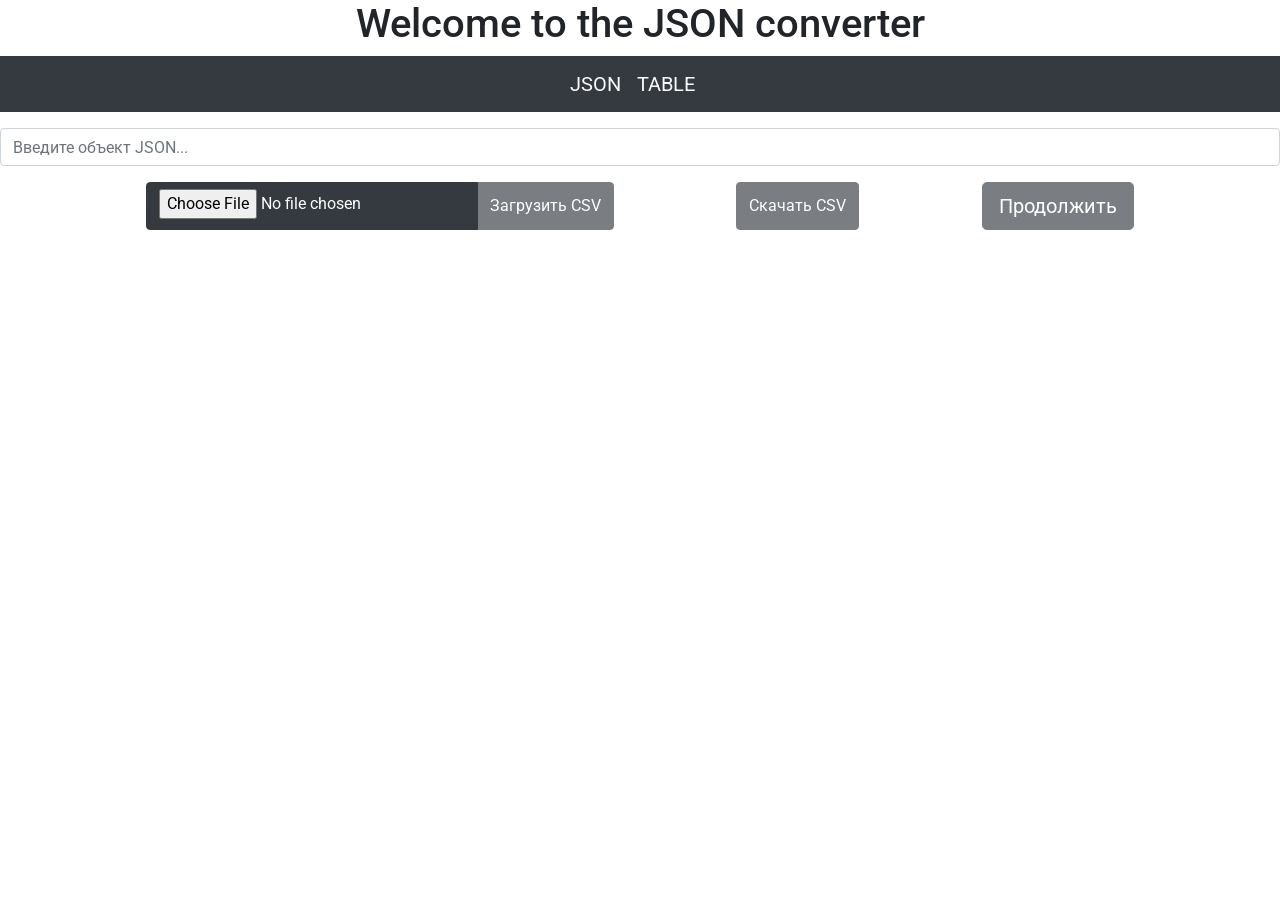
==== index.html @ afe69fe4 "Build for github" ====
<!doctype html>
<html lang="en">
<head>
  <meta charset="utf-8">
  <title>JSONconverter</title>
  <base href="jsonConverter">  <meta name="viewport" content="width=device-width, initial-scale=1">
  <link rel="icon" type="image/x-icon" href="favicon.ico">
  <link href="https://fonts.googleapis.com/css?family=Roboto:300,400,500&display=swap" rel="stylesheet">
  <link href="https://fonts.googleapis.com/icon?family=Material+Icons" rel="stylesheet">
<link rel="stylesheet" href="styles.abd87c8014cf33c89f91.css"></head>
<body>
  <app-root></app-root>
<script src="runtime.e227d1a0e31cbccbf8ec.js" defer></script><script src="polyfills.4dc3b73f451c53467b36.js" defer></script><script src="main.2b93c55729860e2703b6.js" defer></script></body>
</html>
---- styles.abd87c8014cf33c89f91.css ----
@charset "UTF-8";.mat-badge-content{font-weight:600;font-size:12px;font-family:Roboto,Helvetica Neue,sans-serif}.mat-badge-small .mat-badge-content{font-size:9px}.mat-badge-large .mat-badge-content{font-size:24px}.mat-h1,.mat-headline,.mat-typography h1{font:400 24px/32px Roboto,Helvetica Neue,sans-serif;letter-spacing:normal;margin:0 0 16px}.mat-h2,.mat-title,.mat-typography h2{font:500 20px/32px Roboto,Helvetica Neue,sans-serif;letter-spacing:normal;margin:0 0 16px}.mat-h3,.mat-subheading-2,.mat-typography h3{font:400 16px/28px Roboto,Helvetica Neue,sans-serif;letter-spacing:normal;margin:0 0 16px}.mat-h4,.mat-subheading-1,.mat-typography h4{font:400 15px/24px Roboto,Helvetica Neue,sans-serif;letter-spacing:normal;margin:0 0 16px}.mat-h5,.mat-typography h5{font:400 calc(14px * .83)/20px Roboto,Helvetica Neue,sans-serif;margin:0 0 12px}.mat-h6,.mat-typography h6{font:400 calc(14px * .67)/20px Roboto,Helvetica Neue,sans-serif;margin:0 0 12px}.mat-body-2,.mat-body-strong{font:500 14px/24px Roboto,Helvetica Neue,sans-serif;letter-spacing:normal}.mat-body,.mat-body-1,.mat-typography{font:400 14px/20px Roboto,Helvetica Neue,sans-serif;letter-spacing:normal}.mat-body-1 p,.mat-body p,.mat-typography p{margin:0 0 12px}.mat-caption,.mat-small{font:400 12px/20px Roboto,Helvetica Neue,sans-serif;letter-spacing:normal}.mat-display-4,.mat-typography .mat-display-4{font:300 112px/112px Roboto,Helvetica Neue,sans-serif;letter-spacing:-.05em;margin:0 0 56px}.mat-display-3,.mat-typography .mat-display-3{font:400 56px/56px Roboto,Helvetica Neue,sans-serif;letter-spacing:-.02em;margin:0 0 64px}.mat-display-2,.mat-typography .mat-display-2{font:400 45px/48px Roboto,Helvetica Neue,sans-serif;letter-spacing:-.005em;margin:0 0 64px}.mat-display-1,.mat-typography .mat-display-1{font:400 34px/40px Roboto,Helvetica Neue,sans-serif;letter-spacing:normal;margin:0 0 64px}.mat-bottom-sheet-container{font:400 14px/20px Roboto,Helvetica Neue,sans-serif;letter-spacing:normal}.mat-button,.mat-fab,.mat-flat-button,.mat-icon-button,.mat-mini-fab,.mat-raised-button,.mat-stroked-button{font-family:Roboto,Helvetica Neue,sans-serif;font-size:14px;font-weight:500}.mat-button-toggle,.mat-card{font-family:Roboto,Helvetica Neue,sans-serif}.mat-card-title{font-size:24px;font-weight:500}.mat-card-header .mat-card-title{font-size:20px}.mat-card-content,.mat-card-subtitle{font-size:14px}.mat-checkbox{font-family:Roboto,Helvetica Neue,sans-serif}.mat-checkbox-layout .mat-checkbox-label{line-height:24px}.mat-chip{font-size:14px;font-weight:500}.mat-chip .mat-chip-remove.mat-icon,.mat-chip .mat-chip-trailing-icon.mat-icon{font-size:18px}.mat-table{font-family:Roboto,Helvetica Neue,sans-serif}.mat-header-cell{font-size:12px;font-weight:500}.mat-cell,.mat-footer-cell{font-size:14px}.mat-calendar{font-family:Roboto,Helvetica Neue,sans-serif}.mat-calendar-body{font-size:13px}.mat-calendar-body-label,.mat-calendar-period-button{font-size:14px;font-weight:500}.mat-calendar-table-header th{font-size:11px;font-weight:400}.mat-dialog-title{font:500 20px/32px Roboto,Helvetica Neue,sans-serif;letter-spacing:normal}.mat-expansion-panel-header{font-family:Roboto,Helvetica Neue,sans-serif;font-size:15px;font-weight:400}.mat-expansion-panel-content{font:400 14px/20px Roboto,Helvetica Neue,sans-serif;letter-spacing:normal}.mat-form-field{font-size:inherit;font-weight:400;line-height:1.125;font-family:Roboto,Helvetica Neue,sans-serif;letter-spacing:normal}.mat-form-field-wrapper{padding-bottom:1.34375em}.mat-form-field-prefix .mat-icon,.mat-form-field-suffix .mat-icon{font-size:150%;line-height:1.125}.mat-form-field-prefix .mat-icon-button,.mat-form-field-suffix .mat-icon-button{height:1.5em;width:1.5em}.mat-form-field-prefix .mat-icon-button .mat-icon,.mat-form-field-suffix .mat-icon-button .mat-icon{height:1.125em;line-height:1.125}.mat-form-field-infix{padding:.5em 0;border-top:.84375em solid transparent}.mat-form-field-can-float.mat-form-field-should-float .mat-form-field-label,.mat-form-field-can-float .mat-input-server:focus+.mat-form-field-label-wrapper .mat-form-field-label{transform:translateY(-1.34375em) scale(.75);width:133.3333333333%}.mat-form-field-can-float .mat-input-server[label]:not(:label-shown)+.mat-form-field-label-wrapper .mat-form-field-label{transform:translateY(-1.34374em) scale(.75);width:133.3333433333%}.mat-form-field-label-wrapper{top:-.84375em;padding-top:.84375em}.mat-form-field-label{top:1.34375em}.mat-form-field-underline{bottom:1.34375em}.mat-form-field-subscript-wrapper{font-size:75%;margin-top:.6666666667em;top:calc(100% - 1.7916666667em)}.mat-form-field-appearance-legacy .mat-form-field-wrapper{padding-bottom:1.25em}.mat-form-field-appearance-legacy .mat-form-field-infix{padding:.4375em 0}.mat-form-field-appearance-legacy.mat-form-field-can-float.mat-form-field-should-float .mat-form-field-label,.mat-form-field-appearance-legacy.mat-form-field-can-float .mat-input-server:focus+.mat-form-field-label-wrapper .mat-form-field-label{transform:translateY(-1.28125em) scale(.75) perspective(100px) translateZ(.001px);-ms-transform:translateY(-1.28125em) scale(.75);width:133.3333333333%}.mat-form-field-appearance-legacy.mat-form-field-can-float .mat-form-field-autofill-control:-webkit-autofill+.mat-form-field-label-wrapper .mat-form-field-label{transform:translateY(-1.28125em) scale(.75) perspective(100px) translateZ(.00101px);-ms-transform:translateY(-1.28124em) scale(.75);width:133.3333433333%}.mat-form-field-appearance-legacy.mat-form-field-can-float .mat-input-server[label]:not(:label-shown)+.mat-form-field-label-wrapper .mat-form-field-label{transform:translateY(-1.28125em) scale(.75) perspective(100px) translateZ(.00102px);-ms-transform:translateY(-1.28123em) scale(.75);width:133.3333533333%}.mat-form-field-appearance-legacy .mat-form-field-label{top:1.28125em}.mat-form-field-appearance-legacy .mat-form-field-underline{bottom:1.25em}.mat-form-field-appearance-legacy .mat-form-field-subscript-wrapper{margin-top:.5416666667em;top:calc(100% - 1.6666666667em)}@media print{.mat-form-field-appearance-legacy.mat-form-field-can-float.mat-form-field-should-float .mat-form-field-label,.mat-form-field-appearance-legacy.mat-form-field-can-float .mat-input-server:focus+.mat-form-field-label-wrapper .mat-form-field-label{transform:translateY(-1.28122em) scale(.75)}.mat-form-field-appearance-legacy.mat-form-field-can-float .mat-form-field-autofill-control:-webkit-autofill+.mat-form-field-label-wrapper .mat-form-field-label{transform:translateY(-1.28121em) scale(.75)}.mat-form-field-appearance-legacy.mat-form-field-can-float .mat-input-server[label]:not(:label-shown)+.mat-form-field-label-wrapper .mat-form-field-label{transform:translateY(-1.2812em) scale(.75)}}.mat-form-field-appearance-fill .mat-form-field-infix{padding:.25em 0 .75em}.mat-form-field-appearance-fill .mat-form-field-label{top:1.09375em;margin-top:-.5em}.mat-form-field-appearance-fill.mat-form-field-can-float.mat-form-field-should-float .mat-form-field-label,.mat-form-field-appearance-fill.mat-form-field-can-float .mat-input-server:focus+.mat-form-field-label-wrapper .mat-form-field-label{transform:translateY(-.59375em) scale(.75);width:133.3333333333%}.mat-form-field-appearance-fill.mat-form-field-can-float .mat-input-server[label]:not(:label-shown)+.mat-form-field-label-wrapper .mat-form-field-label{transform:translateY(-.59374em) scale(.75);width:133.3333433333%}.mat-form-field-appearance-outline .mat-form-field-infix{padding:1em 0}.mat-form-field-appearance-outline .mat-form-field-label{top:1.84375em;margin-top:-.25em}.mat-form-field-appearance-outline.mat-form-field-can-float.mat-form-field-should-float .mat-form-field-label,.mat-form-field-appearance-outline.mat-form-field-can-float .mat-input-server:focus+.mat-form-field-label-wrapper .mat-form-field-label{transform:translateY(-1.59375em) scale(.75);width:133.3333333333%}.mat-form-field-appearance-outline.mat-form-field-can-float .mat-input-server[label]:not(:label-shown)+.mat-form-field-label-wrapper .mat-form-field-label{transform:translateY(-1.59374em) scale(.75);width:133.3333433333%}.mat-grid-tile-footer,.mat-grid-tile-header{font-size:14px}.mat-grid-tile-footer .mat-line,.mat-grid-tile-header .mat-line{white-space:nowrap;overflow:hidden;text-overflow:ellipsis;display:block;box-sizing:border-box}.mat-grid-tile-footer .mat-line:nth-child(n+2),.mat-grid-tile-header .mat-line:nth-child(n+2){font-size:12px}input.mat-input-element{margin-top:-.0625em}.mat-menu-item{font-family:Roboto,Helvetica Neue,sans-serif;font-size:14px;font-weight:400}.mat-paginator,.mat-paginator-page-size .mat-select-trigger{font-family:Roboto,Helvetica Neue,sans-serif;font-size:12px}.mat-radio-button,.mat-select{font-family:Roboto,Helvetica Neue,sans-serif}.mat-select-trigger{height:1.125em}.mat-slide-toggle-content,.mat-slider-thumb-label-text{font-family:Roboto,Helvetica Neue,sans-serif}.mat-slider-thumb-label-text{font-size:12px;font-weight:500}.mat-stepper-horizontal,.mat-stepper-vertical{font-family:Roboto,Helvetica Neue,sans-serif}.mat-step-label{font-size:14px;font-weight:400}.mat-step-sub-label-error{font-weight:400}.mat-step-label-error{font-size:14px}.mat-step-label-selected{font-size:14px;font-weight:500}.mat-tab-group,.mat-tab-label,.mat-tab-link{font-family:Roboto,Helvetica Neue,sans-serif}.mat-tab-label,.mat-tab-link{font-size:14px;font-weight:500}.mat-toolbar,.mat-toolbar h1,.mat-toolbar h2,.mat-toolbar h3,.mat-toolbar h4,.mat-toolbar h5,.mat-toolbar h6{font:500 20px/32px Roboto,Helvetica Neue,sans-serif;letter-spacing:normal;margin:0}.mat-tooltip{font-family:Roboto,Helvetica Neue,sans-serif;font-size:10px;padding-top:6px;padding-bottom:6px}.mat-tooltip-handset{font-size:14px;padding-top:8px;padding-bottom:8px}.mat-list-item,.mat-list-option{font-family:Roboto,Helvetica Neue,sans-serif}.mat-list-base .mat-list-item{font-size:16px}.mat-list-base .mat-list-item .mat-line{white-space:nowrap;overflow:hidden;text-overflow:ellipsis;display:block;box-sizing:border-box}.mat-list-base .mat-list-item .mat-line:nth-child(n+2){font-size:14px}.mat-list-base .mat-list-option{font-size:16px}.mat-list-base .mat-list-option .mat-line{white-space:nowrap;overflow:hidden;text-overflow:ellipsis;display:block;box-sizing:border-box}.mat-list-base .mat-list-option .mat-line:nth-child(n+2){font-size:14px}.mat-list-base .mat-subheader{font-family:Roboto,Helvetica Neue,sans-serif;font-size:14px;font-weight:500}.mat-list-base[dense] .mat-list-item{font-size:12px}.mat-list-base[dense] .mat-list-item .mat-line{white-space:nowrap;overflow:hidden;text-overflow:ellipsis;display:block;box-sizing:border-box}.mat-list-base[dense] .mat-list-item .mat-line:nth-child(n+2),.mat-list-base[dense] .mat-list-option{font-size:12px}.mat-list-base[dense] .mat-list-option .mat-line{white-space:nowrap;overflow:hidden;text-overflow:ellipsis;display:block;box-sizing:border-box}.mat-list-base[dense] .mat-list-option .mat-line:nth-child(n+2){font-size:12px}.mat-list-base[dense] .mat-subheader{font-family:Roboto,Helvetica Neue,sans-serif;font-size:12px;font-weight:500}.mat-option{font-family:Roboto,Helvetica Neue,sans-serif;font-size:16px}.mat-optgroup-label{font:500 14px/24px Roboto,Helvetica Neue,sans-serif;letter-spacing:normal}.mat-simple-snackbar{font-family:Roboto,Helvetica Neue,sans-serif;font-size:14px}.mat-simple-snackbar-action{line-height:1;font-family:inherit;font-size:inherit;font-weight:500}.mat-tree{font-family:Roboto,Helvetica Neue,sans-serif}.mat-nested-tree-node,.mat-tree-node{font-weight:400;font-size:14px}.mat-ripple{overflow:hidden;position:relative}.mat-ripple:not(:empty){transform:translateZ(0)}.mat-ripple.mat-ripple-unbounded{overflow:visible}.mat-ripple-element{position:absolute;border-radius:50%;pointer-events:none;transition:opacity,transform 0ms cubic-bezier(0,0,.2,1);transform:scale(0)}.cdk-high-contrast-active .mat-ripple-element{display:none}.cdk-visually-hidden{border:0;clip:rect(0 0 0 0);height:1px;margin:-1px;overflow:hidden;padding:0;position:absolute;width:1px;outline:0;-webkit-appearance:none;-moz-appearance:none}.cdk-global-overlay-wrapper,.cdk-overlay-container{pointer-events:none;top:0;left:0;height:100%;width:100%}.cdk-overlay-container{position:fixed;z-index:1000}.cdk-overlay-container:empty{display:none}.cdk-global-overlay-wrapper,.cdk-overlay-pane{display:flex;position:absolute;z-index:1000}.cdk-overlay-pane{pointer-events:auto;box-sizing:border-box;max-width:100%;max-height:100%}.cdk-overlay-backdrop{position:absolute;top:0;bottom:0;left:0;right:0;z-index:1000;pointer-events:auto;-webkit-tap-highlight-color:transparent;transition:opacity .4s cubic-bezier(.25,.8,.25,1);opacity:0}.cdk-overlay-backdrop.cdk-overlay-backdrop-showing{opacity:1}@media screen and (-ms-high-contrast:active){.cdk-overlay-backdrop.cdk-overlay-backdrop-showing{opacity:.6}}.cdk-overlay-dark-backdrop{background:rgba(0,0,0,.32)}.cdk-overlay-transparent-backdrop,.cdk-overlay-transparent-backdrop.cdk-overlay-backdrop-showing{opacity:0}.cdk-overlay-connected-position-bounding-box{position:absolute;z-index:1000;display:flex;flex-direction:column;min-width:1px;min-height:1px}.cdk-global-scrollblock{position:fixed;width:100%;overflow-y:scroll}@keyframes cdk-text-field-autofill-start{/*!*/}@keyframes cdk-text-field-autofill-end{/*!*/}.cdk-text-field-autofill-monitored:-webkit-autofill{animation:cdk-text-field-autofill-start 0s 1ms}.cdk-text-field-autofill-monitored:not(:-webkit-autofill){animation:cdk-text-field-autofill-end 0s 1ms}textarea.cdk-textarea-autosize{resize:none}textarea.cdk-textarea-autosize-measuring{padding:2px 0!important;box-sizing:initial!important;height:auto!important;overflow:hidden!important}textarea.cdk-textarea-autosize-measuring-firefox{padding:2px 0!important;box-sizing:initial!important;height:0!important}.mat-focus-indicator,.mat-mdc-focus-indicator{position:relative}.mat-ripple-element{background-color:rgba(0,0,0,.1)}.mat-option{color:rgba(0,0,0,.87)}.mat-option.mat-active,.mat-option.mat-selected:not(.mat-option-multiple):not(.mat-option-disabled),.mat-option:focus:not(.mat-option-disabled),.mat-option:hover:not(.mat-option-disabled){background:rgba(0,0,0,.04)}.mat-option.mat-active{color:rgba(0,0,0,.87)}.mat-option.mat-option-disabled{color:rgba(0,0,0,.38)}.mat-primary .mat-option.mat-selected:not(.mat-option-disabled){color:#3f51b5}.mat-accent .mat-option.mat-selected:not(.mat-option-disabled){color:#ff4081}.mat-warn .mat-option.mat-selected:not(.mat-option-disabled){color:#f44336}.mat-optgroup-label{color:rgba(0,0,0,.54)}.mat-optgroup-disabled .mat-optgroup-label{color:rgba(0,0,0,.38)}.mat-pseudo-checkbox{color:rgba(0,0,0,.54)}.mat-pseudo-checkbox:after{color:#fafafa}.mat-pseudo-checkbox-disabled{color:#b0b0b0}.mat-primary .mat-pseudo-checkbox-checked,.mat-primary .mat-pseudo-checkbox-indeterminate{background:#3f51b5}.mat-accent .mat-pseudo-checkbox-checked,.mat-accent .mat-pseudo-checkbox-indeterminate,.mat-pseudo-checkbox-checked,.mat-pseudo-checkbox-indeterminate{background:#ff4081}.mat-warn .mat-pseudo-checkbox-checked,.mat-warn .mat-pseudo-checkbox-indeterminate{background:#f44336}.mat-pseudo-checkbox-checked.mat-pseudo-checkbox-disabled,.mat-pseudo-checkbox-indeterminate.mat-pseudo-checkbox-disabled{background:#b0b0b0}.mat-app-background{background-color:#fafafa;color:rgba(0,0,0,.87)}.mat-elevation-z0{box-shadow:0 0 0 0 rgba(0,0,0,.2),0 0 0 0 rgba(0,0,0,.14),0 0 0 0 rgba(0,0,0,.12)}.mat-elevation-z1{box-shadow:0 2px 1px -1px rgba(0,0,0,.2),0 1px 1px 0 rgba(0,0,0,.14),0 1px 3px 0 rgba(0,0,0,.12)}.mat-elevation-z2{box-shadow:0 3px 1px -2px rgba(0,0,0,.2),0 2px 2px 0 rgba(0,0,0,.14),0 1px 5px 0 rgba(0,0,0,.12)}.mat-elevation-z3{box-shadow:0 3px 3px -2px rgba(0,0,0,.2),0 3px 4px 0 rgba(0,0,0,.14),0 1px 8px 0 rgba(0,0,0,.12)}.mat-elevation-z4{box-shadow:0 2px 4px -1px rgba(0,0,0,.2),0 4px 5px 0 rgba(0,0,0,.14),0 1px 10px 0 rgba(0,0,0,.12)}.mat-elevation-z5{box-shadow:0 3px 5px -1px rgba(0,0,0,.2),0 5px 8px 0 rgba(0,0,0,.14),0 1px 14px 0 rgba(0,0,0,.12)}.mat-elevation-z6{box-shadow:0 3px 5px -1px rgba(0,0,0,.2),0 6px 10px 0 rgba(0,0,0,.14),0 1px 18px 0 rgba(0,0,0,.12)}.mat-elevation-z7{box-shadow:0 4px 5px -2px rgba(0,0,0,.2),0 7px 10px 1px rgba(0,0,0,.14),0 2px 16px 1px rgba(0,0,0,.12)}.mat-elevation-z8{box-shadow:0 5px 5px -3px rgba(0,0,0,.2),0 8px 10px 1px rgba(0,0,0,.14),0 3px 14px 2px rgba(0,0,0,.12)}.mat-elevation-z9{box-shadow:0 5px 6px -3px rgba(0,0,0,.2),0 9px 12px 1px rgba(0,0,0,.14),0 3px 16px 2px rgba(0,0,0,.12)}.mat-elevation-z10{box-shadow:0 6px 6px -3px rgba(0,0,0,.2),0 10px 14px 1px rgba(0,0,0,.14),0 4px 18px 3px rgba(0,0,0,.12)}.mat-elevation-z11{box-shadow:0 6px 7px -4px rgba(0,0,0,.2),0 11px 15px 1px rgba(0,0,0,.14),0 4px 20px 3px rgba(0,0,0,.12)}.mat-elevation-z12{box-shadow:0 7px 8px -4px rgba(0,0,0,.2),0 12px 17px 2px rgba(0,0,0,.14),0 5px 22px 4px rgba(0,0,0,.12)}.mat-elevation-z13{box-shadow:0 7px 8px -4px rgba(0,0,0,.2),0 13px 19px 2px rgba(0,0,0,.14),0 5px 24px 4px rgba(0,0,0,.12)}.mat-elevation-z14{box-shadow:0 7px 9px -4px rgba(0,0,0,.2),0 14px 21px 2px rgba(0,0,0,.14),0 5px 26px 4px rgba(0,0,0,.12)}.mat-elevation-z15{box-shadow:0 8px 9px -5px rgba(0,0,0,.2),0 15px 22px 2px rgba(0,0,0,.14),0 6px 28px 5px rgba(0,0,0,.12)}.mat-elevation-z16{box-shadow:0 8px 10px -5px rgba(0,0,0,.2),0 16px 24px 2px rgba(0,0,0,.14),0 6px 30px 5px rgba(0,0,0,.12)}.mat-elevation-z17{box-shadow:0 8px 11px -5px rgba(0,0,0,.2),0 17px 26px 2px rgba(0,0,0,.14),0 6px 32px 5px rgba(0,0,0,.12)}.mat-elevation-z18{box-shadow:0 9px 11px -5px rgba(0,0,0,.2),0 18px 28px 2px rgba(0,0,0,.14),0 7px 34px 6px rgba(0,0,0,.12)}.mat-elevation-z19{box-shadow:0 9px 12px -6px rgba(0,0,0,.2),0 19px 29px 2px rgba(0,0,0,.14),0 7px 36px 6px rgba(0,0,0,.12)}.mat-elevation-z20{box-shadow:0 10px 13px -6px rgba(0,0,0,.2),0 20px 31px 3px rgba(0,0,0,.14),0 8px 38px 7px rgba(0,0,0,.12)}.mat-elevation-z21{box-shadow:0 10px 13px -6px rgba(0,0,0,.2),0 21px 33px 3px rgba(0,0,0,.14),0 8px 40px 7px rgba(0,0,0,.12)}.mat-elevation-z22{box-shadow:0 10px 14px -6px rgba(0,0,0,.2),0 22px 35px 3px rgba(0,0,0,.14),0 8px 42px 7px rgba(0,0,0,.12)}.mat-elevation-z23{box-shadow:0 11px 14px -7px rgba(0,0,0,.2),0 23px 36px 3px rgba(0,0,0,.14),0 9px 44px 8px rgba(0,0,0,.12)}.mat-elevation-z24{box-shadow:0 11px 15px -7px rgba(0,0,0,.2),0 24px 38px 3px rgba(0,0,0,.14),0 9px 46px 8px rgba(0,0,0,.12)}.mat-theme-loaded-marker{display:none}.mat-autocomplete-panel{background:#fff;color:rgba(0,0,0,.87)}.mat-autocomplete-panel:not([class*=mat-elevation-z]){box-shadow:0 2px 4px -1px rgba(0,0,0,.2),0 4px 5px 0 rgba(0,0,0,.14),0 1px 10px 0 rgba(0,0,0,.12)}.mat-autocomplete-panel .mat-option.mat-selected:not(.mat-active):not(:hover){background:#fff}.mat-autocomplete-panel .mat-option.mat-selected:not(.mat-active):not(:hover):not(.mat-option-disabled){color:rgba(0,0,0,.87)}.mat-badge-content{color:#fff;background:#3f51b5}.cdk-high-contrast-active .mat-badge-content{outline:1px solid;border-radius:0}.mat-badge-accent .mat-badge-content{background:#ff4081;color:#fff}.mat-badge-warn .mat-badge-content{color:#fff;background:#f44336}.mat-badge{position:relative}.mat-badge-hidden .mat-badge-content{display:none}.mat-badge-disabled .mat-badge-content{background:#b9b9b9;color:rgba(0,0,0,.38)}.mat-badge-content{position:absolute;text-align:center;display:inline-block;border-radius:50%;transition:transform .2s ease-in-out;transform:scale(.6);overflow:hidden;white-space:nowrap;text-overflow:ellipsis;pointer-events:none}.mat-badge-content._mat-animation-noopable,.ng-animate-disabled .mat-badge-content{transition:none}.mat-badge-content.mat-badge-active{transform:none}.mat-badge-small .mat-badge-content{width:16px;height:16px;line-height:16px}.mat-badge-small.mat-badge-above .mat-badge-content{top:-8px}.mat-badge-small.mat-badge-below .mat-badge-content{bottom:-8px}.mat-badge-small.mat-badge-before .mat-badge-content{left:-16px}[dir=rtl] .mat-badge-small.mat-badge-before .mat-badge-content{left:auto;right:-16px}.mat-badge-small.mat-badge-after .mat-badge-content{right:-16px}[dir=rtl] .mat-badge-small.mat-badge-after .mat-badge-content{right:auto;left:-16px}.mat-badge-small.mat-badge-overlap.mat-badge-before .mat-badge-content{left:-8px}[dir=rtl] .mat-badge-small.mat-badge-overlap.mat-badge-before .mat-badge-content{left:auto;right:-8px}.mat-badge-small.mat-badge-overlap.mat-badge-after .mat-badge-content{right:-8px}[dir=rtl] .mat-badge-small.mat-badge-overlap.mat-badge-after .mat-badge-content{right:auto;left:-8px}.mat-badge-medium .mat-badge-content{width:22px;height:22px;line-height:22px}.mat-badge-medium.mat-badge-above .mat-badge-content{top:-11px}.mat-badge-medium.mat-badge-below .mat-badge-content{bottom:-11px}.mat-badge-medium.mat-badge-before .mat-badge-content{left:-22px}[dir=rtl] .mat-badge-medium.mat-badge-before .mat-badge-content{left:auto;right:-22px}.mat-badge-medium.mat-badge-after .mat-badge-content{right:-22px}[dir=rtl] .mat-badge-medium.mat-badge-after .mat-badge-content{right:auto;left:-22px}.mat-badge-medium.mat-badge-overlap.mat-badge-before .mat-badge-content{left:-11px}[dir=rtl] .mat-badge-medium.mat-badge-overlap.mat-badge-before .mat-badge-content{left:auto;right:-11px}.mat-badge-medium.mat-badge-overlap.mat-badge-after .mat-badge-content{right:-11px}[dir=rtl] .mat-badge-medium.mat-badge-overlap.mat-badge-after .mat-badge-content{right:auto;left:-11px}.mat-badge-large .mat-badge-content{width:28px;height:28px;line-height:28px}.mat-badge-large.mat-badge-above .mat-badge-content{top:-14px}.mat-badge-large.mat-badge-below .mat-badge-content{bottom:-14px}.mat-badge-large.mat-badge-before .mat-badge-content{left:-28px}[dir=rtl] .mat-badge-large.mat-badge-before .mat-badge-content{left:auto;right:-28px}.mat-badge-large.mat-badge-after .mat-badge-content{right:-28px}[dir=rtl] .mat-badge-large.mat-badge-after .mat-badge-content{right:auto;left:-28px}.mat-badge-large.mat-badge-overlap.mat-badge-before .mat-badge-content{left:-14px}[dir=rtl] .mat-badge-large.mat-badge-overlap.mat-badge-before .mat-badge-content{left:auto;right:-14px}.mat-badge-large.mat-badge-overlap.mat-badge-after .mat-badge-content{right:-14px}[dir=rtl] .mat-badge-large.mat-badge-overlap.mat-badge-after .mat-badge-content{right:auto;left:-14px}.mat-bottom-sheet-container{box-shadow:0 8px 10px -5px rgba(0,0,0,.2),0 16px 24px 2px rgba(0,0,0,.14),0 6px 30px 5px rgba(0,0,0,.12);background:#fff;color:rgba(0,0,0,.87)}.mat-button,.mat-icon-button,.mat-stroked-button{color:inherit;background:transparent}.mat-button.mat-primary,.mat-icon-button.mat-primary,.mat-stroked-button.mat-primary{color:#3f51b5}.mat-button.mat-accent,.mat-icon-button.mat-accent,.mat-stroked-button.mat-accent{color:#ff4081}.mat-button.mat-warn,.mat-icon-button.mat-warn,.mat-stroked-button.mat-warn{color:#f44336}.mat-button.mat-accent.mat-button-disabled,.mat-button.mat-button-disabled.mat-button-disabled,.mat-button.mat-primary.mat-button-disabled,.mat-button.mat-warn.mat-button-disabled,.mat-icon-button.mat-accent.mat-button-disabled,.mat-icon-button.mat-button-disabled.mat-button-disabled,.mat-icon-button.mat-primary.mat-button-disabled,.mat-icon-button.mat-warn.mat-button-disabled,.mat-stroked-button.mat-accent.mat-button-disabled,.mat-stroked-button.mat-button-disabled.mat-button-disabled,.mat-stroked-button.mat-primary.mat-button-disabled,.mat-stroked-button.mat-warn.mat-button-disabled{color:rgba(0,0,0,.26)}.mat-button.mat-primary .mat-button-focus-overlay,.mat-icon-button.mat-primary .mat-button-focus-overlay,.mat-stroked-button.mat-primary .mat-button-focus-overlay{background-color:#3f51b5}.mat-button.mat-accent .mat-button-focus-overlay,.mat-icon-button.mat-accent .mat-button-focus-overlay,.mat-stroked-button.mat-accent .mat-button-focus-overlay{background-color:#ff4081}.mat-button.mat-warn .mat-button-focus-overlay,.mat-icon-button.mat-warn .mat-button-focus-overlay,.mat-stroked-button.mat-warn .mat-button-focus-overlay{background-color:#f44336}.mat-button.mat-button-disabled .mat-button-focus-overlay,.mat-icon-button.mat-button-disabled .mat-button-focus-overlay,.mat-stroked-button.mat-button-disabled .mat-button-focus-overlay{background-color:initial}.mat-button .mat-ripple-element,.mat-icon-button .mat-ripple-element,.mat-stroked-button .mat-ripple-element{opacity:.1;background-color:currentColor}.mat-button-focus-overlay{background:#000}.mat-stroked-button:not(.mat-button-disabled){border-color:rgba(0,0,0,.12)}.mat-fab,.mat-flat-button,.mat-mini-fab,.mat-raised-button{color:rgba(0,0,0,.87);background-color:#fff}.mat-fab.mat-accent,.mat-fab.mat-primary,.mat-fab.mat-warn,.mat-flat-button.mat-accent,.mat-flat-button.mat-primary,.mat-flat-button.mat-warn,.mat-mini-fab.mat-accent,.mat-mini-fab.mat-primary,.mat-mini-fab.mat-warn,.mat-raised-button.mat-accent,.mat-raised-button.mat-primary,.mat-raised-button.mat-warn{color:#fff}.mat-fab.mat-accent.mat-button-disabled,.mat-fab.mat-button-disabled.mat-button-disabled,.mat-fab.mat-primary.mat-button-disabled,.mat-fab.mat-warn.mat-button-disabled,.mat-flat-button.mat-accent.mat-button-disabled,.mat-flat-button.mat-button-disabled.mat-button-disabled,.mat-flat-button.mat-primary.mat-button-disabled,.mat-flat-button.mat-warn.mat-button-disabled,.mat-mini-fab.mat-accent.mat-button-disabled,.mat-mini-fab.mat-button-disabled.mat-button-disabled,.mat-mini-fab.mat-primary.mat-button-disabled,.mat-mini-fab.mat-warn.mat-button-disabled,.mat-raised-button.mat-accent.mat-button-disabled,.mat-raised-button.mat-button-disabled.mat-button-disabled,.mat-raised-button.mat-primary.mat-button-disabled,.mat-raised-button.mat-warn.mat-button-disabled{color:rgba(0,0,0,.26)}.mat-fab.mat-primary,.mat-flat-button.mat-primary,.mat-mini-fab.mat-primary,.mat-raised-button.mat-primary{background-color:#3f51b5}.mat-fab.mat-accent,.mat-flat-button.mat-accent,.mat-mini-fab.mat-accent,.mat-raised-button.mat-accent{background-color:#ff4081}.mat-fab.mat-warn,.mat-flat-button.mat-warn,.mat-mini-fab.mat-warn,.mat-raised-button.mat-warn{background-color:#f44336}.mat-fab.mat-accent.mat-button-disabled,.mat-fab.mat-button-disabled.mat-button-disabled,.mat-fab.mat-primary.mat-button-disabled,.mat-fab.mat-warn.mat-button-disabled,.mat-flat-button.mat-accent.mat-button-disabled,.mat-flat-button.mat-button-disabled.mat-button-disabled,.mat-flat-button.mat-primary.mat-button-disabled,.mat-flat-button.mat-warn.mat-button-disabled,.mat-mini-fab.mat-accent.mat-button-disabled,.mat-mini-fab.mat-button-disabled.mat-button-disabled,.mat-mini-fab.mat-primary.mat-button-disabled,.mat-mini-fab.mat-warn.mat-button-disabled,.mat-raised-button.mat-accent.mat-button-disabled,.mat-raised-button.mat-button-disabled.mat-button-disabled,.mat-raised-button.mat-primary.mat-button-disabled,.mat-raised-button.mat-warn.mat-button-disabled{background-color:rgba(0,0,0,.12)}.mat-fab.mat-accent .mat-ripple-element,.mat-fab.mat-primary .mat-ripple-element,.mat-fab.mat-warn .mat-ripple-element,.mat-flat-button.mat-accent .mat-ripple-element,.mat-flat-button.mat-primary .mat-ripple-element,.mat-flat-button.mat-warn .mat-ripple-element,.mat-mini-fab.mat-accent .mat-ripple-element,.mat-mini-fab.mat-primary .mat-ripple-element,.mat-mini-fab.mat-warn .mat-ripple-element,.mat-raised-button.mat-accent .mat-ripple-element,.mat-raised-button.mat-primary .mat-ripple-element,.mat-raised-button.mat-warn .mat-ripple-element{background-color:hsla(0,0%,100%,.1)}.mat-flat-button:not([class*=mat-elevation-z]),.mat-stroked-button:not([class*=mat-elevation-z]){box-shadow:0 0 0 0 rgba(0,0,0,.2),0 0 0 0 rgba(0,0,0,.14),0 0 0 0 rgba(0,0,0,.12)}.mat-raised-button:not([class*=mat-elevation-z]){box-shadow:0 3px 1px -2px rgba(0,0,0,.2),0 2px 2px 0 rgba(0,0,0,.14),0 1px 5px 0 rgba(0,0,0,.12)}.mat-raised-button:not(.mat-button-disabled):active:not([class*=mat-elevation-z]){box-shadow:0 5px 5px -3px rgba(0,0,0,.2),0 8px 10px 1px rgba(0,0,0,.14),0 3px 14px 2px rgba(0,0,0,.12)}.mat-raised-button.mat-button-disabled:not([class*=mat-elevation-z]){box-shadow:0 0 0 0 rgba(0,0,0,.2),0 0 0 0 rgba(0,0,0,.14),0 0 0 0 rgba(0,0,0,.12)}.mat-fab:not([class*=mat-elevation-z]),.mat-mini-fab:not([class*=mat-elevation-z]){box-shadow:0 3px 5px -1px rgba(0,0,0,.2),0 6px 10px 0 rgba(0,0,0,.14),0 1px 18px 0 rgba(0,0,0,.12)}.mat-fab:not(.mat-button-disabled):active:not([class*=mat-elevation-z]),.mat-mini-fab:not(.mat-button-disabled):active:not([class*=mat-elevation-z]){box-shadow:0 7px 8px -4px rgba(0,0,0,.2),0 12px 17px 2px rgba(0,0,0,.14),0 5px 22px 4px rgba(0,0,0,.12)}.mat-fab.mat-button-disabled:not([class*=mat-elevation-z]),.mat-mini-fab.mat-button-disabled:not([class*=mat-elevation-z]){box-shadow:0 0 0 0 rgba(0,0,0,.2),0 0 0 0 rgba(0,0,0,.14),0 0 0 0 rgba(0,0,0,.12)}.mat-button-toggle-group,.mat-button-toggle-standalone{box-shadow:0 3px 1px -2px rgba(0,0,0,.2),0 2px 2px 0 rgba(0,0,0,.14),0 1px 5px 0 rgba(0,0,0,.12)}.mat-button-toggle-group-appearance-standard,.mat-button-toggle-standalone.mat-button-toggle-appearance-standard{box-shadow:none}.mat-button-toggle{color:rgba(0,0,0,.38)}.mat-button-toggle .mat-button-toggle-focus-overlay{background-color:rgba(0,0,0,.12)}.mat-button-toggle-appearance-standard{color:rgba(0,0,0,.87);background:#fff}.mat-button-toggle-appearance-standard .mat-button-toggle-focus-overlay{background-color:#000}.mat-button-toggle-group-appearance-standard .mat-button-toggle+.mat-button-toggle{border-left:1px solid rgba(0,0,0,.12)}[dir=rtl] .mat-button-toggle-group-appearance-standard .mat-button-toggle+.mat-button-toggle{border-left:none;border-right:1px solid rgba(0,0,0,.12)}.mat-button-toggle-group-appearance-standard.mat-button-toggle-vertical .mat-button-toggle+.mat-button-toggle{border-left:none;border-right:none;border-top:1px solid rgba(0,0,0,.12)}.mat-button-toggle-checked{background-color:#e0e0e0;color:rgba(0,0,0,.54)}.mat-button-toggle-checked.mat-button-toggle-appearance-standard{color:rgba(0,0,0,.87)}.mat-button-toggle-disabled{color:rgba(0,0,0,.26);background-color:#eee}.mat-button-toggle-disabled.mat-button-toggle-appearance-standard{background:#fff}.mat-button-toggle-disabled.mat-button-toggle-checked{background-color:#bdbdbd}.mat-button-toggle-group-appearance-standard,.mat-button-toggle-standalone.mat-button-toggle-appearance-standard{border:1px solid rgba(0,0,0,.12)}.mat-button-toggle-appearance-standard .mat-button-toggle-label-content{line-height:48px}.mat-card{background:#fff;color:rgba(0,0,0,.87)}.mat-card:not([class*=mat-elevation-z]){box-shadow:0 2px 1px -1px rgba(0,0,0,.2),0 1px 1px 0 rgba(0,0,0,.14),0 1px 3px 0 rgba(0,0,0,.12)}.mat-card.mat-card-flat:not([class*=mat-elevation-z]){box-shadow:0 0 0 0 rgba(0,0,0,.2),0 0 0 0 rgba(0,0,0,.14),0 0 0 0 rgba(0,0,0,.12)}.mat-card-subtitle{color:rgba(0,0,0,.54)}.mat-checkbox-frame{border-color:rgba(0,0,0,.54)}.mat-checkbox-checkmark{fill:#fafafa}.mat-checkbox-checkmark-path{stroke:#fafafa!important}.mat-checkbox-mixedmark{background-color:#fafafa}.mat-checkbox-checked.mat-primary .mat-checkbox-background,.mat-checkbox-indeterminate.mat-primary .mat-checkbox-background{background-color:#3f51b5}.mat-checkbox-checked.mat-accent .mat-checkbox-background,.mat-checkbox-indeterminate.mat-accent .mat-checkbox-background{background-color:#ff4081}.mat-checkbox-checked.mat-warn .mat-checkbox-background,.mat-checkbox-indeterminate.mat-warn .mat-checkbox-background{background-color:#f44336}.mat-checkbox-disabled.mat-checkbox-checked .mat-checkbox-background,.mat-checkbox-disabled.mat-checkbox-indeterminate .mat-checkbox-background{background-color:#b0b0b0}.mat-checkbox-disabled:not(.mat-checkbox-checked) .mat-checkbox-frame{border-color:#b0b0b0}.mat-checkbox-disabled .mat-checkbox-label{color:rgba(0,0,0,.54)}.mat-checkbox .mat-ripple-element{background-color:#000}.mat-checkbox-checked:not(.mat-checkbox-disabled).mat-primary .mat-ripple-element,.mat-checkbox:active:not(.mat-checkbox-disabled).mat-primary .mat-ripple-element{background:#3f51b5}.mat-checkbox-checked:not(.mat-checkbox-disabled).mat-accent .mat-ripple-element,.mat-checkbox:active:not(.mat-checkbox-disabled).mat-accent .mat-ripple-element{background:#ff4081}.mat-checkbox-checked:not(.mat-checkbox-disabled).mat-warn .mat-ripple-element,.mat-checkbox:active:not(.mat-checkbox-disabled).mat-warn .mat-ripple-element{background:#f44336}.mat-chip.mat-standard-chip{background-color:#e0e0e0;color:rgba(0,0,0,.87)}.mat-chip.mat-standard-chip .mat-chip-remove{color:rgba(0,0,0,.87);opacity:.4}.mat-chip.mat-standard-chip:not(.mat-chip-disabled):active{box-shadow:0 3px 3px -2px rgba(0,0,0,.2),0 3px 4px 0 rgba(0,0,0,.14),0 1px 8px 0 rgba(0,0,0,.12)}.mat-chip.mat-standard-chip:not(.mat-chip-disabled) .mat-chip-remove:hover{opacity:.54}.mat-chip.mat-standard-chip.mat-chip-disabled{opacity:.4}.mat-chip.mat-standard-chip:after{background:#000}.mat-chip.mat-standard-chip.mat-chip-selected.mat-primary{background-color:#3f51b5;color:#fff}.mat-chip.mat-standard-chip.mat-chip-selected.mat-primary .mat-chip-remove{color:#fff;opacity:.4}.mat-chip.mat-standard-chip.mat-chip-selected.mat-primary .mat-ripple-element{background-color:hsla(0,0%,100%,.1)}.mat-chip.mat-standard-chip.mat-chip-selected.mat-warn{background-color:#f44336;color:#fff}.mat-chip.mat-standard-chip.mat-chip-selected.mat-warn .mat-chip-remove{color:#fff;opacity:.4}.mat-chip.mat-standard-chip.mat-chip-selected.mat-warn .mat-ripple-element{background-color:hsla(0,0%,100%,.1)}.mat-chip.mat-standard-chip.mat-chip-selected.mat-accent{background-color:#ff4081;color:#fff}.mat-chip.mat-standard-chip.mat-chip-selected.mat-accent .mat-chip-remove{color:#fff;opacity:.4}.mat-chip.mat-standard-chip.mat-chip-selected.mat-accent .mat-ripple-element{background-color:hsla(0,0%,100%,.1)}.mat-table{background:#fff}.mat-table-sticky,.mat-table tbody,.mat-table tfoot,.mat-table thead,[mat-footer-row],[mat-header-row],[mat-row],mat-footer-row,mat-header-row,mat-row{background:inherit}mat-footer-row,mat-header-row,mat-row,td.mat-cell,td.mat-footer-cell,th.mat-header-cell{border-bottom-color:rgba(0,0,0,.12)}.mat-header-cell{color:rgba(0,0,0,.54)}.mat-cell,.mat-footer-cell{color:rgba(0,0,0,.87)}.mat-calendar-arrow{border-top-color:rgba(0,0,0,.54)}.mat-datepicker-content .mat-calendar-next-button,.mat-datepicker-content .mat-calendar-previous-button,.mat-datepicker-toggle{color:rgba(0,0,0,.54)}.mat-calendar-table-header{color:rgba(0,0,0,.38)}.mat-calendar-table-header-divider:after{background:rgba(0,0,0,.12)}.mat-calendar-body-label{color:rgba(0,0,0,.54)}.mat-calendar-body-cell-content,.mat-date-range-input-separator{color:rgba(0,0,0,.87);border-color:transparent}.mat-calendar-body-disabled>.mat-calendar-body-cell-content:not(.mat-calendar-body-selected):not(.mat-calendar-body-comparison-identical),.mat-form-field-disabled .mat-date-range-input-separator{color:rgba(0,0,0,.38)}.cdk-keyboard-focused .mat-calendar-body-active>.mat-calendar-body-cell-content:not(.mat-calendar-body-selected):not(.mat-calendar-body-comparison-identical),.cdk-program-focused .mat-calendar-body-active>.mat-calendar-body-cell-content:not(.mat-calendar-body-selected):not(.mat-calendar-body-comparison-identical),.mat-calendar-body-cell:not(.mat-calendar-body-disabled):hover>.mat-calendar-body-cell-content:not(.mat-calendar-body-selected):not(.mat-calendar-body-comparison-identical){background-color:rgba(0,0,0,.04)}.mat-calendar-body-in-preview{color:rgba(0,0,0,.24)}.mat-calendar-body-today:not(.mat-calendar-body-selected):not(.mat-calendar-body-comparison-identical){border-color:rgba(0,0,0,.38)}.mat-calendar-body-disabled>.mat-calendar-body-today:not(.mat-calendar-body-selected):not(.mat-calendar-body-comparison-identical){border-color:rgba(0,0,0,.18)}.mat-calendar-body-in-range:before{background:rgba(63,81,181,.2)}.mat-calendar-body-comparison-identical,.mat-calendar-body-in-comparison-range:before{background:rgba(249,171,0,.2)}.mat-calendar-body-comparison-bridge-start:before,[dir=rtl] .mat-calendar-body-comparison-bridge-end:before{background:linear-gradient(90deg,rgba(63,81,181,.2) 50%,rgba(249,171,0,.2) 0)}.mat-calendar-body-comparison-bridge-end:before,[dir=rtl] .mat-calendar-body-comparison-bridge-start:before{background:linear-gradient(270deg,rgba(63,81,181,.2) 50%,rgba(249,171,0,.2) 0)}.mat-calendar-body-in-comparison-range.mat-calendar-body-in-range:after,.mat-calendar-body-in-range>.mat-calendar-body-comparison-identical{background:#a8dab5}.mat-calendar-body-comparison-identical.mat-calendar-body-selected,.mat-calendar-body-in-comparison-range>.mat-calendar-body-selected{background:#46a35e}.mat-calendar-body-selected{background-color:#3f51b5;color:#fff}.mat-calendar-body-disabled>.mat-calendar-body-selected{background-color:rgba(63,81,181,.4)}.mat-calendar-body-today.mat-calendar-body-selected{box-shadow:inset 0 0 0 1px #fff}.mat-datepicker-content{box-shadow:0 2px 4px -1px rgba(0,0,0,.2),0 4px 5px 0 rgba(0,0,0,.14),0 1px 10px 0 rgba(0,0,0,.12);background-color:#fff;color:rgba(0,0,0,.87)}.mat-datepicker-content.mat-accent .mat-calendar-body-in-range:before{background:rgba(255,64,129,.2)}.mat-datepicker-content.mat-accent .mat-calendar-body-comparison-identical,.mat-datepicker-content.mat-accent .mat-calendar-body-in-comparison-range:before{background:rgba(249,171,0,.2)}.mat-datepicker-content.mat-accent .mat-calendar-body-comparison-bridge-start:before,.mat-datepicker-content.mat-accent [dir=rtl] .mat-calendar-body-comparison-bridge-end:before{background:linear-gradient(90deg,rgba(255,64,129,.2) 50%,rgba(249,171,0,.2) 0)}.mat-datepicker-content.mat-accent .mat-calendar-body-comparison-bridge-end:before,.mat-datepicker-content.mat-accent [dir=rtl] .mat-calendar-body-comparison-bridge-start:before{background:linear-gradient(270deg,rgba(255,64,129,.2) 50%,rgba(249,171,0,.2) 0)}.mat-datepicker-content.mat-accent .mat-calendar-body-in-comparison-range.mat-calendar-body-in-range:after,.mat-datepicker-content.mat-accent .mat-calendar-body-in-range>.mat-calendar-body-comparison-identical{background:#a8dab5}.mat-datepicker-content.mat-accent .mat-calendar-body-comparison-identical.mat-calendar-body-selected,.mat-datepicker-content.mat-accent .mat-calendar-body-in-comparison-range>.mat-calendar-body-selected{background:#46a35e}.mat-datepicker-content.mat-accent .mat-calendar-body-selected{background-color:#ff4081;color:#fff}.mat-datepicker-content.mat-accent .mat-calendar-body-disabled>.mat-calendar-body-selected{background-color:rgba(255,64,129,.4)}.mat-datepicker-content.mat-accent .mat-calendar-body-today.mat-calendar-body-selected{box-shadow:inset 0 0 0 1px #fff}.mat-datepicker-content.mat-warn .mat-calendar-body-in-range:before{background:rgba(244,67,54,.2)}.mat-datepicker-content.mat-warn .mat-calendar-body-comparison-identical,.mat-datepicker-content.mat-warn .mat-calendar-body-in-comparison-range:before{background:rgba(249,171,0,.2)}.mat-datepicker-content.mat-warn .mat-calendar-body-comparison-bridge-start:before,.mat-datepicker-content.mat-warn [dir=rtl] .mat-calendar-body-comparison-bridge-end:before{background:linear-gradient(90deg,rgba(244,67,54,.2) 50%,rgba(249,171,0,.2) 0)}.mat-datepicker-content.mat-warn .mat-calendar-body-comparison-bridge-end:before,.mat-datepicker-content.mat-warn [dir=rtl] .mat-calendar-body-comparison-bridge-start:before{background:linear-gradient(270deg,rgba(244,67,54,.2) 50%,rgba(249,171,0,.2) 0)}.mat-datepicker-content.mat-warn .mat-calendar-body-in-comparison-range.mat-calendar-body-in-range:after,.mat-datepicker-content.mat-warn .mat-calendar-body-in-range>.mat-calendar-body-comparison-identical{background:#a8dab5}.mat-datepicker-content.mat-warn .mat-calendar-body-comparison-identical.mat-calendar-body-selected,.mat-datepicker-content.mat-warn .mat-calendar-body-in-comparison-range>.mat-calendar-body-selected{background:#46a35e}.mat-datepicker-content.mat-warn .mat-calendar-body-selected{background-color:#f44336;color:#fff}.mat-datepicker-content.mat-warn .mat-calendar-body-disabled>.mat-calendar-body-selected{background-color:rgba(244,67,54,.4)}.mat-datepicker-content.mat-warn .mat-calendar-body-today.mat-calendar-body-selected{box-shadow:inset 0 0 0 1px #fff}.mat-datepicker-content-touch{box-shadow:0 0 0 0 rgba(0,0,0,.2),0 0 0 0 rgba(0,0,0,.14),0 0 0 0 rgba(0,0,0,.12)}.mat-datepicker-toggle-active{color:#3f51b5}.mat-datepicker-toggle-active.mat-accent{color:#ff4081}.mat-datepicker-toggle-active.mat-warn{color:#f44336}.mat-date-range-input-inner[disabled]{color:rgba(0,0,0,.38)}.mat-dialog-container{box-shadow:0 11px 15px -7px rgba(0,0,0,.2),0 24px 38px 3px rgba(0,0,0,.14),0 9px 46px 8px rgba(0,0,0,.12);background:#fff;color:rgba(0,0,0,.87)}.mat-divider{border-top-color:rgba(0,0,0,.12)}.mat-divider-vertical{border-right-color:rgba(0,0,0,.12)}.mat-expansion-panel{background:#fff;color:rgba(0,0,0,.87)}.mat-expansion-panel:not([class*=mat-elevation-z]){box-shadow:0 3px 1px -2px rgba(0,0,0,.2),0 2px 2px 0 rgba(0,0,0,.14),0 1px 5px 0 rgba(0,0,0,.12)}.mat-action-row{border-top-color:rgba(0,0,0,.12)}.mat-expansion-panel .mat-expansion-panel-header.cdk-keyboard-focused:not([aria-disabled=true]),.mat-expansion-panel .mat-expansion-panel-header.cdk-program-focused:not([aria-disabled=true]),.mat-expansion-panel:not(.mat-expanded) .mat-expansion-panel-header:hover:not([aria-disabled=true]){background:rgba(0,0,0,.04)}@media(hover:none){.mat-expansion-panel:not(.mat-expanded):not([aria-disabled=true]) .mat-expansion-panel-header:hover{background:#fff}}.mat-expansion-panel-header-title{color:rgba(0,0,0,.87)}.mat-expansion-indicator:after,.mat-expansion-panel-header-description{color:rgba(0,0,0,.54)}.mat-expansion-panel-header[aria-disabled=true]{color:rgba(0,0,0,.26)}.mat-expansion-panel-header[aria-disabled=true] .mat-expansion-panel-header-description,.mat-expansion-panel-header[aria-disabled=true] .mat-expansion-panel-header-title{color:inherit}.mat-expansion-panel-header{height:48px}.mat-expansion-panel-header.mat-expanded{height:64px}.mat-form-field-label,.mat-hint{color:rgba(0,0,0,.6)}.mat-form-field.mat-focused .mat-form-field-label{color:#3f51b5}.mat-form-field.mat-focused .mat-form-field-label.mat-accent{color:#ff4081}.mat-form-field.mat-focused .mat-form-field-label.mat-warn{color:#f44336}.mat-focused .mat-form-field-required-marker{color:#ff4081}.mat-form-field-ripple{background-color:rgba(0,0,0,.87)}.mat-form-field.mat-focused .mat-form-field-ripple{background-color:#3f51b5}.mat-form-field.mat-focused .mat-form-field-ripple.mat-accent{background-color:#ff4081}.mat-form-field.mat-focused .mat-form-field-ripple.mat-warn{background-color:#f44336}.mat-form-field-type-mat-native-select.mat-focused:not(.mat-form-field-invalid) .mat-form-field-infix:after{color:#3f51b5}.mat-form-field-type-mat-native-select.mat-focused:not(.mat-form-field-invalid).mat-accent .mat-form-field-infix:after{color:#ff4081}.mat-form-field-type-mat-native-select.mat-focused:not(.mat-form-field-invalid).mat-warn .mat-form-field-infix:after,.mat-form-field.mat-form-field-invalid .mat-form-field-label,.mat-form-field.mat-form-field-invalid .mat-form-field-label.mat-accent,.mat-form-field.mat-form-field-invalid .mat-form-field-label .mat-form-field-required-marker{color:#f44336}.mat-form-field.mat-form-field-invalid .mat-form-field-ripple,.mat-form-field.mat-form-field-invalid .mat-form-field-ripple.mat-accent{background-color:#f44336}.mat-error{color:#f44336}.mat-form-field-appearance-legacy .mat-form-field-label,.mat-form-field-appearance-legacy .mat-hint{color:rgba(0,0,0,.54)}.mat-form-field-appearance-legacy .mat-form-field-underline{background-color:rgba(0,0,0,.42)}.mat-form-field-appearance-legacy.mat-form-field-disabled .mat-form-field-underline{background-image:linear-gradient(90deg,rgba(0,0,0,.42) 0,rgba(0,0,0,.42) 33%,transparent 0);background-size:4px 100%;background-repeat:repeat-x}.mat-form-field-appearance-standard .mat-form-field-underline{background-color:rgba(0,0,0,.42)}.mat-form-field-appearance-standard.mat-form-field-disabled .mat-form-field-underline{background-image:linear-gradient(90deg,rgba(0,0,0,.42) 0,rgba(0,0,0,.42) 33%,transparent 0);background-size:4px 100%;background-repeat:repeat-x}.mat-form-field-appearance-fill .mat-form-field-flex{background-color:rgba(0,0,0,.04)}.mat-form-field-appearance-fill.mat-form-field-disabled .mat-form-field-flex{background-color:rgba(0,0,0,.02)}.mat-form-field-appearance-fill .mat-form-field-underline:before{background-color:rgba(0,0,0,.42)}.mat-form-field-appearance-fill.mat-form-field-disabled .mat-form-field-label{color:rgba(0,0,0,.38)}.mat-form-field-appearance-fill.mat-form-field-disabled .mat-form-field-underline:before{background-color:initial}.mat-form-field-appearance-outline .mat-form-field-outline{color:rgba(0,0,0,.12)}.mat-form-field-appearance-outline .mat-form-field-outline-thick{color:rgba(0,0,0,.87)}.mat-form-field-appearance-outline.mat-focused .mat-form-field-outline-thick{color:#3f51b5}.mat-form-field-appearance-outline.mat-focused.mat-accent .mat-form-field-outline-thick{color:#ff4081}.mat-form-field-appearance-outline.mat-focused.mat-warn .mat-form-field-outline-thick,.mat-form-field-appearance-outline.mat-form-field-invalid.mat-form-field-invalid .mat-form-field-outline-thick{color:#f44336}.mat-form-field-appearance-outline.mat-form-field-disabled .mat-form-field-label{color:rgba(0,0,0,.38)}.mat-form-field-appearance-outline.mat-form-field-disabled .mat-form-field-outline{color:rgba(0,0,0,.06)}.mat-icon.mat-primary{color:#3f51b5}.mat-icon.mat-accent{color:#ff4081}.mat-icon.mat-warn{color:#f44336}.mat-form-field-type-mat-native-select .mat-form-field-infix:after{color:rgba(0,0,0,.54)}.mat-form-field-type-mat-native-select.mat-form-field-disabled .mat-form-field-infix:after,.mat-input-element:disabled{color:rgba(0,0,0,.38)}.mat-input-element{caret-color:#3f51b5}.mat-input-element::placeholder{color:rgba(0,0,0,.42)}.mat-input-element::-moz-placeholder{color:rgba(0,0,0,.42)}.mat-input-element::-webkit-input-placeholder{color:rgba(0,0,0,.42)}.mat-input-element:-ms-input-placeholder{color:rgba(0,0,0,.42)}.mat-form-field.mat-accent .mat-input-element{caret-color:#ff4081}.mat-form-field-invalid .mat-input-element,.mat-form-field.mat-warn .mat-input-element{caret-color:#f44336}.mat-form-field-type-mat-native-select.mat-form-field-invalid .mat-form-field-infix:after{color:#f44336}.mat-list-base .mat-list-item,.mat-list-base .mat-list-option{color:rgba(0,0,0,.87)}.mat-list-base .mat-subheader{color:rgba(0,0,0,.54)}.mat-list-item-disabled{background-color:#eee}.mat-action-list .mat-list-item:focus,.mat-action-list .mat-list-item:hover,.mat-list-option:focus,.mat-list-option:hover,.mat-nav-list .mat-list-item:focus,.mat-nav-list .mat-list-item:hover{background:rgba(0,0,0,.04)}.mat-list-single-selected-option,.mat-list-single-selected-option:focus,.mat-list-single-selected-option:hover{background:rgba(0,0,0,.12)}.mat-menu-panel{background:#fff}.mat-menu-panel:not([class*=mat-elevation-z]){box-shadow:0 2px 4px -1px rgba(0,0,0,.2),0 4px 5px 0 rgba(0,0,0,.14),0 1px 10px 0 rgba(0,0,0,.12)}.mat-menu-item{background:transparent;color:rgba(0,0,0,.87)}.mat-menu-item[disabled],.mat-menu-item[disabled]:after{color:rgba(0,0,0,.38)}.mat-menu-item-submenu-trigger:after,.mat-menu-item .mat-icon-no-color{color:rgba(0,0,0,.54)}.mat-menu-item-highlighted:not([disabled]),.mat-menu-item.cdk-keyboard-focused:not([disabled]),.mat-menu-item.cdk-program-focused:not([disabled]),.mat-menu-item:hover:not([disabled]){background:rgba(0,0,0,.04)}.mat-paginator{background:#fff}.mat-paginator,.mat-paginator-page-size .mat-select-trigger{color:rgba(0,0,0,.54)}.mat-paginator-decrement,.mat-paginator-increment{border-top:2px solid rgba(0,0,0,.54);border-right:2px solid rgba(0,0,0,.54)}.mat-paginator-first,.mat-paginator-last{border-top:2px solid rgba(0,0,0,.54)}.mat-icon-button[disabled] .mat-paginator-decrement,.mat-icon-button[disabled] .mat-paginator-first,.mat-icon-button[disabled] .mat-paginator-increment,.mat-icon-button[disabled] .mat-paginator-last{border-color:rgba(0,0,0,.38)}.mat-paginator-container{min-height:56px}.mat-progress-bar-background{fill:#c5cae9}.mat-progress-bar-buffer{background-color:#c5cae9}.mat-progress-bar-fill:after{background-color:#3f51b5}.mat-progress-bar.mat-accent .mat-progress-bar-background{fill:#ff80ab}.mat-progress-bar.mat-accent .mat-progress-bar-buffer{background-color:#ff80ab}.mat-progress-bar.mat-accent .mat-progress-bar-fill:after{background-color:#ff4081}.mat-progress-bar.mat-warn .mat-progress-bar-background{fill:#ffcdd2}.mat-progress-bar.mat-warn .mat-progress-bar-buffer{background-color:#ffcdd2}.mat-progress-bar.mat-warn .mat-progress-bar-fill:after{background-color:#f44336}.mat-progress-spinner circle,.mat-spinner circle{stroke:#3f51b5}.mat-progress-spinner.mat-accent circle,.mat-spinner.mat-accent circle{stroke:#ff4081}.mat-progress-spinner.mat-warn circle,.mat-spinner.mat-warn circle{stroke:#f44336}.mat-radio-outer-circle{border-color:rgba(0,0,0,.54)}.mat-radio-button.mat-primary.mat-radio-checked .mat-radio-outer-circle{border-color:#3f51b5}.mat-radio-button.mat-primary.mat-radio-checked .mat-radio-persistent-ripple,.mat-radio-button.mat-primary .mat-radio-inner-circle,.mat-radio-button.mat-primary .mat-radio-ripple .mat-ripple-element:not(.mat-radio-persistent-ripple),.mat-radio-button.mat-primary:active .mat-radio-persistent-ripple{background-color:#3f51b5}.mat-radio-button.mat-accent.mat-radio-checked .mat-radio-outer-circle{border-color:#ff4081}.mat-radio-button.mat-accent.mat-radio-checked .mat-radio-persistent-ripple,.mat-radio-button.mat-accent .mat-radio-inner-circle,.mat-radio-button.mat-accent .mat-radio-ripple .mat-ripple-element:not(.mat-radio-persistent-ripple),.mat-radio-button.mat-accent:active .mat-radio-persistent-ripple{background-color:#ff4081}.mat-radio-button.mat-warn.mat-radio-checked .mat-radio-outer-circle{border-color:#f44336}.mat-radio-button.mat-warn.mat-radio-checked .mat-radio-persistent-ripple,.mat-radio-button.mat-warn .mat-radio-inner-circle,.mat-radio-button.mat-warn .mat-radio-ripple .mat-ripple-element:not(.mat-radio-persistent-ripple),.mat-radio-button.mat-warn:active .mat-radio-persistent-ripple{background-color:#f44336}.mat-radio-button.mat-radio-disabled.mat-radio-checked .mat-radio-outer-circle,.mat-radio-button.mat-radio-disabled .mat-radio-outer-circle{border-color:rgba(0,0,0,.38)}.mat-radio-button.mat-radio-disabled .mat-radio-inner-circle,.mat-radio-button.mat-radio-disabled .mat-radio-ripple .mat-ripple-element{background-color:rgba(0,0,0,.38)}.mat-radio-button.mat-radio-disabled .mat-radio-label-content{color:rgba(0,0,0,.38)}.mat-radio-button .mat-ripple-element{background-color:#000}.mat-select-value{color:rgba(0,0,0,.87)}.mat-select-placeholder{color:rgba(0,0,0,.42)}.mat-select-disabled .mat-select-value{color:rgba(0,0,0,.38)}.mat-select-arrow{color:rgba(0,0,0,.54)}.mat-select-panel{background:#fff}.mat-select-panel:not([class*=mat-elevation-z]){box-shadow:0 2px 4px -1px rgba(0,0,0,.2),0 4px 5px 0 rgba(0,0,0,.14),0 1px 10px 0 rgba(0,0,0,.12)}.mat-select-panel .mat-option.mat-selected:not(.mat-option-multiple){background:rgba(0,0,0,.12)}.mat-form-field.mat-focused.mat-primary .mat-select-arrow{color:#3f51b5}.mat-form-field.mat-focused.mat-accent .mat-select-arrow{color:#ff4081}.mat-form-field.mat-focused.mat-warn .mat-select-arrow,.mat-form-field .mat-select.mat-select-invalid .mat-select-arrow{color:#f44336}.mat-form-field .mat-select.mat-select-disabled .mat-select-arrow{color:rgba(0,0,0,.38)}.mat-drawer-container{background-color:#fafafa;color:rgba(0,0,0,.87)}.mat-drawer{color:rgba(0,0,0,.87)}.mat-drawer,.mat-drawer.mat-drawer-push{background-color:#fff}.mat-drawer:not(.mat-drawer-side){box-shadow:0 8px 10px -5px rgba(0,0,0,.2),0 16px 24px 2px rgba(0,0,0,.14),0 6px 30px 5px rgba(0,0,0,.12)}.mat-drawer-side{border-right:1px solid rgba(0,0,0,.12)}.mat-drawer-side.mat-drawer-end,[dir=rtl] .mat-drawer-side{border-left:1px solid rgba(0,0,0,.12);border-right:none}[dir=rtl] .mat-drawer-side.mat-drawer-end{border-left:none;border-right:1px solid rgba(0,0,0,.12)}.mat-drawer-backdrop.mat-drawer-shown{background-color:rgba(0,0,0,.6)}.mat-slide-toggle.mat-checked .mat-slide-toggle-thumb{background-color:#ff4081}.mat-slide-toggle.mat-checked .mat-slide-toggle-bar{background-color:rgba(255,64,129,.54)}.mat-slide-toggle.mat-checked .mat-ripple-element{background-color:#ff4081}.mat-slide-toggle.mat-primary.mat-checked .mat-slide-toggle-thumb{background-color:#3f51b5}.mat-slide-toggle.mat-primary.mat-checked .mat-slide-toggle-bar{background-color:rgba(63,81,181,.54)}.mat-slide-toggle.mat-primary.mat-checked .mat-ripple-element{background-color:#3f51b5}.mat-slide-toggle.mat-warn.mat-checked .mat-slide-toggle-thumb{background-color:#f44336}.mat-slide-toggle.mat-warn.mat-checked .mat-slide-toggle-bar{background-color:rgba(244,67,54,.54)}.mat-slide-toggle.mat-warn.mat-checked .mat-ripple-element{background-color:#f44336}.mat-slide-toggle:not(.mat-checked) .mat-ripple-element{background-color:#000}.mat-slide-toggle-thumb{box-shadow:0 2px 1px -1px rgba(0,0,0,.2),0 1px 1px 0 rgba(0,0,0,.14),0 1px 3px 0 rgba(0,0,0,.12);background-color:#fafafa}.mat-slide-toggle-bar{background-color:rgba(0,0,0,.38)}.mat-slider-track-background{background-color:rgba(0,0,0,.26)}.mat-primary .mat-slider-thumb,.mat-primary .mat-slider-thumb-label,.mat-primary .mat-slider-track-fill{background-color:#3f51b5}.mat-primary .mat-slider-thumb-label-text{color:#fff}.mat-primary .mat-slider-focus-ring{background-color:rgba(63,81,181,.2)}.mat-accent .mat-slider-thumb,.mat-accent .mat-slider-thumb-label,.mat-accent .mat-slider-track-fill{background-color:#ff4081}.mat-accent .mat-slider-thumb-label-text{color:#fff}.mat-accent .mat-slider-focus-ring{background-color:rgba(255,64,129,.2)}.mat-warn .mat-slider-thumb,.mat-warn .mat-slider-thumb-label,.mat-warn .mat-slider-track-fill{background-color:#f44336}.mat-warn .mat-slider-thumb-label-text{color:#fff}.mat-warn .mat-slider-focus-ring{background-color:rgba(244,67,54,.2)}.cdk-focused .mat-slider-track-background,.mat-slider:hover .mat-slider-track-background{background-color:rgba(0,0,0,.38)}.mat-slider-disabled .mat-slider-thumb,.mat-slider-disabled .mat-slider-track-background,.mat-slider-disabled .mat-slider-track-fill,.mat-slider-disabled:hover .mat-slider-track-background{background-color:rgba(0,0,0,.26)}.mat-slider-min-value .mat-slider-focus-ring{background-color:rgba(0,0,0,.12)}.mat-slider-min-value.mat-slider-thumb-label-showing .mat-slider-thumb,.mat-slider-min-value.mat-slider-thumb-label-showing .mat-slider-thumb-label{background-color:rgba(0,0,0,.87)}.mat-slider-min-value.mat-slider-thumb-label-showing.cdk-focused .mat-slider-thumb,.mat-slider-min-value.mat-slider-thumb-label-showing.cdk-focused .mat-slider-thumb-label{background-color:rgba(0,0,0,.26)}.mat-slider-min-value:not(.mat-slider-thumb-label-showing) .mat-slider-thumb{border-color:rgba(0,0,0,.26);background-color:initial}.mat-slider-min-value:not(.mat-slider-thumb-label-showing).cdk-focused .mat-slider-thumb,.mat-slider-min-value:not(.mat-slider-thumb-label-showing):hover .mat-slider-thumb{border-color:rgba(0,0,0,.38)}.mat-slider-min-value:not(.mat-slider-thumb-label-showing).cdk-focused.mat-slider-disabled .mat-slider-thumb,.mat-slider-min-value:not(.mat-slider-thumb-label-showing):hover.mat-slider-disabled .mat-slider-thumb{border-color:rgba(0,0,0,.26)}.mat-slider-has-ticks .mat-slider-wrapper:after{border-color:rgba(0,0,0,.7)}.mat-slider-horizontal .mat-slider-ticks{background-image:repeating-linear-gradient(90deg,rgba(0,0,0,.7),rgba(0,0,0,.7) 2px,transparent 0,transparent);background-image:-moz-repeating-linear-gradient(.0001deg,rgba(0,0,0,.7),rgba(0,0,0,.7) 2px,transparent 0,transparent)}.mat-slider-vertical .mat-slider-ticks{background-image:repeating-linear-gradient(180deg,rgba(0,0,0,.7),rgba(0,0,0,.7) 2px,transparent 0,transparent)}.mat-step-header.cdk-keyboard-focused,.mat-step-header.cdk-program-focused,.mat-step-header:hover{background-color:rgba(0,0,0,.04)}@media(hover:none){.mat-step-header:hover{background:none}}.mat-step-header .mat-step-label,.mat-step-header .mat-step-optional{color:rgba(0,0,0,.54)}.mat-step-header .mat-step-icon{background-color:rgba(0,0,0,.54);color:#fff}.mat-step-header .mat-step-icon-selected,.mat-step-header .mat-step-icon-state-done,.mat-step-header .mat-step-icon-state-edit{background-color:#3f51b5;color:#fff}.mat-step-header .mat-step-icon-state-error{background-color:initial;color:#f44336}.mat-step-header .mat-step-label.mat-step-label-active{color:rgba(0,0,0,.87)}.mat-step-header .mat-step-label.mat-step-label-error{color:#f44336}.mat-stepper-horizontal,.mat-stepper-vertical{background-color:#fff}.mat-stepper-vertical-line:before{border-left-color:rgba(0,0,0,.12)}.mat-horizontal-stepper-header:after,.mat-horizontal-stepper-header:before,.mat-stepper-horizontal-line{border-top-color:rgba(0,0,0,.12)}.mat-horizontal-stepper-header{height:72px}.mat-stepper-label-position-bottom .mat-horizontal-stepper-header,.mat-vertical-stepper-header{padding:24px}.mat-stepper-vertical-line:before{top:-16px;bottom:-16px}.mat-stepper-label-position-bottom .mat-horizontal-stepper-header:after,.mat-stepper-label-position-bottom .mat-horizontal-stepper-header:before,.mat-stepper-label-position-bottom .mat-stepper-horizontal-line{top:36px}.mat-sort-header-arrow{color:#757575}.mat-tab-header,.mat-tab-nav-bar{border-bottom:1px solid rgba(0,0,0,.12)}.mat-tab-group-inverted-header .mat-tab-header,.mat-tab-group-inverted-header .mat-tab-nav-bar{border-top:1px solid rgba(0,0,0,.12);border-bottom:none}.mat-tab-label,.mat-tab-link{color:rgba(0,0,0,.87)}.mat-tab-label.mat-tab-disabled,.mat-tab-link.mat-tab-disabled{color:rgba(0,0,0,.38)}.mat-tab-header-pagination-chevron{border-color:rgba(0,0,0,.87)}.mat-tab-header-pagination-disabled .mat-tab-header-pagination-chevron{border-color:rgba(0,0,0,.38)}.mat-tab-group[class*=mat-background-] .mat-tab-header,.mat-tab-nav-bar[class*=mat-background-]{border-bottom:none;border-top:none}.mat-tab-group.mat-primary .mat-tab-label.cdk-keyboard-focused:not(.mat-tab-disabled),.mat-tab-group.mat-primary .mat-tab-label.cdk-program-focused:not(.mat-tab-disabled),.mat-tab-group.mat-primary .mat-tab-link.cdk-keyboard-focused:not(.mat-tab-disabled),.mat-tab-group.mat-primary .mat-tab-link.cdk-program-focused:not(.mat-tab-disabled),.mat-tab-nav-bar.mat-primary .mat-tab-label.cdk-keyboard-focused:not(.mat-tab-disabled),.mat-tab-nav-bar.mat-primary .mat-tab-label.cdk-program-focused:not(.mat-tab-disabled),.mat-tab-nav-bar.mat-primary .mat-tab-link.cdk-keyboard-focused:not(.mat-tab-disabled),.mat-tab-nav-bar.mat-primary .mat-tab-link.cdk-program-focused:not(.mat-tab-disabled){background-color:rgba(197,202,233,.3)}.mat-tab-group.mat-primary .mat-ink-bar,.mat-tab-nav-bar.mat-primary .mat-ink-bar{background-color:#3f51b5}.mat-tab-group.mat-primary.mat-background-primary .mat-ink-bar,.mat-tab-nav-bar.mat-primary.mat-background-primary .mat-ink-bar{background-color:#fff}.mat-tab-group.mat-accent .mat-tab-label.cdk-keyboard-focused:not(.mat-tab-disabled),.mat-tab-group.mat-accent .mat-tab-label.cdk-program-focused:not(.mat-tab-disabled),.mat-tab-group.mat-accent .mat-tab-link.cdk-keyboard-focused:not(.mat-tab-disabled),.mat-tab-group.mat-accent .mat-tab-link.cdk-program-focused:not(.mat-tab-disabled),.mat-tab-nav-bar.mat-accent .mat-tab-label.cdk-keyboard-focused:not(.mat-tab-disabled),.mat-tab-nav-bar.mat-accent .mat-tab-label.cdk-program-focused:not(.mat-tab-disabled),.mat-tab-nav-bar.mat-accent .mat-tab-link.cdk-keyboard-focused:not(.mat-tab-disabled),.mat-tab-nav-bar.mat-accent .mat-tab-link.cdk-program-focused:not(.mat-tab-disabled){background-color:rgba(255,128,171,.3)}.mat-tab-group.mat-accent .mat-ink-bar,.mat-tab-nav-bar.mat-accent .mat-ink-bar{background-color:#ff4081}.mat-tab-group.mat-accent.mat-background-accent .mat-ink-bar,.mat-tab-nav-bar.mat-accent.mat-background-accent .mat-ink-bar{background-color:#fff}.mat-tab-group.mat-warn .mat-tab-label.cdk-keyboard-focused:not(.mat-tab-disabled),.mat-tab-group.mat-warn .mat-tab-label.cdk-program-focused:not(.mat-tab-disabled),.mat-tab-group.mat-warn .mat-tab-link.cdk-keyboard-focused:not(.mat-tab-disabled),.mat-tab-group.mat-warn .mat-tab-link.cdk-program-focused:not(.mat-tab-disabled),.mat-tab-nav-bar.mat-warn .mat-tab-label.cdk-keyboard-focused:not(.mat-tab-disabled),.mat-tab-nav-bar.mat-warn .mat-tab-label.cdk-program-focused:not(.mat-tab-disabled),.mat-tab-nav-bar.mat-warn .mat-tab-link.cdk-keyboard-focused:not(.mat-tab-disabled),.mat-tab-nav-bar.mat-warn .mat-tab-link.cdk-program-focused:not(.mat-tab-disabled){background-color:rgba(255,205,210,.3)}.mat-tab-group.mat-warn .mat-ink-bar,.mat-tab-nav-bar.mat-warn .mat-ink-bar{background-color:#f44336}.mat-tab-group.mat-warn.mat-background-warn .mat-ink-bar,.mat-tab-nav-bar.mat-warn.mat-background-warn .mat-ink-bar{background-color:#fff}.mat-tab-group.mat-background-primary .mat-tab-label.cdk-keyboard-focused:not(.mat-tab-disabled),.mat-tab-group.mat-background-primary .mat-tab-label.cdk-program-focused:not(.mat-tab-disabled),.mat-tab-group.mat-background-primary .mat-tab-link.cdk-keyboard-focused:not(.mat-tab-disabled),.mat-tab-group.mat-background-primary .mat-tab-link.cdk-program-focused:not(.mat-tab-disabled),.mat-tab-nav-bar.mat-background-primary .mat-tab-label.cdk-keyboard-focused:not(.mat-tab-disabled),.mat-tab-nav-bar.mat-background-primary .mat-tab-label.cdk-program-focused:not(.mat-tab-disabled),.mat-tab-nav-bar.mat-background-primary .mat-tab-link.cdk-keyboard-focused:not(.mat-tab-disabled),.mat-tab-nav-bar.mat-background-primary .mat-tab-link.cdk-program-focused:not(.mat-tab-disabled){background-color:rgba(197,202,233,.3)}.mat-tab-group.mat-background-primary .mat-tab-header,.mat-tab-group.mat-background-primary .mat-tab-header-pagination,.mat-tab-group.mat-background-primary .mat-tab-links,.mat-tab-nav-bar.mat-background-primary .mat-tab-header,.mat-tab-nav-bar.mat-background-primary .mat-tab-header-pagination,.mat-tab-nav-bar.mat-background-primary .mat-tab-links{background-color:#3f51b5}.mat-tab-group.mat-background-primary .mat-tab-label,.mat-tab-group.mat-background-primary .mat-tab-link,.mat-tab-nav-bar.mat-background-primary .mat-tab-label,.mat-tab-nav-bar.mat-background-primary .mat-tab-link{color:#fff}.mat-tab-group.mat-background-primary .mat-tab-label.mat-tab-disabled,.mat-tab-group.mat-background-primary .mat-tab-link.mat-tab-disabled,.mat-tab-nav-bar.mat-background-primary .mat-tab-label.mat-tab-disabled,.mat-tab-nav-bar.mat-background-primary .mat-tab-link.mat-tab-disabled{color:hsla(0,0%,100%,.4)}.mat-tab-group.mat-background-primary .mat-tab-header-pagination-chevron,.mat-tab-nav-bar.mat-background-primary .mat-tab-header-pagination-chevron{border-color:#fff}.mat-tab-group.mat-background-primary .mat-tab-header-pagination-disabled .mat-tab-header-pagination-chevron,.mat-tab-nav-bar.mat-background-primary .mat-tab-header-pagination-disabled .mat-tab-header-pagination-chevron{border-color:hsla(0,0%,100%,.4)}.mat-tab-group.mat-background-primary .mat-ripple-element,.mat-tab-nav-bar.mat-background-primary .mat-ripple-element{background-color:hsla(0,0%,100%,.12)}.mat-tab-group.mat-background-accent .mat-tab-label.cdk-keyboard-focused:not(.mat-tab-disabled),.mat-tab-group.mat-background-accent .mat-tab-label.cdk-program-focused:not(.mat-tab-disabled),.mat-tab-group.mat-background-accent .mat-tab-link.cdk-keyboard-focused:not(.mat-tab-disabled),.mat-tab-group.mat-background-accent .mat-tab-link.cdk-program-focused:not(.mat-tab-disabled),.mat-tab-nav-bar.mat-background-accent .mat-tab-label.cdk-keyboard-focused:not(.mat-tab-disabled),.mat-tab-nav-bar.mat-background-accent .mat-tab-label.cdk-program-focused:not(.mat-tab-disabled),.mat-tab-nav-bar.mat-background-accent .mat-tab-link.cdk-keyboard-focused:not(.mat-tab-disabled),.mat-tab-nav-bar.mat-background-accent .mat-tab-link.cdk-program-focused:not(.mat-tab-disabled){background-color:rgba(255,128,171,.3)}.mat-tab-group.mat-background-accent .mat-tab-header,.mat-tab-group.mat-background-accent .mat-tab-header-pagination,.mat-tab-group.mat-background-accent .mat-tab-links,.mat-tab-nav-bar.mat-background-accent .mat-tab-header,.mat-tab-nav-bar.mat-background-accent .mat-tab-header-pagination,.mat-tab-nav-bar.mat-background-accent .mat-tab-links{background-color:#ff4081}.mat-tab-group.mat-background-accent .mat-tab-label,.mat-tab-group.mat-background-accent .mat-tab-link,.mat-tab-nav-bar.mat-background-accent .mat-tab-label,.mat-tab-nav-bar.mat-background-accent .mat-tab-link{color:#fff}.mat-tab-group.mat-background-accent .mat-tab-label.mat-tab-disabled,.mat-tab-group.mat-background-accent .mat-tab-link.mat-tab-disabled,.mat-tab-nav-bar.mat-background-accent .mat-tab-label.mat-tab-disabled,.mat-tab-nav-bar.mat-background-accent .mat-tab-link.mat-tab-disabled{color:hsla(0,0%,100%,.4)}.mat-tab-group.mat-background-accent .mat-tab-header-pagination-chevron,.mat-tab-nav-bar.mat-background-accent .mat-tab-header-pagination-chevron{border-color:#fff}.mat-tab-group.mat-background-accent .mat-tab-header-pagination-disabled .mat-tab-header-pagination-chevron,.mat-tab-nav-bar.mat-background-accent .mat-tab-header-pagination-disabled .mat-tab-header-pagination-chevron{border-color:hsla(0,0%,100%,.4)}.mat-tab-group.mat-background-accent .mat-ripple-element,.mat-tab-nav-bar.mat-background-accent .mat-ripple-element{background-color:hsla(0,0%,100%,.12)}.mat-tab-group.mat-background-warn .mat-tab-label.cdk-keyboard-focused:not(.mat-tab-disabled),.mat-tab-group.mat-background-warn .mat-tab-label.cdk-program-focused:not(.mat-tab-disabled),.mat-tab-group.mat-background-warn .mat-tab-link.cdk-keyboard-focused:not(.mat-tab-disabled),.mat-tab-group.mat-background-warn .mat-tab-link.cdk-program-focused:not(.mat-tab-disabled),.mat-tab-nav-bar.mat-background-warn .mat-tab-label.cdk-keyboard-focused:not(.mat-tab-disabled),.mat-tab-nav-bar.mat-background-warn .mat-tab-label.cdk-program-focused:not(.mat-tab-disabled),.mat-tab-nav-bar.mat-background-warn .mat-tab-link.cdk-keyboard-focused:not(.mat-tab-disabled),.mat-tab-nav-bar.mat-background-warn .mat-tab-link.cdk-program-focused:not(.mat-tab-disabled){background-color:rgba(255,205,210,.3)}.mat-tab-group.mat-background-warn .mat-tab-header,.mat-tab-group.mat-background-warn .mat-tab-header-pagination,.mat-tab-group.mat-background-warn .mat-tab-links,.mat-tab-nav-bar.mat-background-warn .mat-tab-header,.mat-tab-nav-bar.mat-background-warn .mat-tab-header-pagination,.mat-tab-nav-bar.mat-background-warn .mat-tab-links{background-color:#f44336}.mat-tab-group.mat-background-warn .mat-tab-label,.mat-tab-group.mat-background-warn .mat-tab-link,.mat-tab-nav-bar.mat-background-warn .mat-tab-label,.mat-tab-nav-bar.mat-background-warn .mat-tab-link{color:#fff}.mat-tab-group.mat-background-warn .mat-tab-label.mat-tab-disabled,.mat-tab-group.mat-background-warn .mat-tab-link.mat-tab-disabled,.mat-tab-nav-bar.mat-background-warn .mat-tab-label.mat-tab-disabled,.mat-tab-nav-bar.mat-background-warn .mat-tab-link.mat-tab-disabled{color:hsla(0,0%,100%,.4)}.mat-tab-group.mat-background-warn .mat-tab-header-pagination-chevron,.mat-tab-nav-bar.mat-background-warn .mat-tab-header-pagination-chevron{border-color:#fff}.mat-tab-group.mat-background-warn .mat-tab-header-pagination-disabled .mat-tab-header-pagination-chevron,.mat-tab-nav-bar.mat-background-warn .mat-tab-header-pagination-disabled .mat-tab-header-pagination-chevron{border-color:hsla(0,0%,100%,.4)}.mat-tab-group.mat-background-warn .mat-ripple-element,.mat-tab-nav-bar.mat-background-warn .mat-ripple-element{background-color:hsla(0,0%,100%,.12)}.mat-toolbar{background:#f5f5f5;color:rgba(0,0,0,.87)}.mat-toolbar.mat-primary{background:#3f51b5;color:#fff}.mat-toolbar.mat-accent{background:#ff4081;color:#fff}.mat-toolbar.mat-warn{background:#f44336;color:#fff}.mat-toolbar .mat-focused .mat-form-field-ripple,.mat-toolbar .mat-form-field-ripple,.mat-toolbar .mat-form-field-underline{background-color:currentColor}.mat-toolbar .mat-focused .mat-form-field-label,.mat-toolbar .mat-form-field-label,.mat-toolbar .mat-form-field.mat-focused .mat-select-arrow,.mat-toolbar .mat-select-arrow,.mat-toolbar .mat-select-value{color:inherit}.mat-toolbar .mat-input-element{caret-color:currentColor}.mat-toolbar-multiple-rows{min-height:64px}.mat-toolbar-row,.mat-toolbar-single-row{height:64px}@media(max-width:599px){.mat-toolbar-multiple-rows{min-height:56px}.mat-toolbar-row,.mat-toolbar-single-row{height:56px}}.mat-tooltip{background:rgba(97,97,97,.9)}.mat-tree{background:#fff}.mat-nested-tree-node,.mat-tree-node{color:rgba(0,0,0,.87)}.mat-tree-node{min-height:48px}.mat-snack-bar-container{color:hsla(0,0%,100%,.7);background:#323232;box-shadow:0 3px 5px -1px rgba(0,0,0,.2),0 6px 10px 0 rgba(0,0,0,.14),0 1px 18px 0 rgba(0,0,0,.12)}.mat-simple-snackbar-action{color:#ff4081}body,html{height:100%}body{font-family:Roboto,Helvetica Neue,sans-serif}
/*!
 * Bootstrap v4.5.2 (https://getbootstrap.com/)
 * Copyright 2011-2020 The Bootstrap Authors
 * Copyright 2011-2020 Twitter, Inc.
 * Licensed under MIT (https://github.com/twbs/bootstrap/blob/main/LICENSE)
 */:root{--blue:#007bff;--indigo:#6610f2;--purple:#6f42c1;--pink:#e83e8c;--red:#dc3545;--orange:#fd7e14;--yellow:#ffc107;--green:#28a745;--teal:#20c997;--cyan:#17a2b8;--white:#fff;--gray:#6c757d;--gray-dark:#343a40;--primary:#007bff;--secondary:#6c757d;--success:#28a745;--info:#17a2b8;--warning:#ffc107;--danger:#dc3545;--light:#f8f9fa;--dark:#343a40;--breakpoint-xs:0;--breakpoint-sm:576px;--breakpoint-md:768px;--breakpoint-lg:992px;--breakpoint-xl:1200px;--font-family-sans-serif:-apple-system,BlinkMacSystemFont,"Segoe UI",Roboto,"Helvetica Neue",Arial,"Noto Sans",sans-serif,"Apple Color Emoji","Segoe UI Emoji","Segoe UI Symbol","Noto Color Emoji";--font-family-monospace:SFMono-Regular,Menlo,Monaco,Consolas,"Liberation Mono","Courier New",monospace}*,:after,:before{box-sizing:border-box}html{font-family:sans-serif;line-height:1.15;-webkit-text-size-adjust:100%;-webkit-tap-highlight-color:rgba(0,0,0,0)}article,aside,figcaption,figure,footer,header,hgroup,main,nav,section{display:block}body{margin:0;font-family:-apple-system,BlinkMacSystemFont,Segoe UI,Roboto,Helvetica Neue,Arial,Noto Sans,sans-serif,Apple Color Emoji,Segoe UI Emoji,Segoe UI Symbol,Noto Color Emoji;font-size:1rem;font-weight:400;line-height:1.5;color:#212529;text-align:left;background-color:#fff}[tabindex="-1"]:focus:not(:focus-visible){outline:0!important}hr{box-sizing:initial;height:0;overflow:visible}h1,h2,h3,h4,h5,h6{margin-top:0;margin-bottom:.5rem}p{margin-top:0;margin-bottom:1rem}abbr[data-original-title],abbr[title]{text-decoration:underline;-webkit-text-decoration:underline dotted;text-decoration:underline dotted;cursor:help;border-bottom:0;-webkit-text-decoration-skip-ink:none;text-decoration-skip-ink:none}address{font-style:normal;line-height:inherit}address,dl,ol,ul{margin-bottom:1rem}dl,ol,ul{margin-top:0}ol ol,ol ul,ul ol,ul ul{margin-bottom:0}dt{font-weight:700}dd{margin-bottom:.5rem;margin-left:0}blockquote{margin:0 0 1rem}b,strong{font-weight:bolder}small{font-size:80%}sub,sup{position:relative;font-size:75%;line-height:0;vertical-align:initial}sub{bottom:-.25em}sup{top:-.5em}a{color:#007bff;text-decoration:none;background-color:initial}a:hover{color:#0056b3;text-decoration:underline}a:not([href]):not([class]),a:not([href]):not([class]):hover{color:inherit;text-decoration:none}code,kbd,pre,samp{font-family:SFMono-Regular,Menlo,Monaco,Consolas,Liberation Mono,Courier New,monospace;font-size:1em}pre{margin-top:0;margin-bottom:1rem;overflow:auto;-ms-overflow-style:scrollbar}figure{margin:0 0 1rem}img{border-style:none}img,svg{vertical-align:middle}svg{overflow:hidden}table{border-collapse:collapse}caption{padding-top:.75rem;padding-bottom:.75rem;color:#6c757d;text-align:left;caption-side:bottom}th{text-align:inherit}label{display:inline-block;margin-bottom:.5rem}button{border-radius:0}button:focus{outline:1px dotted;outline:5px auto -webkit-focus-ring-color}button,input,optgroup,select,textarea{margin:0;font-family:inherit;font-size:inherit;line-height:inherit}button,input{overflow:visible}button,select{text-transform:none}[role=button]{cursor:pointer}select{word-wrap:normal}[type=button],[type=reset],[type=submit],button{-webkit-appearance:button}[type=button]:not(:disabled),[type=reset]:not(:disabled),[type=submit]:not(:disabled),button:not(:disabled){cursor:pointer}[type=button]::-moz-focus-inner,[type=reset]::-moz-focus-inner,[type=submit]::-moz-focus-inner,button::-moz-focus-inner{padding:0;border-style:none}input[type=checkbox],input[type=radio]{box-sizing:border-box;padding:0}textarea{overflow:auto;resize:vertical}fieldset{min-width:0;padding:0;margin:0;border:0}legend{display:block;width:100%;max-width:100%;padding:0;margin-bottom:.5rem;font-size:1.5rem;line-height:inherit;color:inherit;white-space:normal}progress{vertical-align:initial}[type=number]::-webkit-inner-spin-button,[type=number]::-webkit-outer-spin-button{height:auto}[type=search]{outline-offset:-2px;-webkit-appearance:none}[type=search]::-webkit-search-decoration{-webkit-appearance:none}::-webkit-file-upload-button{font:inherit;-webkit-appearance:button}output{display:inline-block}summary{display:list-item;cursor:pointer}template{display:none}[hidden]{display:none!important}.h1,.h2,.h3,.h4,.h5,.h6,h1,h2,h3,h4,h5,h6{margin-bottom:.5rem;font-weight:500;line-height:1.2}.h1,h1{font-size:2.5rem}.h2,h2{font-size:2rem}.h3,h3{font-size:1.75rem}.h4,h4{font-size:1.5rem}.h5,h5{font-size:1.25rem}.h6,h6{font-size:1rem}.lead{font-size:1.25rem;font-weight:300}.display-1{font-size:6rem}.display-1,.display-2{font-weight:300;line-height:1.2}.display-2{font-size:5.5rem}.display-3{font-size:4.5rem}.display-3,.display-4{font-weight:300;line-height:1.2}.display-4{font-size:3.5rem}hr{margin-top:1rem;margin-bottom:1rem;border:0;border-top:1px solid rgba(0,0,0,.1)}.small,small{font-size:80%;font-weight:400}.mark,mark{padding:.2em;background-color:#fcf8e3}.list-inline,.list-unstyled{padding-left:0;list-style:none}.list-inline-item{display:inline-block}.list-inline-item:not(:last-child){margin-right:.5rem}.initialism{font-size:90%;text-transform:uppercase}.blockquote{margin-bottom:1rem;font-size:1.25rem}.blockquote-footer{display:block;font-size:80%;color:#6c757d}.blockquote-footer:before{content:"— "}.img-fluid,.img-thumbnail{max-width:100%;height:auto}.img-thumbnail{padding:.25rem;background-color:#fff;border:1px solid #dee2e6;border-radius:.25rem}.figure{display:inline-block}.figure-img{margin-bottom:.5rem;line-height:1}.figure-caption{font-size:90%;color:#6c757d}code{font-size:87.5%;color:#e83e8c;word-wrap:break-word}a>code{color:inherit}kbd{padding:.2rem .4rem;font-size:87.5%;color:#fff;background-color:#212529;border-radius:.2rem}kbd kbd{padding:0;font-size:100%;font-weight:700}pre{display:block;font-size:87.5%;color:#212529}pre code{font-size:inherit;color:inherit;word-break:normal}.pre-scrollable{max-height:340px;overflow-y:scroll}.container,.container-fluid,.container-lg,.container-md,.container-sm,.container-xl{width:100%;padding-right:15px;padding-left:15px;margin-right:auto;margin-left:auto}@media (min-width:576px){.container,.container-sm{max-width:540px}}@media (min-width:768px){.container,.container-md,.container-sm{max-width:720px}}@media (min-width:992px){.container,.container-lg,.container-md,.container-sm{max-width:960px}}@media (min-width:1200px){.container,.container-lg,.container-md,.container-sm,.container-xl{max-width:1140px}}.row{display:flex;flex-wrap:wrap;margin-right:-15px;margin-left:-15px}.no-gutters{margin-right:0;margin-left:0}.no-gutters>.col,.no-gutters>[class*=col-]{padding-right:0;padding-left:0}.col,.col-1,.col-2,.col-3,.col-4,.col-5,.col-6,.col-7,.col-8,.col-9,.col-10,.col-11,.col-12,.col-auto,.col-lg,.col-lg-1,.col-lg-2,.col-lg-3,.col-lg-4,.col-lg-5,.col-lg-6,.col-lg-7,.col-lg-8,.col-lg-9,.col-lg-10,.col-lg-11,.col-lg-12,.col-lg-auto,.col-md,.col-md-1,.col-md-2,.col-md-3,.col-md-4,.col-md-5,.col-md-6,.col-md-7,.col-md-8,.col-md-9,.col-md-10,.col-md-11,.col-md-12,.col-md-auto,.col-sm,.col-sm-1,.col-sm-2,.col-sm-3,.col-sm-4,.col-sm-5,.col-sm-6,.col-sm-7,.col-sm-8,.col-sm-9,.col-sm-10,.col-sm-11,.col-sm-12,.col-sm-auto,.col-xl,.col-xl-1,.col-xl-2,.col-xl-3,.col-xl-4,.col-xl-5,.col-xl-6,.col-xl-7,.col-xl-8,.col-xl-9,.col-xl-10,.col-xl-11,.col-xl-12,.col-xl-auto{position:relative;width:100%;padding-right:15px;padding-left:15px}.col{flex-basis:0;flex-grow:1;max-width:100%}.row-cols-1>*{flex:0 0 100%;max-width:100%}.row-cols-2>*{flex:0 0 50%;max-width:50%}.row-cols-3>*{flex:0 0 33.3333333333%;max-width:33.3333333333%}.row-cols-4>*{flex:0 0 25%;max-width:25%}.row-cols-5>*{flex:0 0 20%;max-width:20%}.row-cols-6>*{flex:0 0 16.6666666667%;max-width:16.6666666667%}.col-auto{flex:0 0 auto;width:auto;max-width:100%}.col-1{flex:0 0 8.3333333333%;max-width:8.3333333333%}.col-2{flex:0 0 16.6666666667%;max-width:16.6666666667%}.col-3{flex:0 0 25%;max-width:25%}.col-4{flex:0 0 33.3333333333%;max-width:33.3333333333%}.col-5{flex:0 0 41.6666666667%;max-width:41.6666666667%}.col-6{flex:0 0 50%;max-width:50%}.col-7{flex:0 0 58.3333333333%;max-width:58.3333333333%}.col-8{flex:0 0 66.6666666667%;max-width:66.6666666667%}.col-9{flex:0 0 75%;max-width:75%}.col-10{flex:0 0 83.3333333333%;max-width:83.3333333333%}.col-11{flex:0 0 91.6666666667%;max-width:91.6666666667%}.col-12{flex:0 0 100%;max-width:100%}.order-first{order:-1}.order-last{order:13}.order-0{order:0}.order-1{order:1}.order-2{order:2}.order-3{order:3}.order-4{order:4}.order-5{order:5}.order-6{order:6}.order-7{order:7}.order-8{order:8}.order-9{order:9}.order-10{order:10}.order-11{order:11}.order-12{order:12}.offset-1{margin-left:8.3333333333%}.offset-2{margin-left:16.6666666667%}.offset-3{margin-left:25%}.offset-4{margin-left:33.3333333333%}.offset-5{margin-left:41.6666666667%}.offset-6{margin-left:50%}.offset-7{margin-left:58.3333333333%}.offset-8{margin-left:66.6666666667%}.offset-9{margin-left:75%}.offset-10{margin-left:83.3333333333%}.offset-11{margin-left:91.6666666667%}@media (min-width:576px){.col-sm{flex-basis:0;flex-grow:1;max-width:100%}.row-cols-sm-1>*{flex:0 0 100%;max-width:100%}.row-cols-sm-2>*{flex:0 0 50%;max-width:50%}.row-cols-sm-3>*{flex:0 0 33.3333333333%;max-width:33.3333333333%}.row-cols-sm-4>*{flex:0 0 25%;max-width:25%}.row-cols-sm-5>*{flex:0 0 20%;max-width:20%}.row-cols-sm-6>*{flex:0 0 16.6666666667%;max-width:16.6666666667%}.col-sm-auto{flex:0 0 auto;width:auto;max-width:100%}.col-sm-1{flex:0 0 8.3333333333%;max-width:8.3333333333%}.col-sm-2{flex:0 0 16.6666666667%;max-width:16.6666666667%}.col-sm-3{flex:0 0 25%;max-width:25%}.col-sm-4{flex:0 0 33.3333333333%;max-width:33.3333333333%}.col-sm-5{flex:0 0 41.6666666667%;max-width:41.6666666667%}.col-sm-6{flex:0 0 50%;max-width:50%}.col-sm-7{flex:0 0 58.3333333333%;max-width:58.3333333333%}.col-sm-8{flex:0 0 66.6666666667%;max-width:66.6666666667%}.col-sm-9{flex:0 0 75%;max-width:75%}.col-sm-10{flex:0 0 83.3333333333%;max-width:83.3333333333%}.col-sm-11{flex:0 0 91.6666666667%;max-width:91.6666666667%}.col-sm-12{flex:0 0 100%;max-width:100%}.order-sm-first{order:-1}.order-sm-last{order:13}.order-sm-0{order:0}.order-sm-1{order:1}.order-sm-2{order:2}.order-sm-3{order:3}.order-sm-4{order:4}.order-sm-5{order:5}.order-sm-6{order:6}.order-sm-7{order:7}.order-sm-8{order:8}.order-sm-9{order:9}.order-sm-10{order:10}.order-sm-11{order:11}.order-sm-12{order:12}.offset-sm-0{margin-left:0}.offset-sm-1{margin-left:8.3333333333%}.offset-sm-2{margin-left:16.6666666667%}.offset-sm-3{margin-left:25%}.offset-sm-4{margin-left:33.3333333333%}.offset-sm-5{margin-left:41.6666666667%}.offset-sm-6{margin-left:50%}.offset-sm-7{margin-left:58.3333333333%}.offset-sm-8{margin-left:66.6666666667%}.offset-sm-9{margin-left:75%}.offset-sm-10{margin-left:83.3333333333%}.offset-sm-11{margin-left:91.6666666667%}}@media (min-width:768px){.col-md{flex-basis:0;flex-grow:1;max-width:100%}.row-cols-md-1>*{flex:0 0 100%;max-width:100%}.row-cols-md-2>*{flex:0 0 50%;max-width:50%}.row-cols-md-3>*{flex:0 0 33.3333333333%;max-width:33.3333333333%}.row-cols-md-4>*{flex:0 0 25%;max-width:25%}.row-cols-md-5>*{flex:0 0 20%;max-width:20%}.row-cols-md-6>*{flex:0 0 16.6666666667%;max-width:16.6666666667%}.col-md-auto{flex:0 0 auto;width:auto;max-width:100%}.col-md-1{flex:0 0 8.3333333333%;max-width:8.3333333333%}.col-md-2{flex:0 0 16.6666666667%;max-width:16.6666666667%}.col-md-3{flex:0 0 25%;max-width:25%}.col-md-4{flex:0 0 33.3333333333%;max-width:33.3333333333%}.col-md-5{flex:0 0 41.6666666667%;max-width:41.6666666667%}.col-md-6{flex:0 0 50%;max-width:50%}.col-md-7{flex:0 0 58.3333333333%;max-width:58.3333333333%}.col-md-8{flex:0 0 66.6666666667%;max-width:66.6666666667%}.col-md-9{flex:0 0 75%;max-width:75%}.col-md-10{flex:0 0 83.3333333333%;max-width:83.3333333333%}.col-md-11{flex:0 0 91.6666666667%;max-width:91.6666666667%}.col-md-12{flex:0 0 100%;max-width:100%}.order-md-first{order:-1}.order-md-last{order:13}.order-md-0{order:0}.order-md-1{order:1}.order-md-2{order:2}.order-md-3{order:3}.order-md-4{order:4}.order-md-5{order:5}.order-md-6{order:6}.order-md-7{order:7}.order-md-8{order:8}.order-md-9{order:9}.order-md-10{order:10}.order-md-11{order:11}.order-md-12{order:12}.offset-md-0{margin-left:0}.offset-md-1{margin-left:8.3333333333%}.offset-md-2{margin-left:16.6666666667%}.offset-md-3{margin-left:25%}.offset-md-4{margin-left:33.3333333333%}.offset-md-5{margin-left:41.6666666667%}.offset-md-6{margin-left:50%}.offset-md-7{margin-left:58.3333333333%}.offset-md-8{margin-left:66.6666666667%}.offset-md-9{margin-left:75%}.offset-md-10{margin-left:83.3333333333%}.offset-md-11{margin-left:91.6666666667%}}@media (min-width:992px){.col-lg{flex-basis:0;flex-grow:1;max-width:100%}.row-cols-lg-1>*{flex:0 0 100%;max-width:100%}.row-cols-lg-2>*{flex:0 0 50%;max-width:50%}.row-cols-lg-3>*{flex:0 0 33.3333333333%;max-width:33.3333333333%}.row-cols-lg-4>*{flex:0 0 25%;max-width:25%}.row-cols-lg-5>*{flex:0 0 20%;max-width:20%}.row-cols-lg-6>*{flex:0 0 16.6666666667%;max-width:16.6666666667%}.col-lg-auto{flex:0 0 auto;width:auto;max-width:100%}.col-lg-1{flex:0 0 8.3333333333%;max-width:8.3333333333%}.col-lg-2{flex:0 0 16.6666666667%;max-width:16.6666666667%}.col-lg-3{flex:0 0 25%;max-width:25%}.col-lg-4{flex:0 0 33.3333333333%;max-width:33.3333333333%}.col-lg-5{flex:0 0 41.6666666667%;max-width:41.6666666667%}.col-lg-6{flex:0 0 50%;max-width:50%}.col-lg-7{flex:0 0 58.3333333333%;max-width:58.3333333333%}.col-lg-8{flex:0 0 66.6666666667%;max-width:66.6666666667%}.col-lg-9{flex:0 0 75%;max-width:75%}.col-lg-10{flex:0 0 83.3333333333%;max-width:83.3333333333%}.col-lg-11{flex:0 0 91.6666666667%;max-width:91.6666666667%}.col-lg-12{flex:0 0 100%;max-width:100%}.order-lg-first{order:-1}.order-lg-last{order:13}.order-lg-0{order:0}.order-lg-1{order:1}.order-lg-2{order:2}.order-lg-3{order:3}.order-lg-4{order:4}.order-lg-5{order:5}.order-lg-6{order:6}.order-lg-7{order:7}.order-lg-8{order:8}.order-lg-9{order:9}.order-lg-10{order:10}.order-lg-11{order:11}.order-lg-12{order:12}.offset-lg-0{margin-left:0}.offset-lg-1{margin-left:8.3333333333%}.offset-lg-2{margin-left:16.6666666667%}.offset-lg-3{margin-left:25%}.offset-lg-4{margin-left:33.3333333333%}.offset-lg-5{margin-left:41.6666666667%}.offset-lg-6{margin-left:50%}.offset-lg-7{margin-left:58.3333333333%}.offset-lg-8{margin-left:66.6666666667%}.offset-lg-9{margin-left:75%}.offset-lg-10{margin-left:83.3333333333%}.offset-lg-11{margin-left:91.6666666667%}}@media (min-width:1200px){.col-xl{flex-basis:0;flex-grow:1;max-width:100%}.row-cols-xl-1>*{flex:0 0 100%;max-width:100%}.row-cols-xl-2>*{flex:0 0 50%;max-width:50%}.row-cols-xl-3>*{flex:0 0 33.3333333333%;max-width:33.3333333333%}.row-cols-xl-4>*{flex:0 0 25%;max-width:25%}.row-cols-xl-5>*{flex:0 0 20%;max-width:20%}.row-cols-xl-6>*{flex:0 0 16.6666666667%;max-width:16.6666666667%}.col-xl-auto{flex:0 0 auto;width:auto;max-width:100%}.col-xl-1{flex:0 0 8.3333333333%;max-width:8.3333333333%}.col-xl-2{flex:0 0 16.6666666667%;max-width:16.6666666667%}.col-xl-3{flex:0 0 25%;max-width:25%}.col-xl-4{flex:0 0 33.3333333333%;max-width:33.3333333333%}.col-xl-5{flex:0 0 41.6666666667%;max-width:41.6666666667%}.col-xl-6{flex:0 0 50%;max-width:50%}.col-xl-7{flex:0 0 58.3333333333%;max-width:58.3333333333%}.col-xl-8{flex:0 0 66.6666666667%;max-width:66.6666666667%}.col-xl-9{flex:0 0 75%;max-width:75%}.col-xl-10{flex:0 0 83.3333333333%;max-width:83.3333333333%}.col-xl-11{flex:0 0 91.6666666667%;max-width:91.6666666667%}.col-xl-12{flex:0 0 100%;max-width:100%}.order-xl-first{order:-1}.order-xl-last{order:13}.order-xl-0{order:0}.order-xl-1{order:1}.order-xl-2{order:2}.order-xl-3{order:3}.order-xl-4{order:4}.order-xl-5{order:5}.order-xl-6{order:6}.order-xl-7{order:7}.order-xl-8{order:8}.order-xl-9{order:9}.order-xl-10{order:10}.order-xl-11{order:11}.order-xl-12{order:12}.offset-xl-0{margin-left:0}.offset-xl-1{margin-left:8.3333333333%}.offset-xl-2{margin-left:16.6666666667%}.offset-xl-3{margin-left:25%}.offset-xl-4{margin-left:33.3333333333%}.offset-xl-5{margin-left:41.6666666667%}.offset-xl-6{margin-left:50%}.offset-xl-7{margin-left:58.3333333333%}.offset-xl-8{margin-left:66.6666666667%}.offset-xl-9{margin-left:75%}.offset-xl-10{margin-left:83.3333333333%}.offset-xl-11{margin-left:91.6666666667%}}.table{width:100%;margin-bottom:1rem;color:#212529}.table td,.table th{padding:.75rem;vertical-align:top;border-top:1px solid #dee2e6}.table thead th{vertical-align:bottom;border-bottom:2px solid #dee2e6}.table tbody+tbody{border-top:2px solid #dee2e6}.table-sm td,.table-sm th{padding:.3rem}.table-bordered,.table-bordered td,.table-bordered th{border:1px solid #dee2e6}.table-bordered thead td,.table-bordered thead th{border-bottom-width:2px}.table-borderless tbody+tbody,.table-borderless td,.table-borderless th,.table-borderless thead th{border:0}.table-striped tbody tr:nth-of-type(odd){background-color:rgba(0,0,0,.05)}.table-hover tbody tr:hover{color:#212529;background-color:rgba(0,0,0,.075)}.table-primary,.table-primary>td,.table-primary>th{background-color:#b8daff}.table-primary tbody+tbody,.table-primary td,.table-primary th,.table-primary thead th{border-color:#7abaff}.table-hover .table-primary:hover,.table-hover .table-primary:hover>td,.table-hover .table-primary:hover>th{background-color:#9fcdff}.table-secondary,.table-secondary>td,.table-secondary>th{background-color:#d6d8db}.table-secondary tbody+tbody,.table-secondary td,.table-secondary th,.table-secondary thead th{border-color:#b3b7bb}.table-hover .table-secondary:hover,.table-hover .table-secondary:hover>td,.table-hover .table-secondary:hover>th{background-color:#c8cbcf}.table-success,.table-success>td,.table-success>th{background-color:#c3e6cb}.table-success tbody+tbody,.table-success td,.table-success th,.table-success thead th{border-color:#8fd19e}.table-hover .table-success:hover,.table-hover .table-success:hover>td,.table-hover .table-success:hover>th{background-color:#b1dfbb}.table-info,.table-info>td,.table-info>th{background-color:#bee5eb}.table-info tbody+tbody,.table-info td,.table-info th,.table-info thead th{border-color:#86cfda}.table-hover .table-info:hover,.table-hover .table-info:hover>td,.table-hover .table-info:hover>th{background-color:#abdde5}.table-warning,.table-warning>td,.table-warning>th{background-color:#ffeeba}.table-warning tbody+tbody,.table-warning td,.table-warning th,.table-warning thead th{border-color:#ffdf7e}.table-hover .table-warning:hover,.table-hover .table-warning:hover>td,.table-hover .table-warning:hover>th{background-color:#ffe8a1}.table-danger,.table-danger>td,.table-danger>th{background-color:#f5c6cb}.table-danger tbody+tbody,.table-danger td,.table-danger th,.table-danger thead th{border-color:#ed969e}.table-hover .table-danger:hover,.table-hover .table-danger:hover>td,.table-hover .table-danger:hover>th{background-color:#f1b0b7}.table-light,.table-light>td,.table-light>th{background-color:#fdfdfe}.table-light tbody+tbody,.table-light td,.table-light th,.table-light thead th{border-color:#fbfcfc}.table-hover .table-light:hover,.table-hover .table-light:hover>td,.table-hover .table-light:hover>th{background-color:#ececf6}.table-dark,.table-dark>td,.table-dark>th{background-color:#c6c8ca}.table-dark tbody+tbody,.table-dark td,.table-dark th,.table-dark thead th{border-color:#95999c}.table-hover .table-dark:hover,.table-hover .table-dark:hover>td,.table-hover .table-dark:hover>th{background-color:#b9bbbe}.table-active,.table-active>td,.table-active>th,.table-hover .table-active:hover,.table-hover .table-active:hover>td,.table-hover .table-active:hover>th{background-color:rgba(0,0,0,.075)}.table .thead-dark th{color:#fff;background-color:#343a40;border-color:#454d55}.table .thead-light th{color:#495057;background-color:#e9ecef;border-color:#dee2e6}.table-dark{color:#fff;background-color:#343a40}.table-dark td,.table-dark th,.table-dark thead th{border-color:#454d55}.table-dark.table-bordered{border:0}.table-dark.table-striped tbody tr:nth-of-type(odd){background-color:hsla(0,0%,100%,.05)}.table-dark.table-hover tbody tr:hover{color:#fff;background-color:hsla(0,0%,100%,.075)}@media (max-width:575.98px){.table-responsive-sm{display:block;width:100%;overflow-x:auto;-webkit-overflow-scrolling:touch}.table-responsive-sm>.table-bordered{border:0}}@media (max-width:767.98px){.table-responsive-md{display:block;width:100%;overflow-x:auto;-webkit-overflow-scrolling:touch}.table-responsive-md>.table-bordered{border:0}}@media (max-width:991.98px){.table-responsive-lg{display:block;width:100%;overflow-x:auto;-webkit-overflow-scrolling:touch}.table-responsive-lg>.table-bordered{border:0}}@media (max-width:1199.98px){.table-responsive-xl{display:block;width:100%;overflow-x:auto;-webkit-overflow-scrolling:touch}.table-responsive-xl>.table-bordered{border:0}}.table-responsive{display:block;width:100%;overflow-x:auto;-webkit-overflow-scrolling:touch}.table-responsive>.table-bordered{border:0}.form-control{display:block;width:100%;height:calc(1.5em + .75rem + 2px);padding:.375rem .75rem;font-size:1rem;font-weight:400;line-height:1.5;color:#495057;background-color:#fff;background-clip:padding-box;border:1px solid #ced4da;border-radius:.25rem;transition:border-color .15s ease-in-out,box-shadow .15s ease-in-out}@media (prefers-reduced-motion:reduce){.form-control{transition:none}}.form-control::-ms-expand{background-color:initial;border:0}.form-control:-moz-focusring{color:transparent;text-shadow:0 0 0 #495057}.form-control:focus{color:#495057;background-color:#fff;border-color:#80bdff;outline:0;box-shadow:0 0 0 .2rem rgba(0,123,255,.25)}.form-control::placeholder{color:#6c757d;opacity:1}.form-control:disabled,.form-control[readonly]{background-color:#e9ecef;opacity:1}input[type=date].form-control,input[type=datetime-local].form-control,input[type=month].form-control,input[type=time].form-control{-webkit-appearance:none;-moz-appearance:none;appearance:none}select.form-control:focus::-ms-value{color:#495057;background-color:#fff}.form-control-file,.form-control-range{display:block;width:100%}.col-form-label{padding-top:calc(.375rem + 1px);padding-bottom:calc(.375rem + 1px);margin-bottom:0;font-size:inherit;line-height:1.5}.col-form-label-lg{padding-top:calc(.5rem + 1px);padding-bottom:calc(.5rem + 1px);font-size:1.25rem;line-height:1.5}.col-form-label-sm{padding-top:calc(.25rem + 1px);padding-bottom:calc(.25rem + 1px);font-size:.875rem;line-height:1.5}.form-control-plaintext{display:block;width:100%;padding:.375rem 0;margin-bottom:0;font-size:1rem;line-height:1.5;color:#212529;background-color:initial;border:solid transparent;border-width:1px 0}.form-control-plaintext.form-control-lg,.form-control-plaintext.form-control-sm{padding-right:0;padding-left:0}.form-control-sm{height:calc(1.5em + .5rem + 2px);padding:.25rem .5rem;font-size:.875rem;line-height:1.5;border-radius:.2rem}.form-control-lg{height:calc(1.5em + 1rem + 2px);padding:.5rem 1rem;font-size:1.25rem;line-height:1.5;border-radius:.3rem}select.form-control[multiple],select.form-control[size],textarea.form-control{height:auto}.form-group{margin-bottom:1rem}.form-text{display:block;margin-top:.25rem}.form-row{display:flex;flex-wrap:wrap;margin-right:-5px;margin-left:-5px}.form-row>.col,.form-row>[class*=col-]{padding-right:5px;padding-left:5px}.form-check{position:relative;display:block;padding-left:1.25rem}.form-check-input{position:absolute;margin-top:.3rem;margin-left:-1.25rem}.form-check-input:disabled~.form-check-label,.form-check-input[disabled]~.form-check-label{color:#6c757d}.form-check-label{margin-bottom:0}.form-check-inline{display:inline-flex;align-items:center;padding-left:0;margin-right:.75rem}.form-check-inline .form-check-input{position:static;margin-top:0;margin-right:.3125rem;margin-left:0}.valid-feedback{display:none;width:100%;margin-top:.25rem;font-size:80%;color:#28a745}.valid-tooltip{position:absolute;top:100%;left:0;z-index:5;display:none;max-width:100%;padding:.25rem .5rem;margin-top:.1rem;font-size:.875rem;line-height:1.5;color:#fff;background-color:rgba(40,167,69,.9);border-radius:.25rem}.is-valid~.valid-feedback,.is-valid~.valid-tooltip,.was-validated :valid~.valid-feedback,.was-validated :valid~.valid-tooltip{display:block}.form-control.is-valid,.was-validated .form-control:valid{border-color:#28a745;padding-right:calc(1.5em + .75rem);background-image:url("data:image/svg+xml,%3csvg xmlns='http://www.w3.org/2000/svg' width='8' height='8' viewBox='0 0 8 8'%3e%3cpath fill='%2328a745' d='M2.3 6.73L.6 4.53c-.4-1.04.46-1.4 1.1-.8l1.1 1.4 3.4-3.8c.6-.63 1.6-.27 1.2.7l-4 4.6c-.43.5-.8.4-1.1.1z'/%3e%3c/svg%3e");background-repeat:no-repeat;background-position:right calc(.375em + .1875rem) center;background-size:calc(.75em + .375rem) calc(.75em + .375rem)}.form-control.is-valid:focus,.was-validated .form-control:valid:focus{border-color:#28a745;box-shadow:0 0 0 .2rem rgba(40,167,69,.25)}.was-validated textarea.form-control:valid,textarea.form-control.is-valid{padding-right:calc(1.5em + .75rem);background-position:top calc(.375em + .1875rem) right calc(.375em + .1875rem)}.custom-select.is-valid,.was-validated .custom-select:valid{border-color:#28a745;padding-right:calc(.75em + 2.3125rem);background:url("data:image/svg+xml,%3csvg xmlns='http://www.w3.org/2000/svg' width='4' height='5' viewBox='0 0 4 5'%3e%3cpath fill='%23343a40' d='M2 0L0 2h4zm0 5L0 3h4z'/%3e%3c/svg%3e") no-repeat right .75rem center/8px 10px,url("data:image/svg+xml,%3csvg xmlns='http://www.w3.org/2000/svg' width='8' height='8' viewBox='0 0 8 8'%3e%3cpath fill='%2328a745' d='M2.3 6.73L.6 4.53c-.4-1.04.46-1.4 1.1-.8l1.1 1.4 3.4-3.8c.6-.63 1.6-.27 1.2.7l-4 4.6c-.43.5-.8.4-1.1.1z'/%3e%3c/svg%3e") #fff no-repeat center right 1.75rem/calc(.75em + .375rem) calc(.75em + .375rem)}.custom-select.is-valid:focus,.was-validated .custom-select:valid:focus{border-color:#28a745;box-shadow:0 0 0 .2rem rgba(40,167,69,.25)}.form-check-input.is-valid~.form-check-label,.was-validated .form-check-input:valid~.form-check-label{color:#28a745}.form-check-input.is-valid~.valid-feedback,.form-check-input.is-valid~.valid-tooltip,.was-validated .form-check-input:valid~.valid-feedback,.was-validated .form-check-input:valid~.valid-tooltip{display:block}.custom-control-input.is-valid~.custom-control-label,.was-validated .custom-control-input:valid~.custom-control-label{color:#28a745}.custom-control-input.is-valid~.custom-control-label:before,.was-validated .custom-control-input:valid~.custom-control-label:before{border-color:#28a745}.custom-control-input.is-valid:checked~.custom-control-label:before,.was-validated .custom-control-input:valid:checked~.custom-control-label:before{border-color:#34ce57;background-color:#34ce57}.custom-control-input.is-valid:focus~.custom-control-label:before,.was-validated .custom-control-input:valid:focus~.custom-control-label:before{box-shadow:0 0 0 .2rem rgba(40,167,69,.25)}.custom-control-input.is-valid:focus:not(:checked)~.custom-control-label:before,.custom-file-input.is-valid~.custom-file-label,.was-validated .custom-control-input:valid:focus:not(:checked)~.custom-control-label:before,.was-validated .custom-file-input:valid~.custom-file-label{border-color:#28a745}.custom-file-input.is-valid:focus~.custom-file-label,.was-validated .custom-file-input:valid:focus~.custom-file-label{border-color:#28a745;box-shadow:0 0 0 .2rem rgba(40,167,69,.25)}.invalid-feedback{display:none;width:100%;margin-top:.25rem;font-size:80%;color:#dc3545}.invalid-tooltip{position:absolute;top:100%;left:0;z-index:5;display:none;max-width:100%;padding:.25rem .5rem;margin-top:.1rem;font-size:.875rem;line-height:1.5;color:#fff;background-color:rgba(220,53,69,.9);border-radius:.25rem}.is-invalid~.invalid-feedback,.is-invalid~.invalid-tooltip,.was-validated :invalid~.invalid-feedback,.was-validated :invalid~.invalid-tooltip{display:block}.form-control.is-invalid,.was-validated .form-control:invalid{border-color:#dc3545;padding-right:calc(1.5em + .75rem);background-image:url("data:image/svg+xml,%3csvg xmlns='http://www.w3.org/2000/svg' width='12' height='12' fill='none' stroke='%23dc3545' viewBox='0 0 12 12'%3e%3ccircle cx='6' cy='6' r='4.5'/%3e%3cpath stroke-linejoin='round' d='M5.8 3.6h.4L6 6.5z'/%3e%3ccircle cx='6' cy='8.2' r='.6' fill='%23dc3545' stroke='none'/%3e%3c/svg%3e");background-repeat:no-repeat;background-position:right calc(.375em + .1875rem) center;background-size:calc(.75em + .375rem) calc(.75em + .375rem)}.form-control.is-invalid:focus,.was-validated .form-control:invalid:focus{border-color:#dc3545;box-shadow:0 0 0 .2rem rgba(220,53,69,.25)}.was-validated textarea.form-control:invalid,textarea.form-control.is-invalid{padding-right:calc(1.5em + .75rem);background-position:top calc(.375em + .1875rem) right calc(.375em + .1875rem)}.custom-select.is-invalid,.was-validated .custom-select:invalid{border-color:#dc3545;padding-right:calc(.75em + 2.3125rem);background:url("data:image/svg+xml,%3csvg xmlns='http://www.w3.org/2000/svg' width='4' height='5' viewBox='0 0 4 5'%3e%3cpath fill='%23343a40' d='M2 0L0 2h4zm0 5L0 3h4z'/%3e%3c/svg%3e") no-repeat right .75rem center/8px 10px,url("data:image/svg+xml,%3csvg xmlns='http://www.w3.org/2000/svg' width='12' height='12' fill='none' stroke='%23dc3545' viewBox='0 0 12 12'%3e%3ccircle cx='6' cy='6' r='4.5'/%3e%3cpath stroke-linejoin='round' d='M5.8 3.6h.4L6 6.5z'/%3e%3ccircle cx='6' cy='8.2' r='.6' fill='%23dc3545' stroke='none'/%3e%3c/svg%3e") #fff no-repeat center right 1.75rem/calc(.75em + .375rem) calc(.75em + .375rem)}.custom-select.is-invalid:focus,.was-validated .custom-select:invalid:focus{border-color:#dc3545;box-shadow:0 0 0 .2rem rgba(220,53,69,.25)}.form-check-input.is-invalid~.form-check-label,.was-validated .form-check-input:invalid~.form-check-label{color:#dc3545}.form-check-input.is-invalid~.invalid-feedback,.form-check-input.is-invalid~.invalid-tooltip,.was-validated .form-check-input:invalid~.invalid-feedback,.was-validated .form-check-input:invalid~.invalid-tooltip{display:block}.custom-control-input.is-invalid~.custom-control-label,.was-validated .custom-control-input:invalid~.custom-control-label{color:#dc3545}.custom-control-input.is-invalid~.custom-control-label:before,.was-validated .custom-control-input:invalid~.custom-control-label:before{border-color:#dc3545}.custom-control-input.is-invalid:checked~.custom-control-label:before,.was-validated .custom-control-input:invalid:checked~.custom-control-label:before{border-color:#e4606d;background-color:#e4606d}.custom-control-input.is-invalid:focus~.custom-control-label:before,.was-validated .custom-control-input:invalid:focus~.custom-control-label:before{box-shadow:0 0 0 .2rem rgba(220,53,69,.25)}.custom-control-input.is-invalid:focus:not(:checked)~.custom-control-label:before,.custom-file-input.is-invalid~.custom-file-label,.was-validated .custom-control-input:invalid:focus:not(:checked)~.custom-control-label:before,.was-validated .custom-file-input:invalid~.custom-file-label{border-color:#dc3545}.custom-file-input.is-invalid:focus~.custom-file-label,.was-validated .custom-file-input:invalid:focus~.custom-file-label{border-color:#dc3545;box-shadow:0 0 0 .2rem rgba(220,53,69,.25)}.form-inline{display:flex;flex-flow:row wrap;align-items:center}.form-inline .form-check{width:100%}@media (min-width:576px){.form-inline label{justify-content:center}.form-inline .form-group,.form-inline label{display:flex;align-items:center;margin-bottom:0}.form-inline .form-group{flex:0 0 auto;flex-flow:row wrap}.form-inline .form-control{display:inline-block;width:auto;vertical-align:middle}.form-inline .form-control-plaintext{display:inline-block}.form-inline .custom-select,.form-inline .input-group{width:auto}.form-inline .form-check{display:flex;align-items:center;justify-content:center;width:auto;padding-left:0}.form-inline .form-check-input{position:relative;flex-shrink:0;margin-top:0;margin-right:.25rem;margin-left:0}.form-inline .custom-control{align-items:center;justify-content:center}.form-inline .custom-control-label{margin-bottom:0}}.btn{display:inline-block;font-weight:400;color:#212529;text-align:center;vertical-align:middle;-webkit-user-select:none;user-select:none;background-color:initial;border:1px solid transparent;padding:.375rem .75rem;font-size:1rem;line-height:1.5;border-radius:.25rem;transition:color .15s ease-in-out,background-color .15s ease-in-out,border-color .15s ease-in-out,box-shadow .15s ease-in-out}@media (prefers-reduced-motion:reduce){.btn{transition:none}}.btn:hover{color:#212529;text-decoration:none}.btn.focus,.btn:focus{outline:0;box-shadow:0 0 0 .2rem rgba(0,123,255,.25)}.btn.disabled,.btn:disabled{opacity:.65}.btn:not(:disabled):not(.disabled){cursor:pointer}a.btn.disabled,fieldset:disabled a.btn{pointer-events:none}.btn-primary{color:#fff;background-color:#007bff;border-color:#007bff}.btn-primary.focus,.btn-primary:focus,.btn-primary:hover{color:#fff;background-color:#0069d9;border-color:#0062cc}.btn-primary.focus,.btn-primary:focus{box-shadow:0 0 0 .2rem rgba(38,143,255,.5)}.btn-primary.disabled,.btn-primary:disabled{color:#fff;background-color:#007bff;border-color:#007bff}.btn-primary:not(:disabled):not(.disabled).active,.btn-primary:not(:disabled):not(.disabled):active,.show>.btn-primary.dropdown-toggle{color:#fff;background-color:#0062cc;border-color:#005cbf}.btn-primary:not(:disabled):not(.disabled).active:focus,.btn-primary:not(:disabled):not(.disabled):active:focus,.show>.btn-primary.dropdown-toggle:focus{box-shadow:0 0 0 .2rem rgba(38,143,255,.5)}.btn-secondary{color:#fff;background-color:#6c757d;border-color:#6c757d}.btn-secondary.focus,.btn-secondary:focus,.btn-secondary:hover{color:#fff;background-color:#5a6268;border-color:#545b62}.btn-secondary.focus,.btn-secondary:focus{box-shadow:0 0 0 .2rem rgba(130,138,145,.5)}.btn-secondary.disabled,.btn-secondary:disabled{color:#fff;background-color:#6c757d;border-color:#6c757d}.btn-secondary:not(:disabled):not(.disabled).active,.btn-secondary:not(:disabled):not(.disabled):active,.show>.btn-secondary.dropdown-toggle{color:#fff;background-color:#545b62;border-color:#4e555b}.btn-secondary:not(:disabled):not(.disabled).active:focus,.btn-secondary:not(:disabled):not(.disabled):active:focus,.show>.btn-secondary.dropdown-toggle:focus{box-shadow:0 0 0 .2rem rgba(130,138,145,.5)}.btn-success{color:#fff;background-color:#28a745;border-color:#28a745}.btn-success.focus,.btn-success:focus,.btn-success:hover{color:#fff;background-color:#218838;border-color:#1e7e34}.btn-success.focus,.btn-success:focus{box-shadow:0 0 0 .2rem rgba(72,180,97,.5)}.btn-success.disabled,.btn-success:disabled{color:#fff;background-color:#28a745;border-color:#28a745}.btn-success:not(:disabled):not(.disabled).active,.btn-success:not(:disabled):not(.disabled):active,.show>.btn-success.dropdown-toggle{color:#fff;background-color:#1e7e34;border-color:#1c7430}.btn-success:not(:disabled):not(.disabled).active:focus,.btn-success:not(:disabled):not(.disabled):active:focus,.show>.btn-success.dropdown-toggle:focus{box-shadow:0 0 0 .2rem rgba(72,180,97,.5)}.btn-info{color:#fff;background-color:#17a2b8;border-color:#17a2b8}.btn-info.focus,.btn-info:focus,.btn-info:hover{color:#fff;background-color:#138496;border-color:#117a8b}.btn-info.focus,.btn-info:focus{box-shadow:0 0 0 .2rem rgba(58,176,195,.5)}.btn-info.disabled,.btn-info:disabled{color:#fff;background-color:#17a2b8;border-color:#17a2b8}.btn-info:not(:disabled):not(.disabled).active,.btn-info:not(:disabled):not(.disabled):active,.show>.btn-info.dropdown-toggle{color:#fff;background-color:#117a8b;border-color:#10707f}.btn-info:not(:disabled):not(.disabled).active:focus,.btn-info:not(:disabled):not(.disabled):active:focus,.show>.btn-info.dropdown-toggle:focus{box-shadow:0 0 0 .2rem rgba(58,176,195,.5)}.btn-warning{color:#212529;background-color:#ffc107;border-color:#ffc107}.btn-warning.focus,.btn-warning:focus,.btn-warning:hover{color:#212529;background-color:#e0a800;border-color:#d39e00}.btn-warning.focus,.btn-warning:focus{box-shadow:0 0 0 .2rem rgba(222,170,12,.5)}.btn-warning.disabled,.btn-warning:disabled{color:#212529;background-color:#ffc107;border-color:#ffc107}.btn-warning:not(:disabled):not(.disabled).active,.btn-warning:not(:disabled):not(.disabled):active,.show>.btn-warning.dropdown-toggle{color:#212529;background-color:#d39e00;border-color:#c69500}.btn-warning:not(:disabled):not(.disabled).active:focus,.btn-warning:not(:disabled):not(.disabled):active:focus,.show>.btn-warning.dropdown-toggle:focus{box-shadow:0 0 0 .2rem rgba(222,170,12,.5)}.btn-danger{color:#fff;background-color:#dc3545;border-color:#dc3545}.btn-danger.focus,.btn-danger:focus,.btn-danger:hover{color:#fff;background-color:#c82333;border-color:#bd2130}.btn-danger.focus,.btn-danger:focus{box-shadow:0 0 0 .2rem rgba(225,83,97,.5)}.btn-danger.disabled,.btn-danger:disabled{color:#fff;background-color:#dc3545;border-color:#dc3545}.btn-danger:not(:disabled):not(.disabled).active,.btn-danger:not(:disabled):not(.disabled):active,.show>.btn-danger.dropdown-toggle{color:#fff;background-color:#bd2130;border-color:#b21f2d}.btn-danger:not(:disabled):not(.disabled).active:focus,.btn-danger:not(:disabled):not(.disabled):active:focus,.show>.btn-danger.dropdown-toggle:focus{box-shadow:0 0 0 .2rem rgba(225,83,97,.5)}.btn-light{color:#212529;background-color:#f8f9fa;border-color:#f8f9fa}.btn-light.focus,.btn-light:focus,.btn-light:hover{color:#212529;background-color:#e2e6ea;border-color:#dae0e5}.btn-light.focus,.btn-light:focus{box-shadow:0 0 0 .2rem rgba(216,217,219,.5)}.btn-light.disabled,.btn-light:disabled{color:#212529;background-color:#f8f9fa;border-color:#f8f9fa}.btn-light:not(:disabled):not(.disabled).active,.btn-light:not(:disabled):not(.disabled):active,.show>.btn-light.dropdown-toggle{color:#212529;background-color:#dae0e5;border-color:#d3d9df}.btn-light:not(:disabled):not(.disabled).active:focus,.btn-light:not(:disabled):not(.disabled):active:focus,.show>.btn-light.dropdown-toggle:focus{box-shadow:0 0 0 .2rem rgba(216,217,219,.5)}.btn-dark{color:#fff;background-color:#343a40;border-color:#343a40}.btn-dark.focus,.btn-dark:focus,.btn-dark:hover{color:#fff;background-color:#23272b;border-color:#1d2124}.btn-dark.focus,.btn-dark:focus{box-shadow:0 0 0 .2rem rgba(82,88,93,.5)}.btn-dark.disabled,.btn-dark:disabled{color:#fff;background-color:#343a40;border-color:#343a40}.btn-dark:not(:disabled):not(.disabled).active,.btn-dark:not(:disabled):not(.disabled):active,.show>.btn-dark.dropdown-toggle{color:#fff;background-color:#1d2124;border-color:#171a1d}.btn-dark:not(:disabled):not(.disabled).active:focus,.btn-dark:not(:disabled):not(.disabled):active:focus,.show>.btn-dark.dropdown-toggle:focus{box-shadow:0 0 0 .2rem rgba(82,88,93,.5)}.btn-outline-primary{color:#007bff;border-color:#007bff}.btn-outline-primary:hover{color:#fff;background-color:#007bff;border-color:#007bff}.btn-outline-primary.focus,.btn-outline-primary:focus{box-shadow:0 0 0 .2rem rgba(0,123,255,.5)}.btn-outline-primary.disabled,.btn-outline-primary:disabled{color:#007bff;background-color:initial}.btn-outline-primary:not(:disabled):not(.disabled).active,.btn-outline-primary:not(:disabled):not(.disabled):active,.show>.btn-outline-primary.dropdown-toggle{color:#fff;background-color:#007bff;border-color:#007bff}.btn-outline-primary:not(:disabled):not(.disabled).active:focus,.btn-outline-primary:not(:disabled):not(.disabled):active:focus,.show>.btn-outline-primary.dropdown-toggle:focus{box-shadow:0 0 0 .2rem rgba(0,123,255,.5)}.btn-outline-secondary{color:#6c757d;border-color:#6c757d}.btn-outline-secondary:hover{color:#fff;background-color:#6c757d;border-color:#6c757d}.btn-outline-secondary.focus,.btn-outline-secondary:focus{box-shadow:0 0 0 .2rem rgba(108,117,125,.5)}.btn-outline-secondary.disabled,.btn-outline-secondary:disabled{color:#6c757d;background-color:initial}.btn-outline-secondary:not(:disabled):not(.disabled).active,.btn-outline-secondary:not(:disabled):not(.disabled):active,.show>.btn-outline-secondary.dropdown-toggle{color:#fff;background-color:#6c757d;border-color:#6c757d}.btn-outline-secondary:not(:disabled):not(.disabled).active:focus,.btn-outline-secondary:not(:disabled):not(.disabled):active:focus,.show>.btn-outline-secondary.dropdown-toggle:focus{box-shadow:0 0 0 .2rem rgba(108,117,125,.5)}.btn-outline-success{color:#28a745;border-color:#28a745}.btn-outline-success:hover{color:#fff;background-color:#28a745;border-color:#28a745}.btn-outline-success.focus,.btn-outline-success:focus{box-shadow:0 0 0 .2rem rgba(40,167,69,.5)}.btn-outline-success.disabled,.btn-outline-success:disabled{color:#28a745;background-color:initial}.btn-outline-success:not(:disabled):not(.disabled).active,.btn-outline-success:not(:disabled):not(.disabled):active,.show>.btn-outline-success.dropdown-toggle{color:#fff;background-color:#28a745;border-color:#28a745}.btn-outline-success:not(:disabled):not(.disabled).active:focus,.btn-outline-success:not(:disabled):not(.disabled):active:focus,.show>.btn-outline-success.dropdown-toggle:focus{box-shadow:0 0 0 .2rem rgba(40,167,69,.5)}.btn-outline-info{color:#17a2b8;border-color:#17a2b8}.btn-outline-info:hover{color:#fff;background-color:#17a2b8;border-color:#17a2b8}.btn-outline-info.focus,.btn-outline-info:focus{box-shadow:0 0 0 .2rem rgba(23,162,184,.5)}.btn-outline-info.disabled,.btn-outline-info:disabled{color:#17a2b8;background-color:initial}.btn-outline-info:not(:disabled):not(.disabled).active,.btn-outline-info:not(:disabled):not(.disabled):active,.show>.btn-outline-info.dropdown-toggle{color:#fff;background-color:#17a2b8;border-color:#17a2b8}.btn-outline-info:not(:disabled):not(.disabled).active:focus,.btn-outline-info:not(:disabled):not(.disabled):active:focus,.show>.btn-outline-info.dropdown-toggle:focus{box-shadow:0 0 0 .2rem rgba(23,162,184,.5)}.btn-outline-warning{color:#ffc107;border-color:#ffc107}.btn-outline-warning:hover{color:#212529;background-color:#ffc107;border-color:#ffc107}.btn-outline-warning.focus,.btn-outline-warning:focus{box-shadow:0 0 0 .2rem rgba(255,193,7,.5)}.btn-outline-warning.disabled,.btn-outline-warning:disabled{color:#ffc107;background-color:initial}.btn-outline-warning:not(:disabled):not(.disabled).active,.btn-outline-warning:not(:disabled):not(.disabled):active,.show>.btn-outline-warning.dropdown-toggle{color:#212529;background-color:#ffc107;border-color:#ffc107}.btn-outline-warning:not(:disabled):not(.disabled).active:focus,.btn-outline-warning:not(:disabled):not(.disabled):active:focus,.show>.btn-outline-warning.dropdown-toggle:focus{box-shadow:0 0 0 .2rem rgba(255,193,7,.5)}.btn-outline-danger{color:#dc3545;border-color:#dc3545}.btn-outline-danger:hover{color:#fff;background-color:#dc3545;border-color:#dc3545}.btn-outline-danger.focus,.btn-outline-danger:focus{box-shadow:0 0 0 .2rem rgba(220,53,69,.5)}.btn-outline-danger.disabled,.btn-outline-danger:disabled{color:#dc3545;background-color:initial}.btn-outline-danger:not(:disabled):not(.disabled).active,.btn-outline-danger:not(:disabled):not(.disabled):active,.show>.btn-outline-danger.dropdown-toggle{color:#fff;background-color:#dc3545;border-color:#dc3545}.btn-outline-danger:not(:disabled):not(.disabled).active:focus,.btn-outline-danger:not(:disabled):not(.disabled):active:focus,.show>.btn-outline-danger.dropdown-toggle:focus{box-shadow:0 0 0 .2rem rgba(220,53,69,.5)}.btn-outline-light{color:#f8f9fa;border-color:#f8f9fa}.btn-outline-light:hover{color:#212529;background-color:#f8f9fa;border-color:#f8f9fa}.btn-outline-light.focus,.btn-outline-light:focus{box-shadow:0 0 0 .2rem rgba(248,249,250,.5)}.btn-outline-light.disabled,.btn-outline-light:disabled{color:#f8f9fa;background-color:initial}.btn-outline-light:not(:disabled):not(.disabled).active,.btn-outline-light:not(:disabled):not(.disabled):active,.show>.btn-outline-light.dropdown-toggle{color:#212529;background-color:#f8f9fa;border-color:#f8f9fa}.btn-outline-light:not(:disabled):not(.disabled).active:focus,.btn-outline-light:not(:disabled):not(.disabled):active:focus,.show>.btn-outline-light.dropdown-toggle:focus{box-shadow:0 0 0 .2rem rgba(248,249,250,.5)}.btn-outline-dark{color:#343a40;border-color:#343a40}.btn-outline-dark:hover{color:#fff;background-color:#343a40;border-color:#343a40}.btn-outline-dark.focus,.btn-outline-dark:focus{box-shadow:0 0 0 .2rem rgba(52,58,64,.5)}.btn-outline-dark.disabled,.btn-outline-dark:disabled{color:#343a40;background-color:initial}.btn-outline-dark:not(:disabled):not(.disabled).active,.btn-outline-dark:not(:disabled):not(.disabled):active,.show>.btn-outline-dark.dropdown-toggle{color:#fff;background-color:#343a40;border-color:#343a40}.btn-outline-dark:not(:disabled):not(.disabled).active:focus,.btn-outline-dark:not(:disabled):not(.disabled):active:focus,.show>.btn-outline-dark.dropdown-toggle:focus{box-shadow:0 0 0 .2rem rgba(52,58,64,.5)}.btn-link{font-weight:400;color:#007bff;text-decoration:none}.btn-link:hover{color:#0056b3}.btn-link.focus,.btn-link:focus,.btn-link:hover{text-decoration:underline}.btn-link.disabled,.btn-link:disabled{color:#6c757d;pointer-events:none}.btn-group-lg>.btn,.btn-lg{padding:.5rem 1rem;font-size:1.25rem;line-height:1.5;border-radius:.3rem}.btn-group-sm>.btn,.btn-sm{padding:.25rem .5rem;font-size:.875rem;line-height:1.5;border-radius:.2rem}.btn-block{display:block;width:100%}.btn-block+.btn-block{margin-top:.5rem}input[type=button].btn-block,input[type=reset].btn-block,input[type=submit].btn-block{width:100%}.fade{transition:opacity .15s linear}@media (prefers-reduced-motion:reduce){.fade{transition:none}}.fade:not(.show){opacity:0}.collapse:not(.show){display:none}.collapsing{position:relative;height:0;overflow:hidden;transition:height .35s ease}@media (prefers-reduced-motion:reduce){.collapsing{transition:none}}.dropdown,.dropleft,.dropright,.dropup{position:relative}.dropdown-toggle{white-space:nowrap}.dropdown-toggle:after{display:inline-block;margin-left:.255em;vertical-align:.255em;content:"";border-top:.3em solid;border-right:.3em solid transparent;border-bottom:0;border-left:.3em solid transparent}.dropdown-toggle:empty:after{margin-left:0}.dropdown-menu{position:absolute;top:100%;left:0;z-index:1000;display:none;float:left;min-width:10rem;padding:.5rem 0;margin:.125rem 0 0;font-size:1rem;color:#212529;text-align:left;list-style:none;background-color:#fff;background-clip:padding-box;border:1px solid rgba(0,0,0,.15);border-radius:.25rem}.dropdown-menu-left{right:auto;left:0}.dropdown-menu-right{right:0;left:auto}@media (min-width:576px){.dropdown-menu-sm-left{right:auto;left:0}.dropdown-menu-sm-right{right:0;left:auto}}@media (min-width:768px){.dropdown-menu-md-left{right:auto;left:0}.dropdown-menu-md-right{right:0;left:auto}}@media (min-width:992px){.dropdown-menu-lg-left{right:auto;left:0}.dropdown-menu-lg-right{right:0;left:auto}}@media (min-width:1200px){.dropdown-menu-xl-left{right:auto;left:0}.dropdown-menu-xl-right{right:0;left:auto}}.dropup .dropdown-menu{top:auto;bottom:100%;margin-top:0;margin-bottom:.125rem}.dropup .dropdown-toggle:after{display:inline-block;margin-left:.255em;vertical-align:.255em;content:"";border-top:0;border-right:.3em solid transparent;border-bottom:.3em solid;border-left:.3em solid transparent}.dropup .dropdown-toggle:empty:after{margin-left:0}.dropright .dropdown-menu{top:0;right:auto;left:100%;margin-top:0;margin-left:.125rem}.dropright .dropdown-toggle:after{display:inline-block;margin-left:.255em;vertical-align:.255em;content:"";border-top:.3em solid transparent;border-right:0;border-bottom:.3em solid transparent;border-left:.3em solid}.dropright .dropdown-toggle:empty:after{margin-left:0}.dropright .dropdown-toggle:after{vertical-align:0}.dropleft .dropdown-menu{top:0;right:100%;left:auto;margin-top:0;margin-right:.125rem}.dropleft .dropdown-toggle:after{display:inline-block;margin-left:.255em;vertical-align:.255em;content:"";display:none}.dropleft .dropdown-toggle:before{display:inline-block;margin-right:.255em;vertical-align:.255em;content:"";border-top:.3em solid transparent;border-right:.3em solid;border-bottom:.3em solid transparent}.dropleft .dropdown-toggle:empty:after{margin-left:0}.dropleft .dropdown-toggle:before{vertical-align:0}.dropdown-menu[x-placement^=bottom],.dropdown-menu[x-placement^=left],.dropdown-menu[x-placement^=right],.dropdown-menu[x-placement^=top]{right:auto;bottom:auto}.dropdown-divider{height:0;margin:.5rem 0;overflow:hidden;border-top:1px solid #e9ecef}.dropdown-item{display:block;width:100%;padding:.25rem 1.5rem;clear:both;font-weight:400;color:#212529;text-align:inherit;white-space:nowrap;background-color:initial;border:0}.dropdown-item:focus,.dropdown-item:hover{color:#16181b;text-decoration:none;background-color:#f8f9fa}.dropdown-item.active,.dropdown-item:active{color:#fff;text-decoration:none;background-color:#007bff}.dropdown-item.disabled,.dropdown-item:disabled{color:#6c757d;pointer-events:none;background-color:initial}.dropdown-menu.show{display:block}.dropdown-header{display:block;padding:.5rem 1.5rem;margin-bottom:0;font-size:.875rem;color:#6c757d;white-space:nowrap}.dropdown-item-text{display:block;padding:.25rem 1.5rem;color:#212529}.btn-group,.btn-group-vertical{position:relative;display:inline-flex;vertical-align:middle}.btn-group-vertical>.btn,.btn-group>.btn{position:relative;flex:1 1 auto}.btn-group-vertical>.btn.active,.btn-group-vertical>.btn:active,.btn-group-vertical>.btn:focus,.btn-group-vertical>.btn:hover,.btn-group>.btn.active,.btn-group>.btn:active,.btn-group>.btn:focus,.btn-group>.btn:hover{z-index:1}.btn-toolbar{display:flex;flex-wrap:wrap;justify-content:flex-start}.btn-toolbar .input-group{width:auto}.btn-group>.btn-group:not(:first-child),.btn-group>.btn:not(:first-child){margin-left:-1px}.btn-group>.btn-group:not(:last-child)>.btn,.btn-group>.btn:not(:last-child):not(.dropdown-toggle){border-top-right-radius:0;border-bottom-right-radius:0}.btn-group>.btn-group:not(:first-child)>.btn,.btn-group>.btn:not(:first-child){border-top-left-radius:0;border-bottom-left-radius:0}.dropdown-toggle-split{padding-right:.5625rem;padding-left:.5625rem}.dropdown-toggle-split:after,.dropright .dropdown-toggle-split:after,.dropup .dropdown-toggle-split:after{margin-left:0}.dropleft .dropdown-toggle-split:before{margin-right:0}.btn-group-sm>.btn+.dropdown-toggle-split,.btn-sm+.dropdown-toggle-split{padding-right:.375rem;padding-left:.375rem}.btn-group-lg>.btn+.dropdown-toggle-split,.btn-lg+.dropdown-toggle-split{padding-right:.75rem;padding-left:.75rem}.btn-group-vertical{flex-direction:column;align-items:flex-start;justify-content:center}.btn-group-vertical>.btn,.btn-group-vertical>.btn-group{width:100%}.btn-group-vertical>.btn-group:not(:first-child),.btn-group-vertical>.btn:not(:first-child){margin-top:-1px}.btn-group-vertical>.btn-group:not(:last-child)>.btn,.btn-group-vertical>.btn:not(:last-child):not(.dropdown-toggle){border-bottom-right-radius:0;border-bottom-left-radius:0}.btn-group-vertical>.btn-group:not(:first-child)>.btn,.btn-group-vertical>.btn:not(:first-child){border-top-left-radius:0;border-top-right-radius:0}.btn-group-toggle>.btn,.btn-group-toggle>.btn-group>.btn{margin-bottom:0}.btn-group-toggle>.btn-group>.btn input[type=checkbox],.btn-group-toggle>.btn-group>.btn input[type=radio],.btn-group-toggle>.btn input[type=checkbox],.btn-group-toggle>.btn input[type=radio]{position:absolute;clip:rect(0,0,0,0);pointer-events:none}.input-group{position:relative;display:flex;flex-wrap:wrap;align-items:stretch;width:100%}.input-group>.custom-file,.input-group>.custom-select,.input-group>.form-control,.input-group>.form-control-plaintext{position:relative;flex:1 1 auto;width:1%;min-width:0;margin-bottom:0}.input-group>.custom-file+.custom-file,.input-group>.custom-file+.custom-select,.input-group>.custom-file+.form-control,.input-group>.custom-select+.custom-file,.input-group>.custom-select+.custom-select,.input-group>.custom-select+.form-control,.input-group>.form-control+.custom-file,.input-group>.form-control+.custom-select,.input-group>.form-control+.form-control,.input-group>.form-control-plaintext+.custom-file,.input-group>.form-control-plaintext+.custom-select,.input-group>.form-control-plaintext+.form-control{margin-left:-1px}.input-group>.custom-file .custom-file-input:focus~.custom-file-label,.input-group>.custom-select:focus,.input-group>.form-control:focus{z-index:3}.input-group>.custom-file .custom-file-input:focus{z-index:4}.input-group>.custom-select:not(:last-child),.input-group>.form-control:not(:last-child){border-top-right-radius:0;border-bottom-right-radius:0}.input-group>.custom-select:not(:first-child),.input-group>.form-control:not(:first-child){border-top-left-radius:0;border-bottom-left-radius:0}.input-group>.custom-file{display:flex;align-items:center}.input-group>.custom-file:not(:last-child) .custom-file-label,.input-group>.custom-file:not(:last-child) .custom-file-label:after{border-top-right-radius:0;border-bottom-right-radius:0}.input-group>.custom-file:not(:first-child) .custom-file-label{border-top-left-radius:0;border-bottom-left-radius:0}.input-group-append,.input-group-prepend{display:flex}.input-group-append .btn,.input-group-prepend .btn{position:relative;z-index:2}.input-group-append .btn:focus,.input-group-prepend .btn:focus{z-index:3}.input-group-append .btn+.btn,.input-group-append .btn+.input-group-text,.input-group-append .input-group-text+.btn,.input-group-append .input-group-text+.input-group-text,.input-group-prepend .btn+.btn,.input-group-prepend .btn+.input-group-text,.input-group-prepend .input-group-text+.btn,.input-group-prepend .input-group-text+.input-group-text{margin-left:-1px}.input-group-prepend{margin-right:-1px}.input-group-append{margin-left:-1px}.input-group-text{display:flex;align-items:center;padding:.375rem .75rem;margin-bottom:0;font-size:1rem;font-weight:400;line-height:1.5;color:#495057;text-align:center;white-space:nowrap;background-color:#e9ecef;border:1px solid #ced4da;border-radius:.25rem}.input-group-text input[type=checkbox],.input-group-text input[type=radio]{margin-top:0}.input-group-lg>.custom-select,.input-group-lg>.form-control:not(textarea){height:calc(1.5em + 1rem + 2px)}.input-group-lg>.custom-select,.input-group-lg>.form-control,.input-group-lg>.input-group-append>.btn,.input-group-lg>.input-group-append>.input-group-text,.input-group-lg>.input-group-prepend>.btn,.input-group-lg>.input-group-prepend>.input-group-text{padding:.5rem 1rem;font-size:1.25rem;line-height:1.5;border-radius:.3rem}.input-group-sm>.custom-select,.input-group-sm>.form-control:not(textarea){height:calc(1.5em + .5rem + 2px)}.input-group-sm>.custom-select,.input-group-sm>.form-control,.input-group-sm>.input-group-append>.btn,.input-group-sm>.input-group-append>.input-group-text,.input-group-sm>.input-group-prepend>.btn,.input-group-sm>.input-group-prepend>.input-group-text{padding:.25rem .5rem;font-size:.875rem;line-height:1.5;border-radius:.2rem}.input-group-lg>.custom-select,.input-group-sm>.custom-select{padding-right:1.75rem}.input-group>.input-group-append:last-child>.btn:not(:last-child):not(.dropdown-toggle),.input-group>.input-group-append:last-child>.input-group-text:not(:last-child),.input-group>.input-group-append:not(:last-child)>.btn,.input-group>.input-group-append:not(:last-child)>.input-group-text,.input-group>.input-group-prepend>.btn,.input-group>.input-group-prepend>.input-group-text{border-top-right-radius:0;border-bottom-right-radius:0}.input-group>.input-group-append>.btn,.input-group>.input-group-append>.input-group-text,.input-group>.input-group-prepend:first-child>.btn:not(:first-child),.input-group>.input-group-prepend:first-child>.input-group-text:not(:first-child),.input-group>.input-group-prepend:not(:first-child)>.btn,.input-group>.input-group-prepend:not(:first-child)>.input-group-text{border-top-left-radius:0;border-bottom-left-radius:0}.custom-control{position:relative;z-index:1;display:block;min-height:1.5rem;padding-left:1.5rem}.custom-control-inline{display:inline-flex;margin-right:1rem}.custom-control-input{position:absolute;left:0;z-index:-1;width:1rem;height:1.25rem;opacity:0}.custom-control-input:checked~.custom-control-label:before{color:#fff;border-color:#007bff;background-color:#007bff}.custom-control-input:focus~.custom-control-label:before{box-shadow:0 0 0 .2rem rgba(0,123,255,.25)}.custom-control-input:focus:not(:checked)~.custom-control-label:before{border-color:#80bdff}.custom-control-input:not(:disabled):active~.custom-control-label:before{color:#fff;background-color:#b3d7ff;border-color:#b3d7ff}.custom-control-input:disabled~.custom-control-label,.custom-control-input[disabled]~.custom-control-label{color:#6c757d}.custom-control-input:disabled~.custom-control-label:before,.custom-control-input[disabled]~.custom-control-label:before{background-color:#e9ecef}.custom-control-label{position:relative;margin-bottom:0;vertical-align:top}.custom-control-label:before{pointer-events:none;background-color:#fff;border:1px solid #adb5bd}.custom-control-label:after,.custom-control-label:before{position:absolute;top:.25rem;left:-1.5rem;display:block;width:1rem;height:1rem;content:""}.custom-control-label:after{background:no-repeat 50%/50% 50%}.custom-checkbox .custom-control-label:before{border-radius:.25rem}.custom-checkbox .custom-control-input:checked~.custom-control-label:after{background-image:url("data:image/svg+xml,%3csvg xmlns='http://www.w3.org/2000/svg' width='8' height='8' viewBox='0 0 8 8'%3e%3cpath fill='%23fff' d='M6.564.75l-3.59 3.612-1.538-1.55L0 4.26l2.974 2.99L8 2.193z'/%3e%3c/svg%3e")}.custom-checkbox .custom-control-input:indeterminate~.custom-control-label:before{border-color:#007bff;background-color:#007bff}.custom-checkbox .custom-control-input:indeterminate~.custom-control-label:after{background-image:url("data:image/svg+xml,%3csvg xmlns='http://www.w3.org/2000/svg' width='4' height='4' viewBox='0 0 4 4'%3e%3cpath stroke='%23fff' d='M0 2h4'/%3e%3c/svg%3e")}.custom-checkbox .custom-control-input:disabled:checked~.custom-control-label:before,.custom-checkbox .custom-control-input:disabled:indeterminate~.custom-control-label:before{background-color:rgba(0,123,255,.5)}.custom-radio .custom-control-label:before{border-radius:50%}.custom-radio .custom-control-input:checked~.custom-control-label:after{background-image:url("data:image/svg+xml,%3csvg xmlns='http://www.w3.org/2000/svg' width='12' height='12' viewBox='-4 -4 8 8'%3e%3ccircle r='3' fill='%23fff'/%3e%3c/svg%3e")}.custom-radio .custom-control-input:disabled:checked~.custom-control-label:before{background-color:rgba(0,123,255,.5)}.custom-switch{padding-left:2.25rem}.custom-switch .custom-control-label:before{left:-2.25rem;width:1.75rem;pointer-events:all;border-radius:.5rem}.custom-switch .custom-control-label:after{top:calc(.25rem + 2px);left:calc(-2.25rem + 2px);width:calc(1rem - 4px);height:calc(1rem - 4px);background-color:#adb5bd;border-radius:.5rem;transition:transform .15s ease-in-out,background-color .15s ease-in-out,border-color .15s ease-in-out,box-shadow .15s ease-in-out}@media (prefers-reduced-motion:reduce){.custom-switch .custom-control-label:after{transition:none}}.custom-switch .custom-control-input:checked~.custom-control-label:after{background-color:#fff;transform:translateX(.75rem)}.custom-switch .custom-control-input:disabled:checked~.custom-control-label:before{background-color:rgba(0,123,255,.5)}.custom-select{display:inline-block;width:100%;height:calc(1.5em + .75rem + 2px);padding:.375rem 1.75rem .375rem .75rem;font-size:1rem;font-weight:400;line-height:1.5;color:#495057;vertical-align:middle;background:#fff url("data:image/svg+xml,%3csvg xmlns='http://www.w3.org/2000/svg' width='4' height='5' viewBox='0 0 4 5'%3e%3cpath fill='%23343a40' d='M2 0L0 2h4zm0 5L0 3h4z'/%3e%3c/svg%3e") no-repeat right .75rem center/8px 10px;border:1px solid #ced4da;border-radius:.25rem;-webkit-appearance:none;-moz-appearance:none;appearance:none}.custom-select:focus{border-color:#80bdff;outline:0;box-shadow:0 0 0 .2rem rgba(0,123,255,.25)}.custom-select:focus::-ms-value{color:#495057;background-color:#fff}.custom-select[multiple],.custom-select[size]:not([size="1"]){height:auto;padding-right:.75rem;background-image:none}.custom-select:disabled{color:#6c757d;background-color:#e9ecef}.custom-select::-ms-expand{display:none}.custom-select:-moz-focusring{color:transparent;text-shadow:0 0 0 #495057}.custom-select-sm{height:calc(1.5em + .5rem + 2px);padding-top:.25rem;padding-bottom:.25rem;padding-left:.5rem;font-size:.875rem}.custom-select-lg{height:calc(1.5em + 1rem + 2px);padding-top:.5rem;padding-bottom:.5rem;padding-left:1rem;font-size:1.25rem}.custom-file{display:inline-block;margin-bottom:0}.custom-file,.custom-file-input{position:relative;width:100%;height:calc(1.5em + .75rem + 2px)}.custom-file-input{z-index:2;margin:0;opacity:0}.custom-file-input:focus~.custom-file-label{border-color:#80bdff;box-shadow:0 0 0 .2rem rgba(0,123,255,.25)}.custom-file-input:disabled~.custom-file-label,.custom-file-input[disabled]~.custom-file-label{background-color:#e9ecef}.custom-file-input:lang(en)~.custom-file-label:after{content:"Browse"}.custom-file-input~.custom-file-label[data-browse]:after{content:attr(data-browse)}.custom-file-label{left:0;z-index:1;height:calc(1.5em + .75rem + 2px);font-weight:400;background-color:#fff;border:1px solid #ced4da;border-radius:.25rem}.custom-file-label,.custom-file-label:after{position:absolute;top:0;right:0;padding:.375rem .75rem;line-height:1.5;color:#495057}.custom-file-label:after{bottom:0;z-index:3;display:block;height:calc(1.5em + .75rem);content:"Browse";background-color:#e9ecef;border-left:inherit;border-radius:0 .25rem .25rem 0}.custom-range{width:100%;height:1.4rem;padding:0;background-color:initial;-webkit-appearance:none;-moz-appearance:none;appearance:none}.custom-range:focus{outline:none}.custom-range:focus::-webkit-slider-thumb{box-shadow:0 0 0 1px #fff,0 0 0 .2rem rgba(0,123,255,.25)}.custom-range:focus::-moz-range-thumb{box-shadow:0 0 0 1px #fff,0 0 0 .2rem rgba(0,123,255,.25)}.custom-range:focus::-ms-thumb{box-shadow:0 0 0 1px #fff,0 0 0 .2rem rgba(0,123,255,.25)}.custom-range::-moz-focus-outer{border:0}.custom-range::-webkit-slider-thumb{width:1rem;height:1rem;margin-top:-.25rem;background-color:#007bff;border:0;border-radius:1rem;-webkit-transition:background-color .15s ease-in-out,border-color .15s ease-in-out,box-shadow .15s ease-in-out;transition:background-color .15s ease-in-out,border-color .15s ease-in-out,box-shadow .15s ease-in-out;-webkit-appearance:none;appearance:none}@media (prefers-reduced-motion:reduce){.custom-range::-webkit-slider-thumb{-webkit-transition:none;transition:none}}.custom-range::-webkit-slider-thumb:active{background-color:#b3d7ff}.custom-range::-webkit-slider-runnable-track{width:100%;height:.5rem;color:transparent;cursor:pointer;background-color:#dee2e6;border-color:transparent;border-radius:1rem}.custom-range::-moz-range-thumb{width:1rem;height:1rem;background-color:#007bff;border:0;border-radius:1rem;-moz-transition:background-color .15s ease-in-out,border-color .15s ease-in-out,box-shadow .15s ease-in-out;transition:background-color .15s ease-in-out,border-color .15s ease-in-out,box-shadow .15s ease-in-out;-moz-appearance:none;appearance:none}@media (prefers-reduced-motion:reduce){.custom-range::-moz-range-thumb{-moz-transition:none;transition:none}}.custom-range::-moz-range-thumb:active{background-color:#b3d7ff}.custom-range::-moz-range-track{width:100%;height:.5rem;color:transparent;cursor:pointer;background-color:#dee2e6;border-color:transparent;border-radius:1rem}.custom-range::-ms-thumb{width:1rem;height:1rem;margin-top:0;margin-right:.2rem;margin-left:.2rem;background-color:#007bff;border:0;border-radius:1rem;-ms-transition:background-color .15s ease-in-out,border-color .15s ease-in-out,box-shadow .15s ease-in-out;transition:background-color .15s ease-in-out,border-color .15s ease-in-out,box-shadow .15s ease-in-out;appearance:none}@media (prefers-reduced-motion:reduce){.custom-range::-ms-thumb{-ms-transition:none;transition:none}}.custom-range::-ms-thumb:active{background-color:#b3d7ff}.custom-range::-ms-track{width:100%;height:.5rem;color:transparent;cursor:pointer;background-color:initial;border-color:transparent;border-width:.5rem}.custom-range::-ms-fill-lower,.custom-range::-ms-fill-upper{background-color:#dee2e6;border-radius:1rem}.custom-range::-ms-fill-upper{margin-right:15px}.custom-range:disabled::-webkit-slider-thumb{background-color:#adb5bd}.custom-range:disabled::-webkit-slider-runnable-track{cursor:default}.custom-range:disabled::-moz-range-thumb{background-color:#adb5bd}.custom-range:disabled::-moz-range-track{cursor:default}.custom-range:disabled::-ms-thumb{background-color:#adb5bd}.custom-control-label:before,.custom-file-label,.custom-select{transition:background-color .15s ease-in-out,border-color .15s ease-in-out,box-shadow .15s ease-in-out}@media (prefers-reduced-motion:reduce){.custom-control-label:before,.custom-file-label,.custom-select{transition:none}}.nav{display:flex;flex-wrap:wrap;padding-left:0;margin-bottom:0;list-style:none}.nav-link{display:block;padding:.5rem 1rem}.nav-link:focus,.nav-link:hover{text-decoration:none}.nav-link.disabled{color:#6c757d;pointer-events:none;cursor:default}.nav-tabs{border-bottom:1px solid #dee2e6}.nav-tabs .nav-item{margin-bottom:-1px}.nav-tabs .nav-link{border:1px solid transparent;border-top-left-radius:.25rem;border-top-right-radius:.25rem}.nav-tabs .nav-link:focus,.nav-tabs .nav-link:hover{border-color:#e9ecef #e9ecef #dee2e6}.nav-tabs .nav-link.disabled{color:#6c757d;background-color:initial;border-color:transparent}.nav-tabs .nav-item.show .nav-link,.nav-tabs .nav-link.active{color:#495057;background-color:#fff;border-color:#dee2e6 #dee2e6 #fff}.nav-tabs .dropdown-menu{margin-top:-1px;border-top-left-radius:0;border-top-right-radius:0}.nav-pills .nav-link{border-radius:.25rem}.nav-pills .nav-link.active,.nav-pills .show>.nav-link{color:#fff;background-color:#007bff}.nav-fill .nav-item,.nav-fill>.nav-link{flex:1 1 auto;text-align:center}.nav-justified .nav-item,.nav-justified>.nav-link{flex-basis:0;flex-grow:1;text-align:center}.tab-content>.tab-pane{display:none}.tab-content>.active{display:block}.navbar{position:relative;padding:.5rem 1rem}.navbar,.navbar .container,.navbar .container-fluid,.navbar .container-lg,.navbar .container-md,.navbar .container-sm,.navbar .container-xl{display:flex;flex-wrap:wrap;align-items:center;justify-content:space-between}.navbar-brand{display:inline-block;padding-top:.3125rem;padding-bottom:.3125rem;margin-right:1rem;font-size:1.25rem;line-height:inherit;white-space:nowrap}.navbar-brand:focus,.navbar-brand:hover{text-decoration:none}.navbar-nav{display:flex;flex-direction:column;padding-left:0;margin-bottom:0;list-style:none}.navbar-nav .nav-link{padding-right:0;padding-left:0}.navbar-nav .dropdown-menu{position:static;float:none}.navbar-text{display:inline-block;padding-top:.5rem;padding-bottom:.5rem}.navbar-collapse{flex-basis:100%;flex-grow:1;align-items:center}.navbar-toggler{padding:.25rem .75rem;font-size:1.25rem;line-height:1;background-color:initial;border:1px solid transparent;border-radius:.25rem}.navbar-toggler:focus,.navbar-toggler:hover{text-decoration:none}.navbar-toggler-icon{display:inline-block;width:1.5em;height:1.5em;vertical-align:middle;content:"";background:no-repeat 50%;background-size:100% 100%}@media (max-width:575.98px){.navbar-expand-sm>.container,.navbar-expand-sm>.container-fluid,.navbar-expand-sm>.container-lg,.navbar-expand-sm>.container-md,.navbar-expand-sm>.container-sm,.navbar-expand-sm>.container-xl{padding-right:0;padding-left:0}}@media (min-width:576px){.navbar-expand-sm{flex-flow:row nowrap;justify-content:flex-start}.navbar-expand-sm .navbar-nav{flex-direction:row}.navbar-expand-sm .navbar-nav .dropdown-menu{position:absolute}.navbar-expand-sm .navbar-nav .nav-link{padding-right:.5rem;padding-left:.5rem}.navbar-expand-sm>.container,.navbar-expand-sm>.container-fluid,.navbar-expand-sm>.container-lg,.navbar-expand-sm>.container-md,.navbar-expand-sm>.container-sm,.navbar-expand-sm>.container-xl{flex-wrap:nowrap}.navbar-expand-sm .navbar-collapse{display:flex!important;flex-basis:auto}.navbar-expand-sm .navbar-toggler{display:none}}@media (max-width:767.98px){.navbar-expand-md>.container,.navbar-expand-md>.container-fluid,.navbar-expand-md>.container-lg,.navbar-expand-md>.container-md,.navbar-expand-md>.container-sm,.navbar-expand-md>.container-xl{padding-right:0;padding-left:0}}@media (min-width:768px){.navbar-expand-md{flex-flow:row nowrap;justify-content:flex-start}.navbar-expand-md .navbar-nav{flex-direction:row}.navbar-expand-md .navbar-nav .dropdown-menu{position:absolute}.navbar-expand-md .navbar-nav .nav-link{padding-right:.5rem;padding-left:.5rem}.navbar-expand-md>.container,.navbar-expand-md>.container-fluid,.navbar-expand-md>.container-lg,.navbar-expand-md>.container-md,.navbar-expand-md>.container-sm,.navbar-expand-md>.container-xl{flex-wrap:nowrap}.navbar-expand-md .navbar-collapse{display:flex!important;flex-basis:auto}.navbar-expand-md .navbar-toggler{display:none}}@media (max-width:991.98px){.navbar-expand-lg>.container,.navbar-expand-lg>.container-fluid,.navbar-expand-lg>.container-lg,.navbar-expand-lg>.container-md,.navbar-expand-lg>.container-sm,.navbar-expand-lg>.container-xl{padding-right:0;padding-left:0}}@media (min-width:992px){.navbar-expand-lg{flex-flow:row nowrap;justify-content:flex-start}.navbar-expand-lg .navbar-nav{flex-direction:row}.navbar-expand-lg .navbar-nav .dropdown-menu{position:absolute}.navbar-expand-lg .navbar-nav .nav-link{padding-right:.5rem;padding-left:.5rem}.navbar-expand-lg>.container,.navbar-expand-lg>.container-fluid,.navbar-expand-lg>.container-lg,.navbar-expand-lg>.container-md,.navbar-expand-lg>.container-sm,.navbar-expand-lg>.container-xl{flex-wrap:nowrap}.navbar-expand-lg .navbar-collapse{display:flex!important;flex-basis:auto}.navbar-expand-lg .navbar-toggler{display:none}}@media (max-width:1199.98px){.navbar-expand-xl>.container,.navbar-expand-xl>.container-fluid,.navbar-expand-xl>.container-lg,.navbar-expand-xl>.container-md,.navbar-expand-xl>.container-sm,.navbar-expand-xl>.container-xl{padding-right:0;padding-left:0}}@media (min-width:1200px){.navbar-expand-xl{flex-flow:row nowrap;justify-content:flex-start}.navbar-expand-xl .navbar-nav{flex-direction:row}.navbar-expand-xl .navbar-nav .dropdown-menu{position:absolute}.navbar-expand-xl .navbar-nav .nav-link{padding-right:.5rem;padding-left:.5rem}.navbar-expand-xl>.container,.navbar-expand-xl>.container-fluid,.navbar-expand-xl>.container-lg,.navbar-expand-xl>.container-md,.navbar-expand-xl>.container-sm,.navbar-expand-xl>.container-xl{flex-wrap:nowrap}.navbar-expand-xl .navbar-collapse{display:flex!important;flex-basis:auto}.navbar-expand-xl .navbar-toggler{display:none}}.navbar-expand{flex-flow:row nowrap;justify-content:flex-start}.navbar-expand>.container,.navbar-expand>.container-fluid,.navbar-expand>.container-lg,.navbar-expand>.container-md,.navbar-expand>.container-sm,.navbar-expand>.container-xl{padding-right:0;padding-left:0}.navbar-expand .navbar-nav{flex-direction:row}.navbar-expand .navbar-nav .dropdown-menu{position:absolute}.navbar-expand .navbar-nav .nav-link{padding-right:.5rem;padding-left:.5rem}.navbar-expand>.container,.navbar-expand>.container-fluid,.navbar-expand>.container-lg,.navbar-expand>.container-md,.navbar-expand>.container-sm,.navbar-expand>.container-xl{flex-wrap:nowrap}.navbar-expand .navbar-collapse{display:flex!important;flex-basis:auto}.navbar-expand .navbar-toggler{display:none}.navbar-light .navbar-brand,.navbar-light .navbar-brand:focus,.navbar-light .navbar-brand:hover{color:rgba(0,0,0,.9)}.navbar-light .navbar-nav .nav-link{color:rgba(0,0,0,.5)}.navbar-light .navbar-nav .nav-link:focus,.navbar-light .navbar-nav .nav-link:hover{color:rgba(0,0,0,.7)}.navbar-light .navbar-nav .nav-link.disabled{color:rgba(0,0,0,.3)}.navbar-light .navbar-nav .active>.nav-link,.navbar-light .navbar-nav .nav-link.active,.navbar-light .navbar-nav .nav-link.show,.navbar-light .navbar-nav .show>.nav-link{color:rgba(0,0,0,.9)}.navbar-light .navbar-toggler{color:rgba(0,0,0,.5);border-color:rgba(0,0,0,.1)}.navbar-light .navbar-toggler-icon{background-image:url("data:image/svg+xml,%3csvg xmlns='http://www.w3.org/2000/svg' width='30' height='30' viewBox='0 0 30 30'%3e%3cpath stroke='rgba%280, 0, 0, 0.5%29' stroke-linecap='round' stroke-miterlimit='10' stroke-width='2' d='M4 7h22M4 15h22M4 23h22'/%3e%3c/svg%3e")}.navbar-light .navbar-text{color:rgba(0,0,0,.5)}.navbar-light .navbar-text a,.navbar-light .navbar-text a:focus,.navbar-light .navbar-text a:hover{color:rgba(0,0,0,.9)}.navbar-dark .navbar-brand,.navbar-dark .navbar-brand:focus,.navbar-dark .navbar-brand:hover{color:#fff}.navbar-dark .navbar-nav .nav-link{color:hsla(0,0%,100%,.5)}.navbar-dark .navbar-nav .nav-link:focus,.navbar-dark .navbar-nav .nav-link:hover{color:hsla(0,0%,100%,.75)}.navbar-dark .navbar-nav .nav-link.disabled{color:hsla(0,0%,100%,.25)}.navbar-dark .navbar-nav .active>.nav-link,.navbar-dark .navbar-nav .nav-link.active,.navbar-dark .navbar-nav .nav-link.show,.navbar-dark .navbar-nav .show>.nav-link{color:#fff}.navbar-dark .navbar-toggler{color:hsla(0,0%,100%,.5);border-color:hsla(0,0%,100%,.1)}.navbar-dark .navbar-toggler-icon{background-image:url("data:image/svg+xml,%3csvg xmlns='http://www.w3.org/2000/svg' width='30' height='30' viewBox='0 0 30 30'%3e%3cpath stroke='rgba%28255, 255, 255, 0.5%29' stroke-linecap='round' stroke-miterlimit='10' stroke-width='2' d='M4 7h22M4 15h22M4 23h22'/%3e%3c/svg%3e")}.navbar-dark .navbar-text{color:hsla(0,0%,100%,.5)}.navbar-dark .navbar-text a,.navbar-dark .navbar-text a:focus,.navbar-dark .navbar-text a:hover{color:#fff}.card{position:relative;display:flex;flex-direction:column;min-width:0;word-wrap:break-word;background-color:#fff;background-clip:initial;border:1px solid rgba(0,0,0,.125);border-radius:.25rem}.card>hr{margin-right:0;margin-left:0}.card>.list-group{border-top:inherit;border-bottom:inherit}.card>.list-group:first-child{border-top-width:0;border-top-left-radius:calc(.25rem - 1px);border-top-right-radius:calc(.25rem - 1px)}.card>.list-group:last-child{border-bottom-width:0;border-bottom-right-radius:calc(.25rem - 1px);border-bottom-left-radius:calc(.25rem - 1px)}.card>.card-header+.list-group,.card>.list-group+.card-footer{border-top:0}.card-body{flex:1 1 auto;min-height:1px;padding:1.25rem}.card-title{margin-bottom:.75rem}.card-subtitle{margin-top:-.375rem}.card-subtitle,.card-text:last-child{margin-bottom:0}.card-link:hover{text-decoration:none}.card-link+.card-link{margin-left:1.25rem}.card-header{padding:.75rem 1.25rem;margin-bottom:0;background-color:rgba(0,0,0,.03);border-bottom:1px solid rgba(0,0,0,.125)}.card-header:first-child{border-radius:calc(.25rem - 1px) calc(.25rem - 1px) 0 0}.card-footer{padding:.75rem 1.25rem;background-color:rgba(0,0,0,.03);border-top:1px solid rgba(0,0,0,.125)}.card-footer:last-child{border-radius:0 0 calc(.25rem - 1px) calc(.25rem - 1px)}.card-header-tabs{margin-bottom:-.75rem;border-bottom:0}.card-header-pills,.card-header-tabs{margin-right:-.625rem;margin-left:-.625rem}.card-img-overlay{position:absolute;top:0;right:0;bottom:0;left:0;padding:1.25rem;border-radius:calc(.25rem - 1px)}.card-img,.card-img-bottom,.card-img-top{flex-shrink:0;width:100%}.card-img,.card-img-top{border-top-left-radius:calc(.25rem - 1px);border-top-right-radius:calc(.25rem - 1px)}.card-img,.card-img-bottom{border-bottom-right-radius:calc(.25rem - 1px);border-bottom-left-radius:calc(.25rem - 1px)}.card-deck .card{margin-bottom:15px}@media (min-width:576px){.card-deck{display:flex;flex-flow:row wrap;margin-right:-15px;margin-left:-15px}.card-deck .card{flex:1 0 0%;margin-right:15px;margin-bottom:0;margin-left:15px}}.card-group>.card{margin-bottom:15px}@media (min-width:576px){.card-group{display:flex;flex-flow:row wrap}.card-group>.card{flex:1 0 0%;margin-bottom:0}.card-group>.card+.card{margin-left:0;border-left:0}.card-group>.card:not(:last-child){border-top-right-radius:0;border-bottom-right-radius:0}.card-group>.card:not(:last-child) .card-header,.card-group>.card:not(:last-child) .card-img-top{border-top-right-radius:0}.card-group>.card:not(:last-child) .card-footer,.card-group>.card:not(:last-child) .card-img-bottom{border-bottom-right-radius:0}.card-group>.card:not(:first-child){border-top-left-radius:0;border-bottom-left-radius:0}.card-group>.card:not(:first-child) .card-header,.card-group>.card:not(:first-child) .card-img-top{border-top-left-radius:0}.card-group>.card:not(:first-child) .card-footer,.card-group>.card:not(:first-child) .card-img-bottom{border-bottom-left-radius:0}}.card-columns .card{margin-bottom:.75rem}@media (min-width:576px){.card-columns{column-count:3;column-gap:1.25rem;orphans:1;widows:1}.card-columns .card{display:inline-block;width:100%}}.accordion{overflow-anchor:none}.accordion>.card{overflow:hidden}.accordion>.card:not(:last-of-type){border-bottom:0;border-bottom-right-radius:0;border-bottom-left-radius:0}.accordion>.card:not(:first-of-type){border-top-left-radius:0;border-top-right-radius:0}.accordion>.card>.card-header{border-radius:0;margin-bottom:-1px}.breadcrumb{flex-wrap:wrap;padding:.75rem 1rem;margin-bottom:1rem;list-style:none;background-color:#e9ecef;border-radius:.25rem}.breadcrumb,.breadcrumb-item{display:flex}.breadcrumb-item+.breadcrumb-item{padding-left:.5rem}.breadcrumb-item+.breadcrumb-item:before{display:inline-block;padding-right:.5rem;color:#6c757d;content:"/"}.breadcrumb-item+.breadcrumb-item:hover:before{text-decoration:underline;text-decoration:none}.breadcrumb-item.active{color:#6c757d}.pagination{display:flex;padding-left:0;list-style:none;border-radius:.25rem}.page-link{position:relative;display:block;padding:.5rem .75rem;margin-left:-1px;line-height:1.25;color:#007bff;background-color:#fff;border:1px solid #dee2e6}.page-link:hover{z-index:2;color:#0056b3;text-decoration:none;background-color:#e9ecef;border-color:#dee2e6}.page-link:focus{z-index:3;outline:0;box-shadow:0 0 0 .2rem rgba(0,123,255,.25)}.page-item:first-child .page-link{margin-left:0;border-top-left-radius:.25rem;border-bottom-left-radius:.25rem}.page-item:last-child .page-link{border-top-right-radius:.25rem;border-bottom-right-radius:.25rem}.page-item.active .page-link{z-index:3;color:#fff;background-color:#007bff;border-color:#007bff}.page-item.disabled .page-link{color:#6c757d;pointer-events:none;cursor:auto;background-color:#fff;border-color:#dee2e6}.pagination-lg .page-link{padding:.75rem 1.5rem;font-size:1.25rem;line-height:1.5}.pagination-lg .page-item:first-child .page-link{border-top-left-radius:.3rem;border-bottom-left-radius:.3rem}.pagination-lg .page-item:last-child .page-link{border-top-right-radius:.3rem;border-bottom-right-radius:.3rem}.pagination-sm .page-link{padding:.25rem .5rem;font-size:.875rem;line-height:1.5}.pagination-sm .page-item:first-child .page-link{border-top-left-radius:.2rem;border-bottom-left-radius:.2rem}.pagination-sm .page-item:last-child .page-link{border-top-right-radius:.2rem;border-bottom-right-radius:.2rem}.badge{display:inline-block;padding:.25em .4em;font-size:75%;font-weight:700;line-height:1;text-align:center;white-space:nowrap;vertical-align:initial;border-radius:.25rem;transition:color .15s ease-in-out,background-color .15s ease-in-out,border-color .15s ease-in-out,box-shadow .15s ease-in-out}@media (prefers-reduced-motion:reduce){.badge{transition:none}}a.badge:focus,a.badge:hover{text-decoration:none}.badge:empty{display:none}.btn .badge{position:relative;top:-1px}.badge-pill{padding-right:.6em;padding-left:.6em;border-radius:10rem}.badge-primary{color:#fff;background-color:#007bff}a.badge-primary:focus,a.badge-primary:hover{color:#fff;background-color:#0062cc}a.badge-primary.focus,a.badge-primary:focus{outline:0;box-shadow:0 0 0 .2rem rgba(0,123,255,.5)}.badge-secondary{color:#fff;background-color:#6c757d}a.badge-secondary:focus,a.badge-secondary:hover{color:#fff;background-color:#545b62}a.badge-secondary.focus,a.badge-secondary:focus{outline:0;box-shadow:0 0 0 .2rem rgba(108,117,125,.5)}.badge-success{color:#fff;background-color:#28a745}a.badge-success:focus,a.badge-success:hover{color:#fff;background-color:#1e7e34}a.badge-success.focus,a.badge-success:focus{outline:0;box-shadow:0 0 0 .2rem rgba(40,167,69,.5)}.badge-info{color:#fff;background-color:#17a2b8}a.badge-info:focus,a.badge-info:hover{color:#fff;background-color:#117a8b}a.badge-info.focus,a.badge-info:focus{outline:0;box-shadow:0 0 0 .2rem rgba(23,162,184,.5)}.badge-warning{color:#212529;background-color:#ffc107}a.badge-warning:focus,a.badge-warning:hover{color:#212529;background-color:#d39e00}a.badge-warning.focus,a.badge-warning:focus{outline:0;box-shadow:0 0 0 .2rem rgba(255,193,7,.5)}.badge-danger{color:#fff;background-color:#dc3545}a.badge-danger:focus,a.badge-danger:hover{color:#fff;background-color:#bd2130}a.badge-danger.focus,a.badge-danger:focus{outline:0;box-shadow:0 0 0 .2rem rgba(220,53,69,.5)}.badge-light{color:#212529;background-color:#f8f9fa}a.badge-light:focus,a.badge-light:hover{color:#212529;background-color:#dae0e5}a.badge-light.focus,a.badge-light:focus{outline:0;box-shadow:0 0 0 .2rem rgba(248,249,250,.5)}.badge-dark{color:#fff;background-color:#343a40}a.badge-dark:focus,a.badge-dark:hover{color:#fff;background-color:#1d2124}a.badge-dark.focus,a.badge-dark:focus{outline:0;box-shadow:0 0 0 .2rem rgba(52,58,64,.5)}.jumbotron{padding:2rem 1rem;margin-bottom:2rem;background-color:#e9ecef;border-radius:.3rem}@media (min-width:576px){.jumbotron{padding:4rem 2rem}}.jumbotron-fluid{padding-right:0;padding-left:0;border-radius:0}.alert{position:relative;padding:.75rem 1.25rem;margin-bottom:1rem;border:1px solid transparent;border-radius:.25rem}.alert-heading{color:inherit}.alert-link{font-weight:700}.alert-dismissible{padding-right:4rem}.alert-dismissible .close{position:absolute;top:0;right:0;padding:.75rem 1.25rem;color:inherit}.alert-primary{color:#004085;background-color:#cce5ff;border-color:#b8daff}.alert-primary hr{border-top-color:#9fcdff}.alert-primary .alert-link{color:#002752}.alert-secondary{color:#383d41;background-color:#e2e3e5;border-color:#d6d8db}.alert-secondary hr{border-top-color:#c8cbcf}.alert-secondary .alert-link{color:#202326}.alert-success{color:#155724;background-color:#d4edda;border-color:#c3e6cb}.alert-success hr{border-top-color:#b1dfbb}.alert-success .alert-link{color:#0b2e13}.alert-info{color:#0c5460;background-color:#d1ecf1;border-color:#bee5eb}.alert-info hr{border-top-color:#abdde5}.alert-info .alert-link{color:#062c33}.alert-warning{color:#856404;background-color:#fff3cd;border-color:#ffeeba}.alert-warning hr{border-top-color:#ffe8a1}.alert-warning .alert-link{color:#533f03}.alert-danger{color:#721c24;background-color:#f8d7da;border-color:#f5c6cb}.alert-danger hr{border-top-color:#f1b0b7}.alert-danger .alert-link{color:#491217}.alert-light{color:#818182;background-color:#fefefe;border-color:#fdfdfe}.alert-light hr{border-top-color:#ececf6}.alert-light .alert-link{color:#686868}.alert-dark{color:#1b1e21;background-color:#d6d8d9;border-color:#c6c8ca}.alert-dark hr{border-top-color:#b9bbbe}.alert-dark .alert-link{color:#040505}@keyframes progress-bar-stripes{0%{background-position:1rem 0}to{background-position:0 0}}.progress{height:1rem;line-height:0;font-size:.75rem;background-color:#e9ecef;border-radius:.25rem}.progress,.progress-bar{display:flex;overflow:hidden}.progress-bar{flex-direction:column;justify-content:center;color:#fff;text-align:center;white-space:nowrap;background-color:#007bff;transition:width .6s ease}@media (prefers-reduced-motion:reduce){.progress-bar{transition:none}}.progress-bar-striped{background-image:linear-gradient(45deg,hsla(0,0%,100%,.15) 25%,transparent 0,transparent 50%,hsla(0,0%,100%,.15) 0,hsla(0,0%,100%,.15) 75%,transparent 0,transparent);background-size:1rem 1rem}.progress-bar-animated{animation:progress-bar-stripes 1s linear infinite}@media (prefers-reduced-motion:reduce){.progress-bar-animated{animation:none}}.media{display:flex;align-items:flex-start}.media-body{flex:1}.list-group{display:flex;flex-direction:column;padding-left:0;margin-bottom:0;border-radius:.25rem}.list-group-item-action{width:100%;color:#495057;text-align:inherit}.list-group-item-action:focus,.list-group-item-action:hover{z-index:1;color:#495057;text-decoration:none;background-color:#f8f9fa}.list-group-item-action:active{color:#212529;background-color:#e9ecef}.list-group-item{position:relative;display:block;padding:.75rem 1.25rem;background-color:#fff;border:1px solid rgba(0,0,0,.125)}.list-group-item:first-child{border-top-left-radius:inherit;border-top-right-radius:inherit}.list-group-item:last-child{border-bottom-right-radius:inherit;border-bottom-left-radius:inherit}.list-group-item.disabled,.list-group-item:disabled{color:#6c757d;pointer-events:none;background-color:#fff}.list-group-item.active{z-index:2;color:#fff;background-color:#007bff;border-color:#007bff}.list-group-item+.list-group-item{border-top-width:0}.list-group-item+.list-group-item.active{margin-top:-1px;border-top-width:1px}.list-group-horizontal{flex-direction:row}.list-group-horizontal>.list-group-item:first-child{border-bottom-left-radius:.25rem;border-top-right-radius:0}.list-group-horizontal>.list-group-item:last-child{border-top-right-radius:.25rem;border-bottom-left-radius:0}.list-group-horizontal>.list-group-item.active{margin-top:0}.list-group-horizontal>.list-group-item+.list-group-item{border-top-width:1px;border-left-width:0}.list-group-horizontal>.list-group-item+.list-group-item.active{margin-left:-1px;border-left-width:1px}@media (min-width:576px){.list-group-horizontal-sm{flex-direction:row}.list-group-horizontal-sm>.list-group-item:first-child{border-bottom-left-radius:.25rem;border-top-right-radius:0}.list-group-horizontal-sm>.list-group-item:last-child{border-top-right-radius:.25rem;border-bottom-left-radius:0}.list-group-horizontal-sm>.list-group-item.active{margin-top:0}.list-group-horizontal-sm>.list-group-item+.list-group-item{border-top-width:1px;border-left-width:0}.list-group-horizontal-sm>.list-group-item+.list-group-item.active{margin-left:-1px;border-left-width:1px}}@media (min-width:768px){.list-group-horizontal-md{flex-direction:row}.list-group-horizontal-md>.list-group-item:first-child{border-bottom-left-radius:.25rem;border-top-right-radius:0}.list-group-horizontal-md>.list-group-item:last-child{border-top-right-radius:.25rem;border-bottom-left-radius:0}.list-group-horizontal-md>.list-group-item.active{margin-top:0}.list-group-horizontal-md>.list-group-item+.list-group-item{border-top-width:1px;border-left-width:0}.list-group-horizontal-md>.list-group-item+.list-group-item.active{margin-left:-1px;border-left-width:1px}}@media (min-width:992px){.list-group-horizontal-lg{flex-direction:row}.list-group-horizontal-lg>.list-group-item:first-child{border-bottom-left-radius:.25rem;border-top-right-radius:0}.list-group-horizontal-lg>.list-group-item:last-child{border-top-right-radius:.25rem;border-bottom-left-radius:0}.list-group-horizontal-lg>.list-group-item.active{margin-top:0}.list-group-horizontal-lg>.list-group-item+.list-group-item{border-top-width:1px;border-left-width:0}.list-group-horizontal-lg>.list-group-item+.list-group-item.active{margin-left:-1px;border-left-width:1px}}@media (min-width:1200px){.list-group-horizontal-xl{flex-direction:row}.list-group-horizontal-xl>.list-group-item:first-child{border-bottom-left-radius:.25rem;border-top-right-radius:0}.list-group-horizontal-xl>.list-group-item:last-child{border-top-right-radius:.25rem;border-bottom-left-radius:0}.list-group-horizontal-xl>.list-group-item.active{margin-top:0}.list-group-horizontal-xl>.list-group-item+.list-group-item{border-top-width:1px;border-left-width:0}.list-group-horizontal-xl>.list-group-item+.list-group-item.active{margin-left:-1px;border-left-width:1px}}.list-group-flush{border-radius:0}.list-group-flush>.list-group-item{border-width:0 0 1px}.list-group-flush>.list-group-item:last-child{border-bottom-width:0}.list-group-item-primary{color:#004085;background-color:#b8daff}.list-group-item-primary.list-group-item-action:focus,.list-group-item-primary.list-group-item-action:hover{color:#004085;background-color:#9fcdff}.list-group-item-primary.list-group-item-action.active{color:#fff;background-color:#004085;border-color:#004085}.list-group-item-secondary{color:#383d41;background-color:#d6d8db}.list-group-item-secondary.list-group-item-action:focus,.list-group-item-secondary.list-group-item-action:hover{color:#383d41;background-color:#c8cbcf}.list-group-item-secondary.list-group-item-action.active{color:#fff;background-color:#383d41;border-color:#383d41}.list-group-item-success{color:#155724;background-color:#c3e6cb}.list-group-item-success.list-group-item-action:focus,.list-group-item-success.list-group-item-action:hover{color:#155724;background-color:#b1dfbb}.list-group-item-success.list-group-item-action.active{color:#fff;background-color:#155724;border-color:#155724}.list-group-item-info{color:#0c5460;background-color:#bee5eb}.list-group-item-info.list-group-item-action:focus,.list-group-item-info.list-group-item-action:hover{color:#0c5460;background-color:#abdde5}.list-group-item-info.list-group-item-action.active{color:#fff;background-color:#0c5460;border-color:#0c5460}.list-group-item-warning{color:#856404;background-color:#ffeeba}.list-group-item-warning.list-group-item-action:focus,.list-group-item-warning.list-group-item-action:hover{color:#856404;background-color:#ffe8a1}.list-group-item-warning.list-group-item-action.active{color:#fff;background-color:#856404;border-color:#856404}.list-group-item-danger{color:#721c24;background-color:#f5c6cb}.list-group-item-danger.list-group-item-action:focus,.list-group-item-danger.list-group-item-action:hover{color:#721c24;background-color:#f1b0b7}.list-group-item-danger.list-group-item-action.active{color:#fff;background-color:#721c24;border-color:#721c24}.list-group-item-light{color:#818182;background-color:#fdfdfe}.list-group-item-light.list-group-item-action:focus,.list-group-item-light.list-group-item-action:hover{color:#818182;background-color:#ececf6}.list-group-item-light.list-group-item-action.active{color:#fff;background-color:#818182;border-color:#818182}.list-group-item-dark{color:#1b1e21;background-color:#c6c8ca}.list-group-item-dark.list-group-item-action:focus,.list-group-item-dark.list-group-item-action:hover{color:#1b1e21;background-color:#b9bbbe}.list-group-item-dark.list-group-item-action.active{color:#fff;background-color:#1b1e21;border-color:#1b1e21}.close{float:right;font-size:1.5rem;font-weight:700;line-height:1;color:#000;text-shadow:0 1px 0 #fff;opacity:.5}.close:hover{color:#000;text-decoration:none}.close:not(:disabled):not(.disabled):focus,.close:not(:disabled):not(.disabled):hover{opacity:.75}button.close{padding:0;background-color:initial;border:0}a.close.disabled{pointer-events:none}.toast{flex-basis:350px;max-width:350px;font-size:.875rem;background-color:hsla(0,0%,100%,.85);background-clip:padding-box;border:1px solid rgba(0,0,0,.1);box-shadow:0 .25rem .75rem rgba(0,0,0,.1);opacity:0;border-radius:.25rem}.toast:not(:last-child){margin-bottom:.75rem}.toast.showing{opacity:1}.toast.show{display:block;opacity:1}.toast.hide{display:none}.toast-header{display:flex;align-items:center;padding:.25rem .75rem;color:#6c757d;background-color:hsla(0,0%,100%,.85);background-clip:padding-box;border-bottom:1px solid rgba(0,0,0,.05);border-top-left-radius:calc(.25rem - 1px);border-top-right-radius:calc(.25rem - 1px)}.toast-body{padding:.75rem}.modal-open{overflow:hidden}.modal-open .modal{overflow-x:hidden;overflow-y:auto}.modal{position:fixed;top:0;left:0;z-index:1050;display:none;width:100%;height:100%;overflow:hidden;outline:0}.modal-dialog{position:relative;width:auto;margin:.5rem;pointer-events:none}.modal.fade .modal-dialog{transition:transform .3s ease-out;transform:translateY(-50px)}@media (prefers-reduced-motion:reduce){.modal.fade .modal-dialog{transition:none}}.modal.show .modal-dialog{transform:none}.modal.modal-static .modal-dialog{transform:scale(1.02)}.modal-dialog-scrollable{display:flex;max-height:calc(100% - 1rem)}.modal-dialog-scrollable .modal-content{max-height:calc(100vh - 1rem);overflow:hidden}.modal-dialog-scrollable .modal-footer,.modal-dialog-scrollable .modal-header{flex-shrink:0}.modal-dialog-scrollable .modal-body{overflow-y:auto}.modal-dialog-centered{display:flex;align-items:center;min-height:calc(100% - 1rem)}.modal-dialog-centered:before{display:block;height:calc(100vh - 1rem);height:-webkit-min-content;height:min-content;content:""}.modal-dialog-centered.modal-dialog-scrollable{flex-direction:column;justify-content:center;height:100%}.modal-dialog-centered.modal-dialog-scrollable .modal-content{max-height:none}.modal-dialog-centered.modal-dialog-scrollable:before{content:none}.modal-content{position:relative;display:flex;flex-direction:column;width:100%;pointer-events:auto;background-color:#fff;background-clip:padding-box;border:1px solid rgba(0,0,0,.2);border-radius:.3rem;outline:0}.modal-backdrop{position:fixed;top:0;left:0;z-index:1040;width:100vw;height:100vh;background-color:#000}.modal-backdrop.fade{opacity:0}.modal-backdrop.show{opacity:.5}.modal-header{display:flex;align-items:flex-start;justify-content:space-between;padding:1rem;border-bottom:1px solid #dee2e6;border-top-left-radius:calc(.3rem - 1px);border-top-right-radius:calc(.3rem - 1px)}.modal-header .close{padding:1rem;margin:-1rem -1rem -1rem auto}.modal-title{margin-bottom:0;line-height:1.5}.modal-body{position:relative;flex:1 1 auto;padding:1rem}.modal-footer{display:flex;flex-wrap:wrap;align-items:center;justify-content:flex-end;padding:.75rem;border-top:1px solid #dee2e6;border-bottom-right-radius:calc(.3rem - 1px);border-bottom-left-radius:calc(.3rem - 1px)}.modal-footer>*{margin:.25rem}.modal-scrollbar-measure{position:absolute;top:-9999px;width:50px;height:50px;overflow:scroll}@media (min-width:576px){.modal-dialog{max-width:500px;margin:1.75rem auto}.modal-dialog-scrollable{max-height:calc(100% - 3.5rem)}.modal-dialog-scrollable .modal-content{max-height:calc(100vh - 3.5rem)}.modal-dialog-centered{min-height:calc(100% - 3.5rem)}.modal-dialog-centered:before{height:calc(100vh - 3.5rem);height:-webkit-min-content;height:min-content}.modal-sm{max-width:300px}}@media (min-width:992px){.modal-lg,.modal-xl{max-width:800px}}@media (min-width:1200px){.modal-xl{max-width:1140px}}.tooltip{position:absolute;z-index:1070;display:block;margin:0;font-family:-apple-system,BlinkMacSystemFont,Segoe UI,Roboto,Helvetica Neue,Arial,Noto Sans,sans-serif,Apple Color Emoji,Segoe UI Emoji,Segoe UI Symbol,Noto Color Emoji;font-style:normal;font-weight:400;line-height:1.5;text-align:left;text-align:start;text-decoration:none;text-shadow:none;text-transform:none;letter-spacing:normal;word-break:normal;word-spacing:normal;white-space:normal;line-break:auto;font-size:.875rem;word-wrap:break-word;opacity:0}.tooltip.show{opacity:.9}.tooltip .arrow{position:absolute;display:block;width:.8rem;height:.4rem}.tooltip .arrow:before{position:absolute;content:"";border-color:transparent;border-style:solid}.bs-tooltip-auto[x-placement^=top],.bs-tooltip-top{padding:.4rem 0}.bs-tooltip-auto[x-placement^=top] .arrow,.bs-tooltip-top .arrow{bottom:0}.bs-tooltip-auto[x-placement^=top] .arrow:before,.bs-tooltip-top .arrow:before{top:0;border-width:.4rem .4rem 0;border-top-color:#000}.bs-tooltip-auto[x-placement^=right],.bs-tooltip-right{padding:0 .4rem}.bs-tooltip-auto[x-placement^=right] .arrow,.bs-tooltip-right .arrow{left:0;width:.4rem;height:.8rem}.bs-tooltip-auto[x-placement^=right] .arrow:before,.bs-tooltip-right .arrow:before{right:0;border-width:.4rem .4rem .4rem 0;border-right-color:#000}.bs-tooltip-auto[x-placement^=bottom],.bs-tooltip-bottom{padding:.4rem 0}.bs-tooltip-auto[x-placement^=bottom] .arrow,.bs-tooltip-bottom .arrow{top:0}.bs-tooltip-auto[x-placement^=bottom] .arrow:before,.bs-tooltip-bottom .arrow:before{bottom:0;border-width:0 .4rem .4rem;border-bottom-color:#000}.bs-tooltip-auto[x-placement^=left],.bs-tooltip-left{padding:0 .4rem}.bs-tooltip-auto[x-placement^=left] .arrow,.bs-tooltip-left .arrow{right:0;width:.4rem;height:.8rem}.bs-tooltip-auto[x-placement^=left] .arrow:before,.bs-tooltip-left .arrow:before{left:0;border-width:.4rem 0 .4rem .4rem;border-left-color:#000}.tooltip-inner{max-width:200px;padding:.25rem .5rem;color:#fff;text-align:center;background-color:#000;border-radius:.25rem}.popover{top:0;left:0;z-index:1060;max-width:276px;font-family:-apple-system,BlinkMacSystemFont,Segoe UI,Roboto,Helvetica Neue,Arial,Noto Sans,sans-serif,Apple Color Emoji,Segoe UI Emoji,Segoe UI Symbol,Noto Color Emoji;font-style:normal;font-weight:400;line-height:1.5;text-align:left;text-align:start;text-decoration:none;text-shadow:none;text-transform:none;letter-spacing:normal;word-break:normal;word-spacing:normal;white-space:normal;line-break:auto;font-size:.875rem;word-wrap:break-word;background-color:#fff;background-clip:padding-box;border:1px solid rgba(0,0,0,.2);border-radius:.3rem}.popover,.popover .arrow{position:absolute;display:block}.popover .arrow{width:1rem;height:.5rem;margin:0 .3rem}.popover .arrow:after,.popover .arrow:before{position:absolute;display:block;content:"";border-color:transparent;border-style:solid}.bs-popover-auto[x-placement^=top],.bs-popover-top{margin-bottom:.5rem}.bs-popover-auto[x-placement^=top]>.arrow,.bs-popover-top>.arrow{bottom:calc(-.5rem - 1px)}.bs-popover-auto[x-placement^=top]>.arrow:before,.bs-popover-top>.arrow:before{bottom:0;border-width:.5rem .5rem 0;border-top-color:rgba(0,0,0,.25)}.bs-popover-auto[x-placement^=top]>.arrow:after,.bs-popover-top>.arrow:after{bottom:1px;border-width:.5rem .5rem 0;border-top-color:#fff}.bs-popover-auto[x-placement^=right],.bs-popover-right{margin-left:.5rem}.bs-popover-auto[x-placement^=right]>.arrow,.bs-popover-right>.arrow{left:calc(-.5rem - 1px);width:.5rem;height:1rem;margin:.3rem 0}.bs-popover-auto[x-placement^=right]>.arrow:before,.bs-popover-right>.arrow:before{left:0;border-width:.5rem .5rem .5rem 0;border-right-color:rgba(0,0,0,.25)}.bs-popover-auto[x-placement^=right]>.arrow:after,.bs-popover-right>.arrow:after{left:1px;border-width:.5rem .5rem .5rem 0;border-right-color:#fff}.bs-popover-auto[x-placement^=bottom],.bs-popover-bottom{margin-top:.5rem}.bs-popover-auto[x-placement^=bottom]>.arrow,.bs-popover-bottom>.arrow{top:calc(-.5rem - 1px)}.bs-popover-auto[x-placement^=bottom]>.arrow:before,.bs-popover-bottom>.arrow:before{top:0;border-width:0 .5rem .5rem;border-bottom-color:rgba(0,0,0,.25)}.bs-popover-auto[x-placement^=bottom]>.arrow:after,.bs-popover-bottom>.arrow:after{top:1px;border-width:0 .5rem .5rem;border-bottom-color:#fff}.bs-popover-auto[x-placement^=bottom] .popover-header:before,.bs-popover-bottom .popover-header:before{position:absolute;top:0;left:50%;display:block;width:1rem;margin-left:-.5rem;content:"";border-bottom:1px solid #f7f7f7}.bs-popover-auto[x-placement^=left],.bs-popover-left{margin-right:.5rem}.bs-popover-auto[x-placement^=left]>.arrow,.bs-popover-left>.arrow{right:calc(-.5rem - 1px);width:.5rem;height:1rem;margin:.3rem 0}.bs-popover-auto[x-placement^=left]>.arrow:before,.bs-popover-left>.arrow:before{right:0;border-width:.5rem 0 .5rem .5rem;border-left-color:rgba(0,0,0,.25)}.bs-popover-auto[x-placement^=left]>.arrow:after,.bs-popover-left>.arrow:after{right:1px;border-width:.5rem 0 .5rem .5rem;border-left-color:#fff}.popover-header{padding:.5rem .75rem;margin-bottom:0;font-size:1rem;background-color:#f7f7f7;border-bottom:1px solid #ebebeb;border-top-left-radius:calc(.3rem - 1px);border-top-right-radius:calc(.3rem - 1px)}.popover-header:empty{display:none}.popover-body{padding:.5rem .75rem;color:#212529}.carousel{position:relative}.carousel.pointer-event{touch-action:pan-y}.carousel-inner{position:relative;width:100%;overflow:hidden}.carousel-inner:after{display:block;clear:both;content:""}.carousel-item{position:relative;display:none;float:left;width:100%;margin-right:-100%;-webkit-backface-visibility:hidden;backface-visibility:hidden;transition:transform .6s ease-in-out}@media (prefers-reduced-motion:reduce){.carousel-item{transition:none}}.carousel-item-next,.carousel-item-prev,.carousel-item.active{display:block}.active.carousel-item-right,.carousel-item-next:not(.carousel-item-left){transform:translateX(100%)}.active.carousel-item-left,.carousel-item-prev:not(.carousel-item-right){transform:translateX(-100%)}.carousel-fade .carousel-item{opacity:0;transition-property:opacity;transform:none}.carousel-fade .carousel-item-next.carousel-item-left,.carousel-fade .carousel-item-prev.carousel-item-right,.carousel-fade .carousel-item.active{z-index:1;opacity:1}.carousel-fade .active.carousel-item-left,.carousel-fade .active.carousel-item-right{z-index:0;opacity:0;transition:opacity 0s .6s}@media (prefers-reduced-motion:reduce){.carousel-fade .active.carousel-item-left,.carousel-fade .active.carousel-item-right{transition:none}}.carousel-control-next,.carousel-control-prev{position:absolute;top:0;bottom:0;z-index:1;display:flex;align-items:center;justify-content:center;width:15%;color:#fff;text-align:center;opacity:.5;transition:opacity .15s ease}@media (prefers-reduced-motion:reduce){.carousel-control-next,.carousel-control-prev{transition:none}}.carousel-control-next:focus,.carousel-control-next:hover,.carousel-control-prev:focus,.carousel-control-prev:hover{color:#fff;text-decoration:none;outline:0;opacity:.9}.carousel-control-prev{left:0}.carousel-control-next{right:0}.carousel-control-next-icon,.carousel-control-prev-icon{display:inline-block;width:20px;height:20px;background:no-repeat 50%/100% 100%}.carousel-control-prev-icon{background-image:url("data:image/svg+xml,%3csvg xmlns='http://www.w3.org/2000/svg' fill='%23fff' width='8' height='8' viewBox='0 0 8 8'%3e%3cpath d='M5.25 0l-4 4 4 4 1.5-1.5L4.25 4l2.5-2.5L5.25 0z'/%3e%3c/svg%3e")}.carousel-control-next-icon{background-image:url("data:image/svg+xml,%3csvg xmlns='http://www.w3.org/2000/svg' fill='%23fff' width='8' height='8' viewBox='0 0 8 8'%3e%3cpath d='M2.75 0l-1.5 1.5L3.75 4l-2.5 2.5L2.75 8l4-4-4-4z'/%3e%3c/svg%3e")}.carousel-indicators{position:absolute;right:0;bottom:0;left:0;z-index:15;display:flex;justify-content:center;padding-left:0;margin-right:15%;margin-left:15%;list-style:none}.carousel-indicators li{box-sizing:initial;flex:0 1 auto;width:30px;height:3px;margin-right:3px;margin-left:3px;text-indent:-999px;cursor:pointer;background-color:#fff;background-clip:padding-box;border-top:10px solid transparent;border-bottom:10px solid transparent;opacity:.5;transition:opacity .6s ease}@media (prefers-reduced-motion:reduce){.carousel-indicators li{transition:none}}.carousel-indicators .active{opacity:1}.carousel-caption{position:absolute;right:15%;bottom:20px;left:15%;z-index:10;padding-top:20px;padding-bottom:20px;color:#fff;text-align:center}@keyframes spinner-border{to{transform:rotate(1turn)}}.spinner-border{display:inline-block;width:2rem;height:2rem;vertical-align:text-bottom;border:.25em solid;border-right:.25em solid transparent;border-radius:50%;animation:spinner-border .75s linear infinite}.spinner-border-sm{width:1rem;height:1rem;border-width:.2em}@keyframes spinner-grow{0%{transform:scale(0)}50%{opacity:1;transform:none}}.spinner-grow{display:inline-block;width:2rem;height:2rem;vertical-align:text-bottom;background-color:currentColor;border-radius:50%;opacity:0;animation:spinner-grow .75s linear infinite}.spinner-grow-sm{width:1rem;height:1rem}.align-baseline{vertical-align:initial!important}.align-top{vertical-align:top!important}.align-middle{vertical-align:middle!important}.align-bottom{vertical-align:bottom!important}.align-text-bottom{vertical-align:text-bottom!important}.align-text-top{vertical-align:text-top!important}.bg-primary{background-color:#007bff!important}a.bg-primary:focus,a.bg-primary:hover,button.bg-primary:focus,button.bg-primary:hover{background-color:#0062cc!important}.bg-secondary{background-color:#6c757d!important}a.bg-secondary:focus,a.bg-secondary:hover,button.bg-secondary:focus,button.bg-secondary:hover{background-color:#545b62!important}.bg-success{background-color:#28a745!important}a.bg-success:focus,a.bg-success:hover,button.bg-success:focus,button.bg-success:hover{background-color:#1e7e34!important}.bg-info{background-color:#17a2b8!important}a.bg-info:focus,a.bg-info:hover,button.bg-info:focus,button.bg-info:hover{background-color:#117a8b!important}.bg-warning{background-color:#ffc107!important}a.bg-warning:focus,a.bg-warning:hover,button.bg-warning:focus,button.bg-warning:hover{background-color:#d39e00!important}.bg-danger{background-color:#dc3545!important}a.bg-danger:focus,a.bg-danger:hover,button.bg-danger:focus,button.bg-danger:hover{background-color:#bd2130!important}.bg-light{background-color:#f8f9fa!important}a.bg-light:focus,a.bg-light:hover,button.bg-light:focus,button.bg-light:hover{background-color:#dae0e5!important}.bg-dark{background-color:#343a40!important}a.bg-dark:focus,a.bg-dark:hover,button.bg-dark:focus,button.bg-dark:hover{background-color:#1d2124!important}.bg-white{background-color:#fff!important}.bg-transparent{background-color:initial!important}.border{border:1px solid #dee2e6!important}.border-top{border-top:1px solid #dee2e6!important}.border-right{border-right:1px solid #dee2e6!important}.border-bottom{border-bottom:1px solid #dee2e6!important}.border-left{border-left:1px solid #dee2e6!important}.border-0{border:0!important}.border-top-0{border-top:0!important}.border-right-0{border-right:0!important}.border-bottom-0{border-bottom:0!important}.border-left-0{border-left:0!important}.border-primary{border-color:#007bff!important}.border-secondary{border-color:#6c757d!important}.border-success{border-color:#28a745!important}.border-info{border-color:#17a2b8!important}.border-warning{border-color:#ffc107!important}.border-danger{border-color:#dc3545!important}.border-light{border-color:#f8f9fa!important}.border-dark{border-color:#343a40!important}.border-white{border-color:#fff!important}.rounded-sm{border-radius:.2rem!important}.rounded{border-radius:.25rem!important}.rounded-top{border-top-left-radius:.25rem!important}.rounded-right,.rounded-top{border-top-right-radius:.25rem!important}.rounded-bottom,.rounded-right{border-bottom-right-radius:.25rem!important}.rounded-bottom,.rounded-left{border-bottom-left-radius:.25rem!important}.rounded-left{border-top-left-radius:.25rem!important}.rounded-lg{border-radius:.3rem!important}.rounded-circle{border-radius:50%!important}.rounded-pill{border-radius:50rem!important}.rounded-0{border-radius:0!important}.clearfix:after{display:block;clear:both;content:""}.d-none{display:none!important}.d-inline{display:inline!important}.d-inline-block{display:inline-block!important}.d-block{display:block!important}.d-table{display:table!important}.d-table-row{display:table-row!important}.d-table-cell{display:table-cell!important}.d-flex{display:flex!important}.d-inline-flex{display:inline-flex!important}@media (min-width:576px){.d-sm-none{display:none!important}.d-sm-inline{display:inline!important}.d-sm-inline-block{display:inline-block!important}.d-sm-block{display:block!important}.d-sm-table{display:table!important}.d-sm-table-row{display:table-row!important}.d-sm-table-cell{display:table-cell!important}.d-sm-flex{display:flex!important}.d-sm-inline-flex{display:inline-flex!important}}@media (min-width:768px){.d-md-none{display:none!important}.d-md-inline{display:inline!important}.d-md-inline-block{display:inline-block!important}.d-md-block{display:block!important}.d-md-table{display:table!important}.d-md-table-row{display:table-row!important}.d-md-table-cell{display:table-cell!important}.d-md-flex{display:flex!important}.d-md-inline-flex{display:inline-flex!important}}@media (min-width:992px){.d-lg-none{display:none!important}.d-lg-inline{display:inline!important}.d-lg-inline-block{display:inline-block!important}.d-lg-block{display:block!important}.d-lg-table{display:table!important}.d-lg-table-row{display:table-row!important}.d-lg-table-cell{display:table-cell!important}.d-lg-flex{display:flex!important}.d-lg-inline-flex{display:inline-flex!important}}@media (min-width:1200px){.d-xl-none{display:none!important}.d-xl-inline{display:inline!important}.d-xl-inline-block{display:inline-block!important}.d-xl-block{display:block!important}.d-xl-table{display:table!important}.d-xl-table-row{display:table-row!important}.d-xl-table-cell{display:table-cell!important}.d-xl-flex{display:flex!important}.d-xl-inline-flex{display:inline-flex!important}}@media print{.d-print-none{display:none!important}.d-print-inline{display:inline!important}.d-print-inline-block{display:inline-block!important}.d-print-block{display:block!important}.d-print-table{display:table!important}.d-print-table-row{display:table-row!important}.d-print-table-cell{display:table-cell!important}.d-print-flex{display:flex!important}.d-print-inline-flex{display:inline-flex!important}}.embed-responsive{position:relative;display:block;width:100%;padding:0;overflow:hidden}.embed-responsive:before{display:block;content:""}.embed-responsive .embed-responsive-item,.embed-responsive embed,.embed-responsive iframe,.embed-responsive object,.embed-responsive video{position:absolute;top:0;bottom:0;left:0;width:100%;height:100%;border:0}.embed-responsive-21by9:before{padding-top:42.8571428571%}.embed-responsive-16by9:before{padding-top:56.25%}.embed-responsive-4by3:before{padding-top:75%}.embed-responsive-1by1:before{padding-top:100%}.flex-row{flex-direction:row!important}.flex-column{flex-direction:column!important}.flex-row-reverse{flex-direction:row-reverse!important}.flex-column-reverse{flex-direction:column-reverse!important}.flex-wrap{flex-wrap:wrap!important}.flex-nowrap{flex-wrap:nowrap!important}.flex-wrap-reverse{flex-wrap:wrap-reverse!important}.flex-fill{flex:1 1 auto!important}.flex-grow-0{flex-grow:0!important}.flex-grow-1{flex-grow:1!important}.flex-shrink-0{flex-shrink:0!important}.flex-shrink-1{flex-shrink:1!important}.justify-content-start{justify-content:flex-start!important}.justify-content-end{justify-content:flex-end!important}.justify-content-center{justify-content:center!important}.justify-content-between{justify-content:space-between!important}.justify-content-around{justify-content:space-around!important}.align-items-start{align-items:flex-start!important}.align-items-end{align-items:flex-end!important}.align-items-center{align-items:center!important}.align-items-baseline{align-items:baseline!important}.align-items-stretch{align-items:stretch!important}.align-content-start{align-content:flex-start!important}.align-content-end{align-content:flex-end!important}.align-content-center{align-content:center!important}.align-content-between{align-content:space-between!important}.align-content-around{align-content:space-around!important}.align-content-stretch{align-content:stretch!important}.align-self-auto{align-self:auto!important}.align-self-start{align-self:flex-start!important}.align-self-end{align-self:flex-end!important}.align-self-center{align-self:center!important}.align-self-baseline{align-self:baseline!important}.align-self-stretch{align-self:stretch!important}@media (min-width:576px){.flex-sm-row{flex-direction:row!important}.flex-sm-column{flex-direction:column!important}.flex-sm-row-reverse{flex-direction:row-reverse!important}.flex-sm-column-reverse{flex-direction:column-reverse!important}.flex-sm-wrap{flex-wrap:wrap!important}.flex-sm-nowrap{flex-wrap:nowrap!important}.flex-sm-wrap-reverse{flex-wrap:wrap-reverse!important}.flex-sm-fill{flex:1 1 auto!important}.flex-sm-grow-0{flex-grow:0!important}.flex-sm-grow-1{flex-grow:1!important}.flex-sm-shrink-0{flex-shrink:0!important}.flex-sm-shrink-1{flex-shrink:1!important}.justify-content-sm-start{justify-content:flex-start!important}.justify-content-sm-end{justify-content:flex-end!important}.justify-content-sm-center{justify-content:center!important}.justify-content-sm-between{justify-content:space-between!important}.justify-content-sm-around{justify-content:space-around!important}.align-items-sm-start{align-items:flex-start!important}.align-items-sm-end{align-items:flex-end!important}.align-items-sm-center{align-items:center!important}.align-items-sm-baseline{align-items:baseline!important}.align-items-sm-stretch{align-items:stretch!important}.align-content-sm-start{align-content:flex-start!important}.align-content-sm-end{align-content:flex-end!important}.align-content-sm-center{align-content:center!important}.align-content-sm-between{align-content:space-between!important}.align-content-sm-around{align-content:space-around!important}.align-content-sm-stretch{align-content:stretch!important}.align-self-sm-auto{align-self:auto!important}.align-self-sm-start{align-self:flex-start!important}.align-self-sm-end{align-self:flex-end!important}.align-self-sm-center{align-self:center!important}.align-self-sm-baseline{align-self:baseline!important}.align-self-sm-stretch{align-self:stretch!important}}@media (min-width:768px){.flex-md-row{flex-direction:row!important}.flex-md-column{flex-direction:column!important}.flex-md-row-reverse{flex-direction:row-reverse!important}.flex-md-column-reverse{flex-direction:column-reverse!important}.flex-md-wrap{flex-wrap:wrap!important}.flex-md-nowrap{flex-wrap:nowrap!important}.flex-md-wrap-reverse{flex-wrap:wrap-reverse!important}.flex-md-fill{flex:1 1 auto!important}.flex-md-grow-0{flex-grow:0!important}.flex-md-grow-1{flex-grow:1!important}.flex-md-shrink-0{flex-shrink:0!important}.flex-md-shrink-1{flex-shrink:1!important}.justify-content-md-start{justify-content:flex-start!important}.justify-content-md-end{justify-content:flex-end!important}.justify-content-md-center{justify-content:center!important}.justify-content-md-between{justify-content:space-between!important}.justify-content-md-around{justify-content:space-around!important}.align-items-md-start{align-items:flex-start!important}.align-items-md-end{align-items:flex-end!important}.align-items-md-center{align-items:center!important}.align-items-md-baseline{align-items:baseline!important}.align-items-md-stretch{align-items:stretch!important}.align-content-md-start{align-content:flex-start!important}.align-content-md-end{align-content:flex-end!important}.align-content-md-center{align-content:center!important}.align-content-md-between{align-content:space-between!important}.align-content-md-around{align-content:space-around!important}.align-content-md-stretch{align-content:stretch!important}.align-self-md-auto{align-self:auto!important}.align-self-md-start{align-self:flex-start!important}.align-self-md-end{align-self:flex-end!important}.align-self-md-center{align-self:center!important}.align-self-md-baseline{align-self:baseline!important}.align-self-md-stretch{align-self:stretch!important}}@media (min-width:992px){.flex-lg-row{flex-direction:row!important}.flex-lg-column{flex-direction:column!important}.flex-lg-row-reverse{flex-direction:row-reverse!important}.flex-lg-column-reverse{flex-direction:column-reverse!important}.flex-lg-wrap{flex-wrap:wrap!important}.flex-lg-nowrap{flex-wrap:nowrap!important}.flex-lg-wrap-reverse{flex-wrap:wrap-reverse!important}.flex-lg-fill{flex:1 1 auto!important}.flex-lg-grow-0{flex-grow:0!important}.flex-lg-grow-1{flex-grow:1!important}.flex-lg-shrink-0{flex-shrink:0!important}.flex-lg-shrink-1{flex-shrink:1!important}.justify-content-lg-start{justify-content:flex-start!important}.justify-content-lg-end{justify-content:flex-end!important}.justify-content-lg-center{justify-content:center!important}.justify-content-lg-between{justify-content:space-between!important}.justify-content-lg-around{justify-content:space-around!important}.align-items-lg-start{align-items:flex-start!important}.align-items-lg-end{align-items:flex-end!important}.align-items-lg-center{align-items:center!important}.align-items-lg-baseline{align-items:baseline!important}.align-items-lg-stretch{align-items:stretch!important}.align-content-lg-start{align-content:flex-start!important}.align-content-lg-end{align-content:flex-end!important}.align-content-lg-center{align-content:center!important}.align-content-lg-between{align-content:space-between!important}.align-content-lg-around{align-content:space-around!important}.align-content-lg-stretch{align-content:stretch!important}.align-self-lg-auto{align-self:auto!important}.align-self-lg-start{align-self:flex-start!important}.align-self-lg-end{align-self:flex-end!important}.align-self-lg-center{align-self:center!important}.align-self-lg-baseline{align-self:baseline!important}.align-self-lg-stretch{align-self:stretch!important}}@media (min-width:1200px){.flex-xl-row{flex-direction:row!important}.flex-xl-column{flex-direction:column!important}.flex-xl-row-reverse{flex-direction:row-reverse!important}.flex-xl-column-reverse{flex-direction:column-reverse!important}.flex-xl-wrap{flex-wrap:wrap!important}.flex-xl-nowrap{flex-wrap:nowrap!important}.flex-xl-wrap-reverse{flex-wrap:wrap-reverse!important}.flex-xl-fill{flex:1 1 auto!important}.flex-xl-grow-0{flex-grow:0!important}.flex-xl-grow-1{flex-grow:1!important}.flex-xl-shrink-0{flex-shrink:0!important}.flex-xl-shrink-1{flex-shrink:1!important}.justify-content-xl-start{justify-content:flex-start!important}.justify-content-xl-end{justify-content:flex-end!important}.justify-content-xl-center{justify-content:center!important}.justify-content-xl-between{justify-content:space-between!important}.justify-content-xl-around{justify-content:space-around!important}.align-items-xl-start{align-items:flex-start!important}.align-items-xl-end{align-items:flex-end!important}.align-items-xl-center{align-items:center!important}.align-items-xl-baseline{align-items:baseline!important}.align-items-xl-stretch{align-items:stretch!important}.align-content-xl-start{align-content:flex-start!important}.align-content-xl-end{align-content:flex-end!important}.align-content-xl-center{align-content:center!important}.align-content-xl-between{align-content:space-between!important}.align-content-xl-around{align-content:space-around!important}.align-content-xl-stretch{align-content:stretch!important}.align-self-xl-auto{align-self:auto!important}.align-self-xl-start{align-self:flex-start!important}.align-self-xl-end{align-self:flex-end!important}.align-self-xl-center{align-self:center!important}.align-self-xl-baseline{align-self:baseline!important}.align-self-xl-stretch{align-self:stretch!important}}.float-left{float:left!important}.float-right{float:right!important}.float-none{float:none!important}@media (min-width:576px){.float-sm-left{float:left!important}.float-sm-right{float:right!important}.float-sm-none{float:none!important}}@media (min-width:768px){.float-md-left{float:left!important}.float-md-right{float:right!important}.float-md-none{float:none!important}}@media (min-width:992px){.float-lg-left{float:left!important}.float-lg-right{float:right!important}.float-lg-none{float:none!important}}@media (min-width:1200px){.float-xl-left{float:left!important}.float-xl-right{float:right!important}.float-xl-none{float:none!important}}.user-select-all{-webkit-user-select:all!important;user-select:all!important}.user-select-auto{-webkit-user-select:auto!important;user-select:auto!important}.user-select-none{-webkit-user-select:none!important;user-select:none!important}.overflow-auto{overflow:auto!important}.overflow-hidden{overflow:hidden!important}.position-static{position:static!important}.position-relative{position:relative!important}.position-absolute{position:absolute!important}.position-fixed{position:fixed!important}.position-sticky{position:sticky!important}.fixed-top{top:0}.fixed-bottom,.fixed-top{position:fixed;right:0;left:0;z-index:1030}.fixed-bottom{bottom:0}@supports (position:sticky){.sticky-top{position:sticky;top:0;z-index:1020}}.sr-only{position:absolute;width:1px;height:1px;padding:0;margin:-1px;overflow:hidden;clip:rect(0,0,0,0);white-space:nowrap;border:0}.sr-only-focusable:active,.sr-only-focusable:focus{position:static;width:auto;height:auto;overflow:visible;clip:auto;white-space:normal}.shadow-sm{box-shadow:0 .125rem .25rem rgba(0,0,0,.075)!important}.shadow{box-shadow:0 .5rem 1rem rgba(0,0,0,.15)!important}.shadow-lg{box-shadow:0 1rem 3rem rgba(0,0,0,.175)!important}.shadow-none{box-shadow:none!important}.w-25{width:25%!important}.w-50{width:50%!important}.w-75{width:75%!important}.w-100{width:100%!important}.w-auto{width:auto!important}.h-25{height:25%!important}.h-50{height:50%!important}.h-75{height:75%!important}.h-100{height:100%!important}.h-auto{height:auto!important}.mw-100{max-width:100%!important}.mh-100{max-height:100%!important}.min-vw-100{min-width:100vw!important}.min-vh-100{min-height:100vh!important}.vw-100{width:100vw!important}.vh-100{height:100vh!important}.m-0{margin:0!important}.mt-0,.my-0{margin-top:0!important}.mr-0,.mx-0{margin-right:0!important}.mb-0,.my-0{margin-bottom:0!important}.ml-0,.mx-0{margin-left:0!important}.m-1{margin:.25rem!important}.mt-1,.my-1{margin-top:.25rem!important}.mr-1,.mx-1{margin-right:.25rem!important}.mb-1,.my-1{margin-bottom:.25rem!important}.ml-1,.mx-1{margin-left:.25rem!important}.m-2{margin:.5rem!important}.mt-2,.my-2{margin-top:.5rem!important}.mr-2,.mx-2{margin-right:.5rem!important}.mb-2,.my-2{margin-bottom:.5rem!important}.ml-2,.mx-2{margin-left:.5rem!important}.m-3{margin:1rem!important}.mt-3,.my-3{margin-top:1rem!important}.mr-3,.mx-3{margin-right:1rem!important}.mb-3,.my-3{margin-bottom:1rem!important}.ml-3,.mx-3{margin-left:1rem!important}.m-4{margin:1.5rem!important}.mt-4,.my-4{margin-top:1.5rem!important}.mr-4,.mx-4{margin-right:1.5rem!important}.mb-4,.my-4{margin-bottom:1.5rem!important}.ml-4,.mx-4{margin-left:1.5rem!important}.m-5{margin:3rem!important}.mt-5,.my-5{margin-top:3rem!important}.mr-5,.mx-5{margin-right:3rem!important}.mb-5,.my-5{margin-bottom:3rem!important}.ml-5,.mx-5{margin-left:3rem!important}.p-0{padding:0!important}.pt-0,.py-0{padding-top:0!important}.pr-0,.px-0{padding-right:0!important}.pb-0,.py-0{padding-bottom:0!important}.pl-0,.px-0{padding-left:0!important}.p-1{padding:.25rem!important}.pt-1,.py-1{padding-top:.25rem!important}.pr-1,.px-1{padding-right:.25rem!important}.pb-1,.py-1{padding-bottom:.25rem!important}.pl-1,.px-1{padding-left:.25rem!important}.p-2{padding:.5rem!important}.pt-2,.py-2{padding-top:.5rem!important}.pr-2,.px-2{padding-right:.5rem!important}.pb-2,.py-2{padding-bottom:.5rem!important}.pl-2,.px-2{padding-left:.5rem!important}.p-3{padding:1rem!important}.pt-3,.py-3{padding-top:1rem!important}.pr-3,.px-3{padding-right:1rem!important}.pb-3,.py-3{padding-bottom:1rem!important}.pl-3,.px-3{padding-left:1rem!important}.p-4{padding:1.5rem!important}.pt-4,.py-4{padding-top:1.5rem!important}.pr-4,.px-4{padding-right:1.5rem!important}.pb-4,.py-4{padding-bottom:1.5rem!important}.pl-4,.px-4{padding-left:1.5rem!important}.p-5{padding:3rem!important}.pt-5,.py-5{padding-top:3rem!important}.pr-5,.px-5{padding-right:3rem!important}.pb-5,.py-5{padding-bottom:3rem!important}.pl-5,.px-5{padding-left:3rem!important}.m-n1{margin:-.25rem!important}.mt-n1,.my-n1{margin-top:-.25rem!important}.mr-n1,.mx-n1{margin-right:-.25rem!important}.mb-n1,.my-n1{margin-bottom:-.25rem!important}.ml-n1,.mx-n1{margin-left:-.25rem!important}.m-n2{margin:-.5rem!important}.mt-n2,.my-n2{margin-top:-.5rem!important}.mr-n2,.mx-n2{margin-right:-.5rem!important}.mb-n2,.my-n2{margin-bottom:-.5rem!important}.ml-n2,.mx-n2{margin-left:-.5rem!important}.m-n3{margin:-1rem!important}.mt-n3,.my-n3{margin-top:-1rem!important}.mr-n3,.mx-n3{margin-right:-1rem!important}.mb-n3,.my-n3{margin-bottom:-1rem!important}.ml-n3,.mx-n3{margin-left:-1rem!important}.m-n4{margin:-1.5rem!important}.mt-n4,.my-n4{margin-top:-1.5rem!important}.mr-n4,.mx-n4{margin-right:-1.5rem!important}.mb-n4,.my-n4{margin-bottom:-1.5rem!important}.ml-n4,.mx-n4{margin-left:-1.5rem!important}.m-n5{margin:-3rem!important}.mt-n5,.my-n5{margin-top:-3rem!important}.mr-n5,.mx-n5{margin-right:-3rem!important}.mb-n5,.my-n5{margin-bottom:-3rem!important}.ml-n5,.mx-n5{margin-left:-3rem!important}.m-auto{margin:auto!important}.mt-auto,.my-auto{margin-top:auto!important}.mr-auto,.mx-auto{margin-right:auto!important}.mb-auto,.my-auto{margin-bottom:auto!important}.ml-auto,.mx-auto{margin-left:auto!important}@media (min-width:576px){.m-sm-0{margin:0!important}.mt-sm-0,.my-sm-0{margin-top:0!important}.mr-sm-0,.mx-sm-0{margin-right:0!important}.mb-sm-0,.my-sm-0{margin-bottom:0!important}.ml-sm-0,.mx-sm-0{margin-left:0!important}.m-sm-1{margin:.25rem!important}.mt-sm-1,.my-sm-1{margin-top:.25rem!important}.mr-sm-1,.mx-sm-1{margin-right:.25rem!important}.mb-sm-1,.my-sm-1{margin-bottom:.25rem!important}.ml-sm-1,.mx-sm-1{margin-left:.25rem!important}.m-sm-2{margin:.5rem!important}.mt-sm-2,.my-sm-2{margin-top:.5rem!important}.mr-sm-2,.mx-sm-2{margin-right:.5rem!important}.mb-sm-2,.my-sm-2{margin-bottom:.5rem!important}.ml-sm-2,.mx-sm-2{margin-left:.5rem!important}.m-sm-3{margin:1rem!important}.mt-sm-3,.my-sm-3{margin-top:1rem!important}.mr-sm-3,.mx-sm-3{margin-right:1rem!important}.mb-sm-3,.my-sm-3{margin-bottom:1rem!important}.ml-sm-3,.mx-sm-3{margin-left:1rem!important}.m-sm-4{margin:1.5rem!important}.mt-sm-4,.my-sm-4{margin-top:1.5rem!important}.mr-sm-4,.mx-sm-4{margin-right:1.5rem!important}.mb-sm-4,.my-sm-4{margin-bottom:1.5rem!important}.ml-sm-4,.mx-sm-4{margin-left:1.5rem!important}.m-sm-5{margin:3rem!important}.mt-sm-5,.my-sm-5{margin-top:3rem!important}.mr-sm-5,.mx-sm-5{margin-right:3rem!important}.mb-sm-5,.my-sm-5{margin-bottom:3rem!important}.ml-sm-5,.mx-sm-5{margin-left:3rem!important}.p-sm-0{padding:0!important}.pt-sm-0,.py-sm-0{padding-top:0!important}.pr-sm-0,.px-sm-0{padding-right:0!important}.pb-sm-0,.py-sm-0{padding-bottom:0!important}.pl-sm-0,.px-sm-0{padding-left:0!important}.p-sm-1{padding:.25rem!important}.pt-sm-1,.py-sm-1{padding-top:.25rem!important}.pr-sm-1,.px-sm-1{padding-right:.25rem!important}.pb-sm-1,.py-sm-1{padding-bottom:.25rem!important}.pl-sm-1,.px-sm-1{padding-left:.25rem!important}.p-sm-2{padding:.5rem!important}.pt-sm-2,.py-sm-2{padding-top:.5rem!important}.pr-sm-2,.px-sm-2{padding-right:.5rem!important}.pb-sm-2,.py-sm-2{padding-bottom:.5rem!important}.pl-sm-2,.px-sm-2{padding-left:.5rem!important}.p-sm-3{padding:1rem!important}.pt-sm-3,.py-sm-3{padding-top:1rem!important}.pr-sm-3,.px-sm-3{padding-right:1rem!important}.pb-sm-3,.py-sm-3{padding-bottom:1rem!important}.pl-sm-3,.px-sm-3{padding-left:1rem!important}.p-sm-4{padding:1.5rem!important}.pt-sm-4,.py-sm-4{padding-top:1.5rem!important}.pr-sm-4,.px-sm-4{padding-right:1.5rem!important}.pb-sm-4,.py-sm-4{padding-bottom:1.5rem!important}.pl-sm-4,.px-sm-4{padding-left:1.5rem!important}.p-sm-5{padding:3rem!important}.pt-sm-5,.py-sm-5{padding-top:3rem!important}.pr-sm-5,.px-sm-5{padding-right:3rem!important}.pb-sm-5,.py-sm-5{padding-bottom:3rem!important}.pl-sm-5,.px-sm-5{padding-left:3rem!important}.m-sm-n1{margin:-.25rem!important}.mt-sm-n1,.my-sm-n1{margin-top:-.25rem!important}.mr-sm-n1,.mx-sm-n1{margin-right:-.25rem!important}.mb-sm-n1,.my-sm-n1{margin-bottom:-.25rem!important}.ml-sm-n1,.mx-sm-n1{margin-left:-.25rem!important}.m-sm-n2{margin:-.5rem!important}.mt-sm-n2,.my-sm-n2{margin-top:-.5rem!important}.mr-sm-n2,.mx-sm-n2{margin-right:-.5rem!important}.mb-sm-n2,.my-sm-n2{margin-bottom:-.5rem!important}.ml-sm-n2,.mx-sm-n2{margin-left:-.5rem!important}.m-sm-n3{margin:-1rem!important}.mt-sm-n3,.my-sm-n3{margin-top:-1rem!important}.mr-sm-n3,.mx-sm-n3{margin-right:-1rem!important}.mb-sm-n3,.my-sm-n3{margin-bottom:-1rem!important}.ml-sm-n3,.mx-sm-n3{margin-left:-1rem!important}.m-sm-n4{margin:-1.5rem!important}.mt-sm-n4,.my-sm-n4{margin-top:-1.5rem!important}.mr-sm-n4,.mx-sm-n4{margin-right:-1.5rem!important}.mb-sm-n4,.my-sm-n4{margin-bottom:-1.5rem!important}.ml-sm-n4,.mx-sm-n4{margin-left:-1.5rem!important}.m-sm-n5{margin:-3rem!important}.mt-sm-n5,.my-sm-n5{margin-top:-3rem!important}.mr-sm-n5,.mx-sm-n5{margin-right:-3rem!important}.mb-sm-n5,.my-sm-n5{margin-bottom:-3rem!important}.ml-sm-n5,.mx-sm-n5{margin-left:-3rem!important}.m-sm-auto{margin:auto!important}.mt-sm-auto,.my-sm-auto{margin-top:auto!important}.mr-sm-auto,.mx-sm-auto{margin-right:auto!important}.mb-sm-auto,.my-sm-auto{margin-bottom:auto!important}.ml-sm-auto,.mx-sm-auto{margin-left:auto!important}}@media (min-width:768px){.m-md-0{margin:0!important}.mt-md-0,.my-md-0{margin-top:0!important}.mr-md-0,.mx-md-0{margin-right:0!important}.mb-md-0,.my-md-0{margin-bottom:0!important}.ml-md-0,.mx-md-0{margin-left:0!important}.m-md-1{margin:.25rem!important}.mt-md-1,.my-md-1{margin-top:.25rem!important}.mr-md-1,.mx-md-1{margin-right:.25rem!important}.mb-md-1,.my-md-1{margin-bottom:.25rem!important}.ml-md-1,.mx-md-1{margin-left:.25rem!important}.m-md-2{margin:.5rem!important}.mt-md-2,.my-md-2{margin-top:.5rem!important}.mr-md-2,.mx-md-2{margin-right:.5rem!important}.mb-md-2,.my-md-2{margin-bottom:.5rem!important}.ml-md-2,.mx-md-2{margin-left:.5rem!important}.m-md-3{margin:1rem!important}.mt-md-3,.my-md-3{margin-top:1rem!important}.mr-md-3,.mx-md-3{margin-right:1rem!important}.mb-md-3,.my-md-3{margin-bottom:1rem!important}.ml-md-3,.mx-md-3{margin-left:1rem!important}.m-md-4{margin:1.5rem!important}.mt-md-4,.my-md-4{margin-top:1.5rem!important}.mr-md-4,.mx-md-4{margin-right:1.5rem!important}.mb-md-4,.my-md-4{margin-bottom:1.5rem!important}.ml-md-4,.mx-md-4{margin-left:1.5rem!important}.m-md-5{margin:3rem!important}.mt-md-5,.my-md-5{margin-top:3rem!important}.mr-md-5,.mx-md-5{margin-right:3rem!important}.mb-md-5,.my-md-5{margin-bottom:3rem!important}.ml-md-5,.mx-md-5{margin-left:3rem!important}.p-md-0{padding:0!important}.pt-md-0,.py-md-0{padding-top:0!important}.pr-md-0,.px-md-0{padding-right:0!important}.pb-md-0,.py-md-0{padding-bottom:0!important}.pl-md-0,.px-md-0{padding-left:0!important}.p-md-1{padding:.25rem!important}.pt-md-1,.py-md-1{padding-top:.25rem!important}.pr-md-1,.px-md-1{padding-right:.25rem!important}.pb-md-1,.py-md-1{padding-bottom:.25rem!important}.pl-md-1,.px-md-1{padding-left:.25rem!important}.p-md-2{padding:.5rem!important}.pt-md-2,.py-md-2{padding-top:.5rem!important}.pr-md-2,.px-md-2{padding-right:.5rem!important}.pb-md-2,.py-md-2{padding-bottom:.5rem!important}.pl-md-2,.px-md-2{padding-left:.5rem!important}.p-md-3{padding:1rem!important}.pt-md-3,.py-md-3{padding-top:1rem!important}.pr-md-3,.px-md-3{padding-right:1rem!important}.pb-md-3,.py-md-3{padding-bottom:1rem!important}.pl-md-3,.px-md-3{padding-left:1rem!important}.p-md-4{padding:1.5rem!important}.pt-md-4,.py-md-4{padding-top:1.5rem!important}.pr-md-4,.px-md-4{padding-right:1.5rem!important}.pb-md-4,.py-md-4{padding-bottom:1.5rem!important}.pl-md-4,.px-md-4{padding-left:1.5rem!important}.p-md-5{padding:3rem!important}.pt-md-5,.py-md-5{padding-top:3rem!important}.pr-md-5,.px-md-5{padding-right:3rem!important}.pb-md-5,.py-md-5{padding-bottom:3rem!important}.pl-md-5,.px-md-5{padding-left:3rem!important}.m-md-n1{margin:-.25rem!important}.mt-md-n1,.my-md-n1{margin-top:-.25rem!important}.mr-md-n1,.mx-md-n1{margin-right:-.25rem!important}.mb-md-n1,.my-md-n1{margin-bottom:-.25rem!important}.ml-md-n1,.mx-md-n1{margin-left:-.25rem!important}.m-md-n2{margin:-.5rem!important}.mt-md-n2,.my-md-n2{margin-top:-.5rem!important}.mr-md-n2,.mx-md-n2{margin-right:-.5rem!important}.mb-md-n2,.my-md-n2{margin-bottom:-.5rem!important}.ml-md-n2,.mx-md-n2{margin-left:-.5rem!important}.m-md-n3{margin:-1rem!important}.mt-md-n3,.my-md-n3{margin-top:-1rem!important}.mr-md-n3,.mx-md-n3{margin-right:-1rem!important}.mb-md-n3,.my-md-n3{margin-bottom:-1rem!important}.ml-md-n3,.mx-md-n3{margin-left:-1rem!important}.m-md-n4{margin:-1.5rem!important}.mt-md-n4,.my-md-n4{margin-top:-1.5rem!important}.mr-md-n4,.mx-md-n4{margin-right:-1.5rem!important}.mb-md-n4,.my-md-n4{margin-bottom:-1.5rem!important}.ml-md-n4,.mx-md-n4{margin-left:-1.5rem!important}.m-md-n5{margin:-3rem!important}.mt-md-n5,.my-md-n5{margin-top:-3rem!important}.mr-md-n5,.mx-md-n5{margin-right:-3rem!important}.mb-md-n5,.my-md-n5{margin-bottom:-3rem!important}.ml-md-n5,.mx-md-n5{margin-left:-3rem!important}.m-md-auto{margin:auto!important}.mt-md-auto,.my-md-auto{margin-top:auto!important}.mr-md-auto,.mx-md-auto{margin-right:auto!important}.mb-md-auto,.my-md-auto{margin-bottom:auto!important}.ml-md-auto,.mx-md-auto{margin-left:auto!important}}@media (min-width:992px){.m-lg-0{margin:0!important}.mt-lg-0,.my-lg-0{margin-top:0!important}.mr-lg-0,.mx-lg-0{margin-right:0!important}.mb-lg-0,.my-lg-0{margin-bottom:0!important}.ml-lg-0,.mx-lg-0{margin-left:0!important}.m-lg-1{margin:.25rem!important}.mt-lg-1,.my-lg-1{margin-top:.25rem!important}.mr-lg-1,.mx-lg-1{margin-right:.25rem!important}.mb-lg-1,.my-lg-1{margin-bottom:.25rem!important}.ml-lg-1,.mx-lg-1{margin-left:.25rem!important}.m-lg-2{margin:.5rem!important}.mt-lg-2,.my-lg-2{margin-top:.5rem!important}.mr-lg-2,.mx-lg-2{margin-right:.5rem!important}.mb-lg-2,.my-lg-2{margin-bottom:.5rem!important}.ml-lg-2,.mx-lg-2{margin-left:.5rem!important}.m-lg-3{margin:1rem!important}.mt-lg-3,.my-lg-3{margin-top:1rem!important}.mr-lg-3,.mx-lg-3{margin-right:1rem!important}.mb-lg-3,.my-lg-3{margin-bottom:1rem!important}.ml-lg-3,.mx-lg-3{margin-left:1rem!important}.m-lg-4{margin:1.5rem!important}.mt-lg-4,.my-lg-4{margin-top:1.5rem!important}.mr-lg-4,.mx-lg-4{margin-right:1.5rem!important}.mb-lg-4,.my-lg-4{margin-bottom:1.5rem!important}.ml-lg-4,.mx-lg-4{margin-left:1.5rem!important}.m-lg-5{margin:3rem!important}.mt-lg-5,.my-lg-5{margin-top:3rem!important}.mr-lg-5,.mx-lg-5{margin-right:3rem!important}.mb-lg-5,.my-lg-5{margin-bottom:3rem!important}.ml-lg-5,.mx-lg-5{margin-left:3rem!important}.p-lg-0{padding:0!important}.pt-lg-0,.py-lg-0{padding-top:0!important}.pr-lg-0,.px-lg-0{padding-right:0!important}.pb-lg-0,.py-lg-0{padding-bottom:0!important}.pl-lg-0,.px-lg-0{padding-left:0!important}.p-lg-1{padding:.25rem!important}.pt-lg-1,.py-lg-1{padding-top:.25rem!important}.pr-lg-1,.px-lg-1{padding-right:.25rem!important}.pb-lg-1,.py-lg-1{padding-bottom:.25rem!important}.pl-lg-1,.px-lg-1{padding-left:.25rem!important}.p-lg-2{padding:.5rem!important}.pt-lg-2,.py-lg-2{padding-top:.5rem!important}.pr-lg-2,.px-lg-2{padding-right:.5rem!important}.pb-lg-2,.py-lg-2{padding-bottom:.5rem!important}.pl-lg-2,.px-lg-2{padding-left:.5rem!important}.p-lg-3{padding:1rem!important}.pt-lg-3,.py-lg-3{padding-top:1rem!important}.pr-lg-3,.px-lg-3{padding-right:1rem!important}.pb-lg-3,.py-lg-3{padding-bottom:1rem!important}.pl-lg-3,.px-lg-3{padding-left:1rem!important}.p-lg-4{padding:1.5rem!important}.pt-lg-4,.py-lg-4{padding-top:1.5rem!important}.pr-lg-4,.px-lg-4{padding-right:1.5rem!important}.pb-lg-4,.py-lg-4{padding-bottom:1.5rem!important}.pl-lg-4,.px-lg-4{padding-left:1.5rem!important}.p-lg-5{padding:3rem!important}.pt-lg-5,.py-lg-5{padding-top:3rem!important}.pr-lg-5,.px-lg-5{padding-right:3rem!important}.pb-lg-5,.py-lg-5{padding-bottom:3rem!important}.pl-lg-5,.px-lg-5{padding-left:3rem!important}.m-lg-n1{margin:-.25rem!important}.mt-lg-n1,.my-lg-n1{margin-top:-.25rem!important}.mr-lg-n1,.mx-lg-n1{margin-right:-.25rem!important}.mb-lg-n1,.my-lg-n1{margin-bottom:-.25rem!important}.ml-lg-n1,.mx-lg-n1{margin-left:-.25rem!important}.m-lg-n2{margin:-.5rem!important}.mt-lg-n2,.my-lg-n2{margin-top:-.5rem!important}.mr-lg-n2,.mx-lg-n2{margin-right:-.5rem!important}.mb-lg-n2,.my-lg-n2{margin-bottom:-.5rem!important}.ml-lg-n2,.mx-lg-n2{margin-left:-.5rem!important}.m-lg-n3{margin:-1rem!important}.mt-lg-n3,.my-lg-n3{margin-top:-1rem!important}.mr-lg-n3,.mx-lg-n3{margin-right:-1rem!important}.mb-lg-n3,.my-lg-n3{margin-bottom:-1rem!important}.ml-lg-n3,.mx-lg-n3{margin-left:-1rem!important}.m-lg-n4{margin:-1.5rem!important}.mt-lg-n4,.my-lg-n4{margin-top:-1.5rem!important}.mr-lg-n4,.mx-lg-n4{margin-right:-1.5rem!important}.mb-lg-n4,.my-lg-n4{margin-bottom:-1.5rem!important}.ml-lg-n4,.mx-lg-n4{margin-left:-1.5rem!important}.m-lg-n5{margin:-3rem!important}.mt-lg-n5,.my-lg-n5{margin-top:-3rem!important}.mr-lg-n5,.mx-lg-n5{margin-right:-3rem!important}.mb-lg-n5,.my-lg-n5{margin-bottom:-3rem!important}.ml-lg-n5,.mx-lg-n5{margin-left:-3rem!important}.m-lg-auto{margin:auto!important}.mt-lg-auto,.my-lg-auto{margin-top:auto!important}.mr-lg-auto,.mx-lg-auto{margin-right:auto!important}.mb-lg-auto,.my-lg-auto{margin-bottom:auto!important}.ml-lg-auto,.mx-lg-auto{margin-left:auto!important}}@media (min-width:1200px){.m-xl-0{margin:0!important}.mt-xl-0,.my-xl-0{margin-top:0!important}.mr-xl-0,.mx-xl-0{margin-right:0!important}.mb-xl-0,.my-xl-0{margin-bottom:0!important}.ml-xl-0,.mx-xl-0{margin-left:0!important}.m-xl-1{margin:.25rem!important}.mt-xl-1,.my-xl-1{margin-top:.25rem!important}.mr-xl-1,.mx-xl-1{margin-right:.25rem!important}.mb-xl-1,.my-xl-1{margin-bottom:.25rem!important}.ml-xl-1,.mx-xl-1{margin-left:.25rem!important}.m-xl-2{margin:.5rem!important}.mt-xl-2,.my-xl-2{margin-top:.5rem!important}.mr-xl-2,.mx-xl-2{margin-right:.5rem!important}.mb-xl-2,.my-xl-2{margin-bottom:.5rem!important}.ml-xl-2,.mx-xl-2{margin-left:.5rem!important}.m-xl-3{margin:1rem!important}.mt-xl-3,.my-xl-3{margin-top:1rem!important}.mr-xl-3,.mx-xl-3{margin-right:1rem!important}.mb-xl-3,.my-xl-3{margin-bottom:1rem!important}.ml-xl-3,.mx-xl-3{margin-left:1rem!important}.m-xl-4{margin:1.5rem!important}.mt-xl-4,.my-xl-4{margin-top:1.5rem!important}.mr-xl-4,.mx-xl-4{margin-right:1.5rem!important}.mb-xl-4,.my-xl-4{margin-bottom:1.5rem!important}.ml-xl-4,.mx-xl-4{margin-left:1.5rem!important}.m-xl-5{margin:3rem!important}.mt-xl-5,.my-xl-5{margin-top:3rem!important}.mr-xl-5,.mx-xl-5{margin-right:3rem!important}.mb-xl-5,.my-xl-5{margin-bottom:3rem!important}.ml-xl-5,.mx-xl-5{margin-left:3rem!important}.p-xl-0{padding:0!important}.pt-xl-0,.py-xl-0{padding-top:0!important}.pr-xl-0,.px-xl-0{padding-right:0!important}.pb-xl-0,.py-xl-0{padding-bottom:0!important}.pl-xl-0,.px-xl-0{padding-left:0!important}.p-xl-1{padding:.25rem!important}.pt-xl-1,.py-xl-1{padding-top:.25rem!important}.pr-xl-1,.px-xl-1{padding-right:.25rem!important}.pb-xl-1,.py-xl-1{padding-bottom:.25rem!important}.pl-xl-1,.px-xl-1{padding-left:.25rem!important}.p-xl-2{padding:.5rem!important}.pt-xl-2,.py-xl-2{padding-top:.5rem!important}.pr-xl-2,.px-xl-2{padding-right:.5rem!important}.pb-xl-2,.py-xl-2{padding-bottom:.5rem!important}.pl-xl-2,.px-xl-2{padding-left:.5rem!important}.p-xl-3{padding:1rem!important}.pt-xl-3,.py-xl-3{padding-top:1rem!important}.pr-xl-3,.px-xl-3{padding-right:1rem!important}.pb-xl-3,.py-xl-3{padding-bottom:1rem!important}.pl-xl-3,.px-xl-3{padding-left:1rem!important}.p-xl-4{padding:1.5rem!important}.pt-xl-4,.py-xl-4{padding-top:1.5rem!important}.pr-xl-4,.px-xl-4{padding-right:1.5rem!important}.pb-xl-4,.py-xl-4{padding-bottom:1.5rem!important}.pl-xl-4,.px-xl-4{padding-left:1.5rem!important}.p-xl-5{padding:3rem!important}.pt-xl-5,.py-xl-5{padding-top:3rem!important}.pr-xl-5,.px-xl-5{padding-right:3rem!important}.pb-xl-5,.py-xl-5{padding-bottom:3rem!important}.pl-xl-5,.px-xl-5{padding-left:3rem!important}.m-xl-n1{margin:-.25rem!important}.mt-xl-n1,.my-xl-n1{margin-top:-.25rem!important}.mr-xl-n1,.mx-xl-n1{margin-right:-.25rem!important}.mb-xl-n1,.my-xl-n1{margin-bottom:-.25rem!important}.ml-xl-n1,.mx-xl-n1{margin-left:-.25rem!important}.m-xl-n2{margin:-.5rem!important}.mt-xl-n2,.my-xl-n2{margin-top:-.5rem!important}.mr-xl-n2,.mx-xl-n2{margin-right:-.5rem!important}.mb-xl-n2,.my-xl-n2{margin-bottom:-.5rem!important}.ml-xl-n2,.mx-xl-n2{margin-left:-.5rem!important}.m-xl-n3{margin:-1rem!important}.mt-xl-n3,.my-xl-n3{margin-top:-1rem!important}.mr-xl-n3,.mx-xl-n3{margin-right:-1rem!important}.mb-xl-n3,.my-xl-n3{margin-bottom:-1rem!important}.ml-xl-n3,.mx-xl-n3{margin-left:-1rem!important}.m-xl-n4{margin:-1.5rem!important}.mt-xl-n4,.my-xl-n4{margin-top:-1.5rem!important}.mr-xl-n4,.mx-xl-n4{margin-right:-1.5rem!important}.mb-xl-n4,.my-xl-n4{margin-bottom:-1.5rem!important}.ml-xl-n4,.mx-xl-n4{margin-left:-1.5rem!important}.m-xl-n5{margin:-3rem!important}.mt-xl-n5,.my-xl-n5{margin-top:-3rem!important}.mr-xl-n5,.mx-xl-n5{margin-right:-3rem!important}.mb-xl-n5,.my-xl-n5{margin-bottom:-3rem!important}.ml-xl-n5,.mx-xl-n5{margin-left:-3rem!important}.m-xl-auto{margin:auto!important}.mt-xl-auto,.my-xl-auto{margin-top:auto!important}.mr-xl-auto,.mx-xl-auto{margin-right:auto!important}.mb-xl-auto,.my-xl-auto{margin-bottom:auto!important}.ml-xl-auto,.mx-xl-auto{margin-left:auto!important}}.stretched-link:after{position:absolute;top:0;right:0;bottom:0;left:0;z-index:1;pointer-events:auto;content:"";background-color:transparent}.text-monospace{font-family:SFMono-Regular,Menlo,Monaco,Consolas,Liberation Mono,Courier New,monospace!important}.text-justify{text-align:justify!important}.text-wrap{white-space:normal!important}.text-nowrap{white-space:nowrap!important}.text-truncate{overflow:hidden;text-overflow:ellipsis;white-space:nowrap}.text-left{text-align:left!important}.text-right{text-align:right!important}.text-center{text-align:center!important}@media (min-width:576px){.text-sm-left{text-align:left!important}.text-sm-right{text-align:right!important}.text-sm-center{text-align:center!important}}@media (min-width:768px){.text-md-left{text-align:left!important}.text-md-right{text-align:right!important}.text-md-center{text-align:center!important}}@media (min-width:992px){.text-lg-left{text-align:left!important}.text-lg-right{text-align:right!important}.text-lg-center{text-align:center!important}}@media (min-width:1200px){.text-xl-left{text-align:left!important}.text-xl-right{text-align:right!important}.text-xl-center{text-align:center!important}}.text-lowercase{text-transform:lowercase!important}.text-uppercase{text-transform:uppercase!important}.text-capitalize{text-transform:capitalize!important}.font-weight-light{font-weight:300!important}.font-weight-lighter{font-weight:lighter!important}.font-weight-normal{font-weight:400!important}.font-weight-bold{font-weight:700!important}.font-weight-bolder{font-weight:bolder!important}.font-italic{font-style:italic!important}.text-white{color:#fff!important}.text-primary{color:#007bff!important}a.text-primary:focus,a.text-primary:hover{color:#0056b3!important}.text-secondary{color:#6c757d!important}a.text-secondary:focus,a.text-secondary:hover{color:#494f54!important}.text-success{color:#28a745!important}a.text-success:focus,a.text-success:hover{color:#19692c!important}.text-info{color:#17a2b8!important}a.text-info:focus,a.text-info:hover{color:#0f6674!important}.text-warning{color:#ffc107!important}a.text-warning:focus,a.text-warning:hover{color:#ba8b00!important}.text-danger{color:#dc3545!important}a.text-danger:focus,a.text-danger:hover{color:#a71d2a!important}.text-light{color:#f8f9fa!important}a.text-light:focus,a.text-light:hover{color:#cbd3da!important}.text-dark{color:#343a40!important}a.text-dark:focus,a.text-dark:hover{color:#121416!important}.text-body{color:#212529!important}.text-muted{color:#6c757d!important}.text-black-50{color:rgba(0,0,0,.5)!important}.text-white-50{color:hsla(0,0%,100%,.5)!important}.text-hide{font:0/0 a;color:transparent;text-shadow:none;background-color:initial;border:0}.text-decoration-none{text-decoration:none!important}.text-break{word-break:break-word!important;overflow-wrap:break-word!important}.text-reset{color:inherit!important}.visible{visibility:visible!important}.invisible{visibility:hidden!important}@media print{*,:after,:before{text-shadow:none!important;box-shadow:none!important}a:not(.btn){text-decoration:underline}abbr[title]:after{content:" (" attr(title) ")"}pre{white-space:pre-wrap!important}blockquote,pre{border:1px solid #adb5bd;page-break-inside:avoid}thead{display:table-header-group}img,tr{page-break-inside:avoid}h2,h3,p{orphans:3;widows:3}h2,h3{page-break-after:avoid}@page{size:a3}.container,body{min-width:992px!important}.navbar{display:none}.badge{border:1px solid #000}.table{border-collapse:collapse!important}.table td,.table th{background-color:#fff!important}.table-bordered td,.table-bordered th{border:1px solid #dee2e6!important}.table-dark{color:inherit}.table-dark tbody+tbody,.table-dark td,.table-dark th,.table-dark thead th{border-color:#dee2e6}.table .thead-dark th{color:inherit;border-color:#dee2e6}}
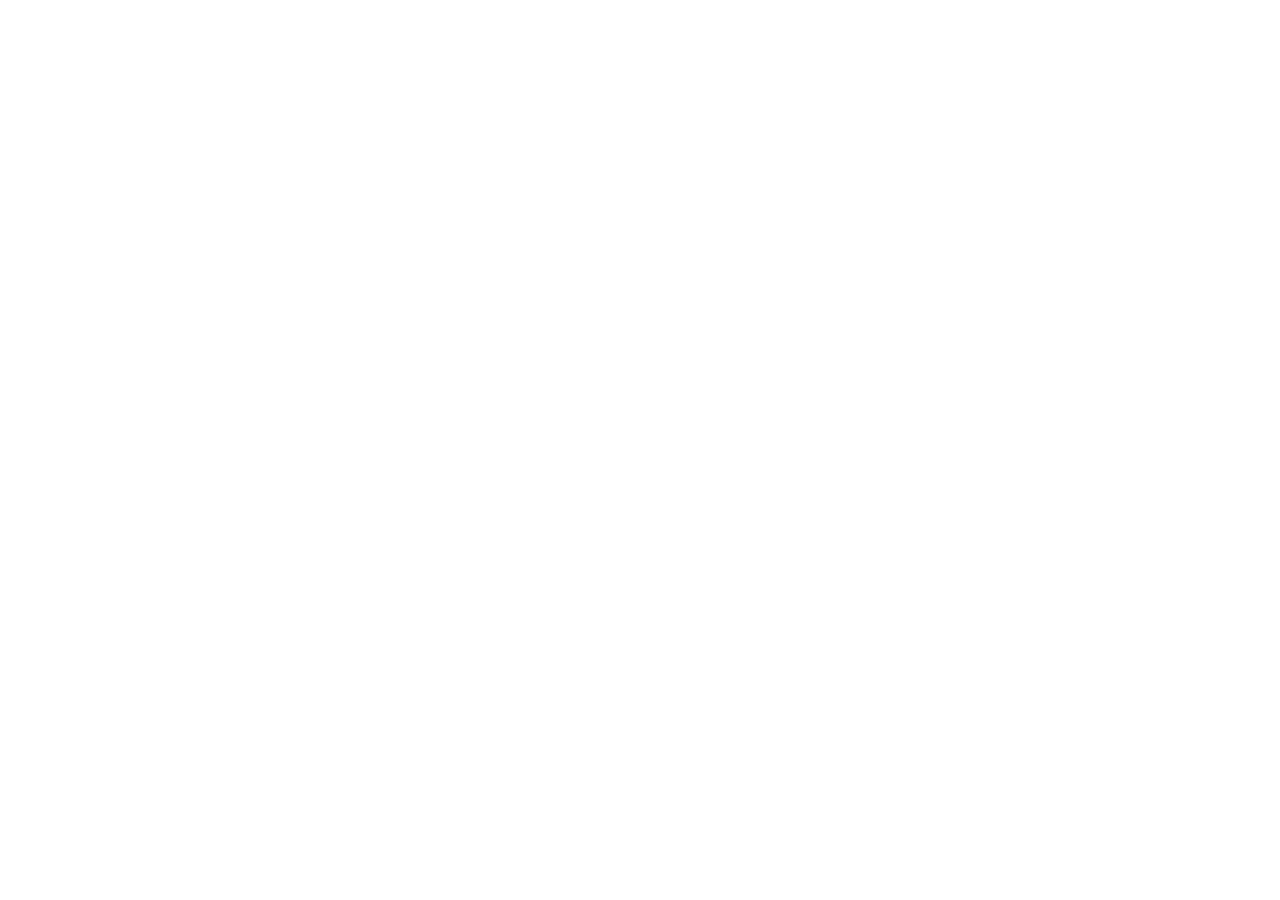
==== commit 72d56156: "Fixing routing and dataflow Добавленазащита от дурака для любителей поиграться с навигацией. Внесены" ====
--- a/index.html
+++ b/index.html
@@ -3,12 +3,12 @@
 <head>
   <meta charset="utf-8">
   <title>JSONconverter</title>
-  <base href="jsonConverter">  <meta name="viewport" content="width=device-width, initial-scale=1">
+  <base href="/jsonConverter/">  <meta name="viewport" content="width=device-width, initial-scale=1">
   <link rel="icon" type="image/x-icon" href="favicon.ico">
   <link href="https://fonts.googleapis.com/css?family=Roboto:300,400,500&display=swap" rel="stylesheet">
   <link href="https://fonts.googleapis.com/icon?family=Material+Icons" rel="stylesheet">
-<link rel="stylesheet" href="styles.abd87c8014cf33c89f91.css"></head>
+<link rel="stylesheet" href="https://bullettime23.github.iostyles.abd87c8014cf33c89f91.css"></head>
 <body>
   <app-root></app-root>
-<script src="runtime.e227d1a0e31cbccbf8ec.js" defer></script><script src="polyfills.4dc3b73f451c53467b36.js" defer></script><script src="main.2b93c55729860e2703b6.js" defer></script></body>
+<script src="https://bullettime23.github.ioruntime.f632d7b65961c599057e.js" defer></script><script src="https://bullettime23.github.iopolyfills.4dc3b73f451c53467b36.js" defer></script><script src="https://bullettime23.github.iomain.6ef67bc846dcbea701ba.js" defer></script></body>
 </html>
